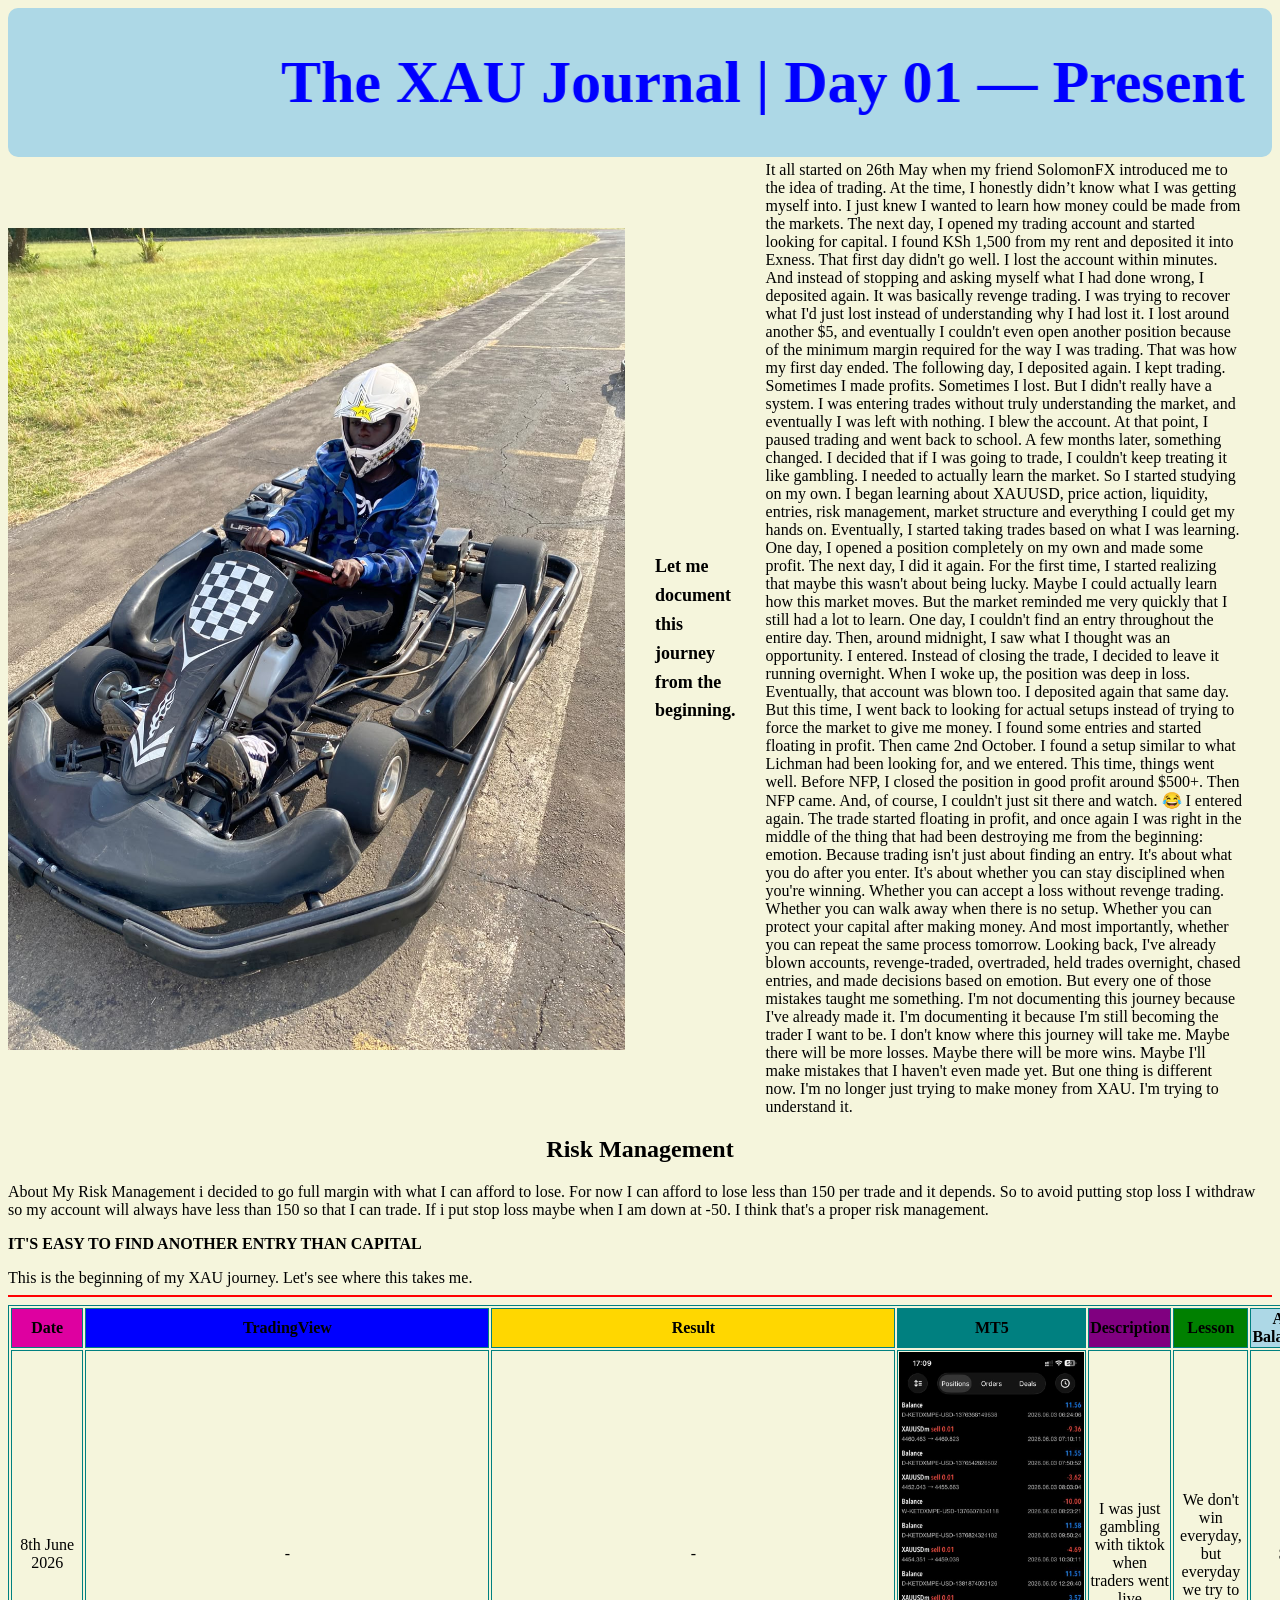
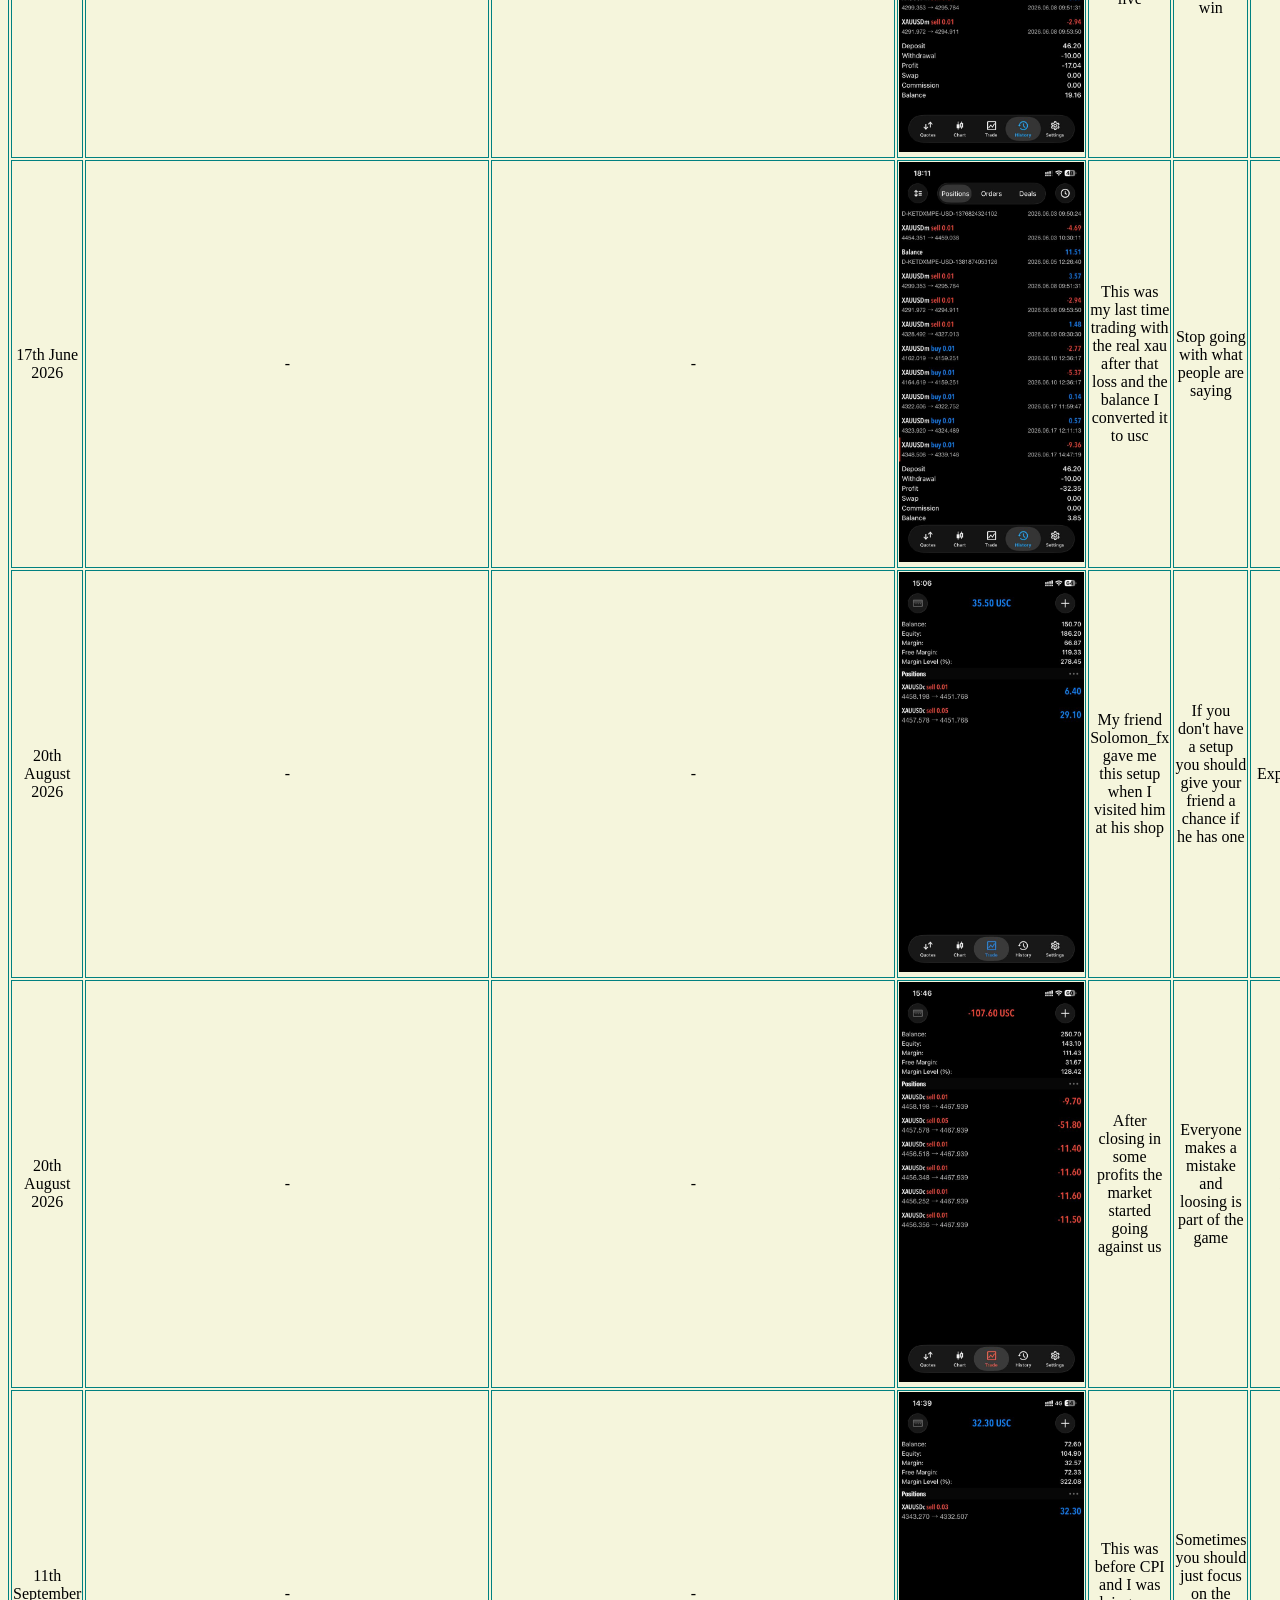
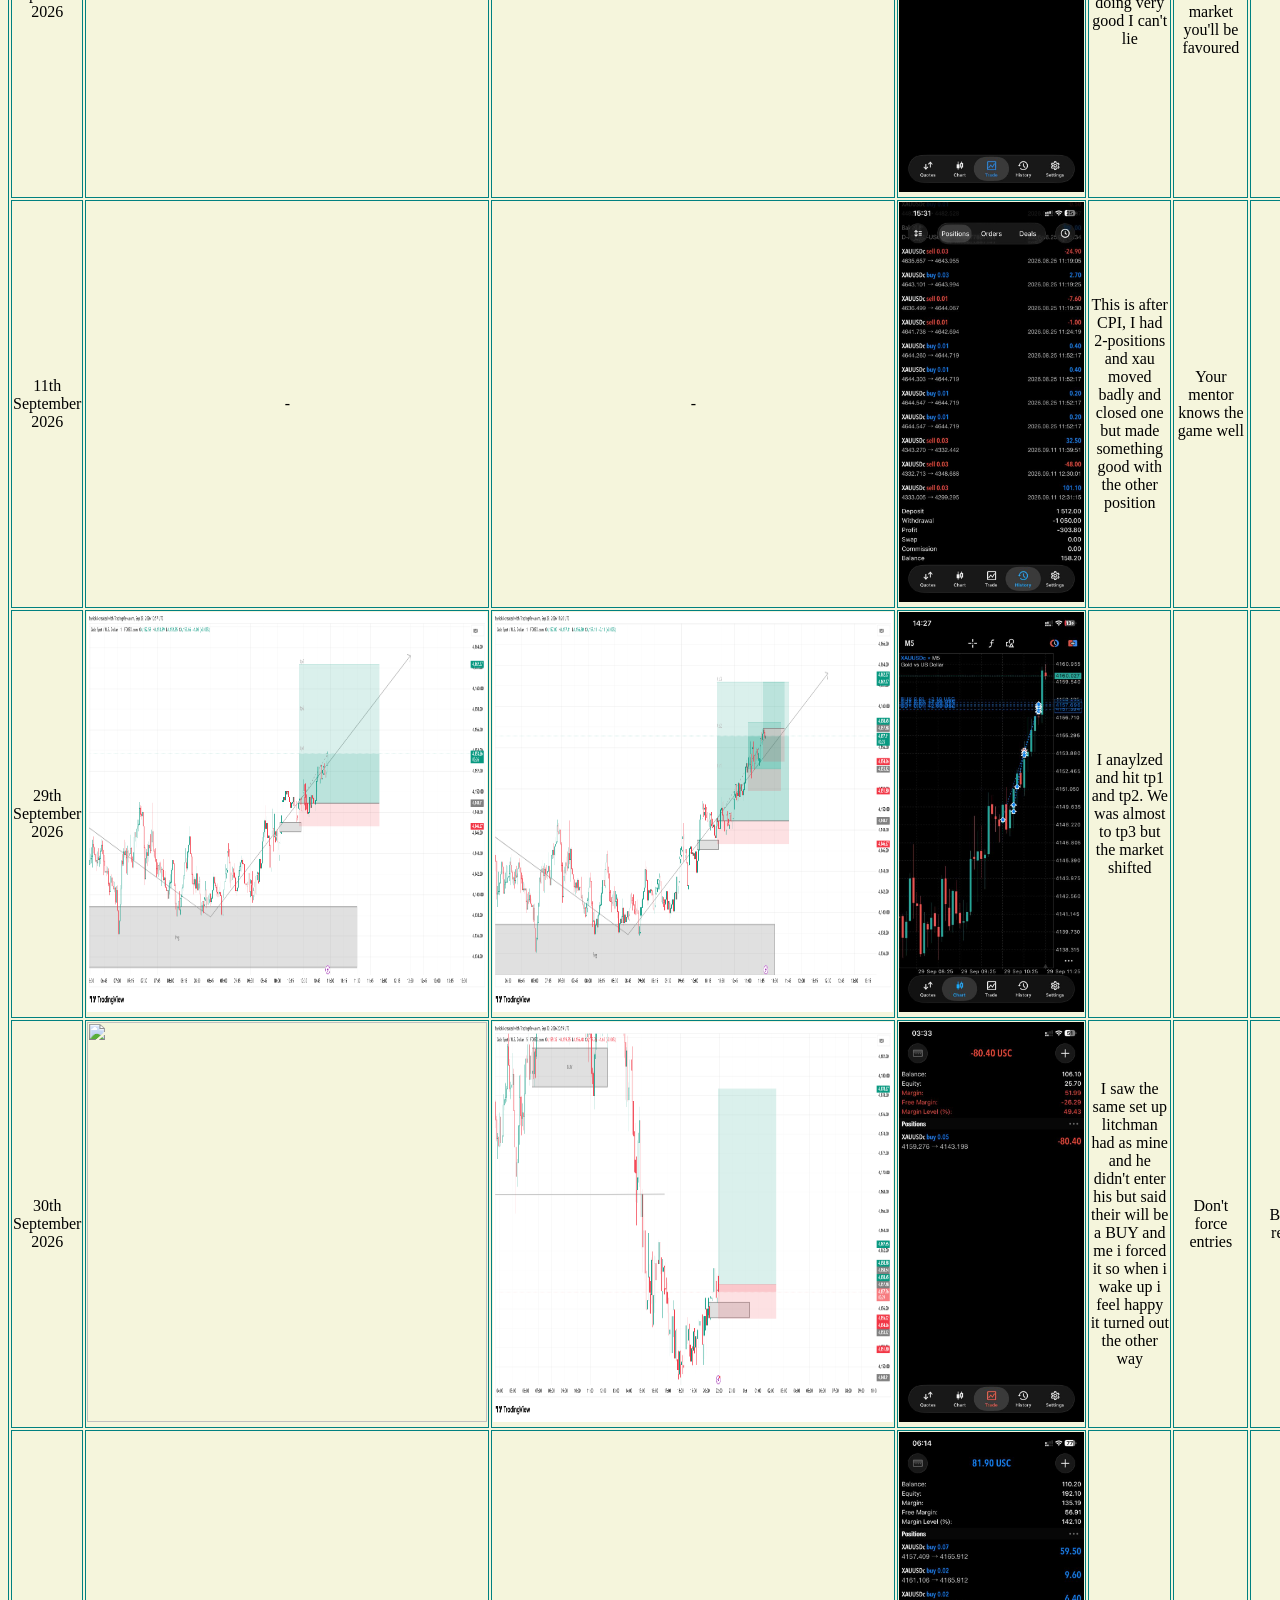
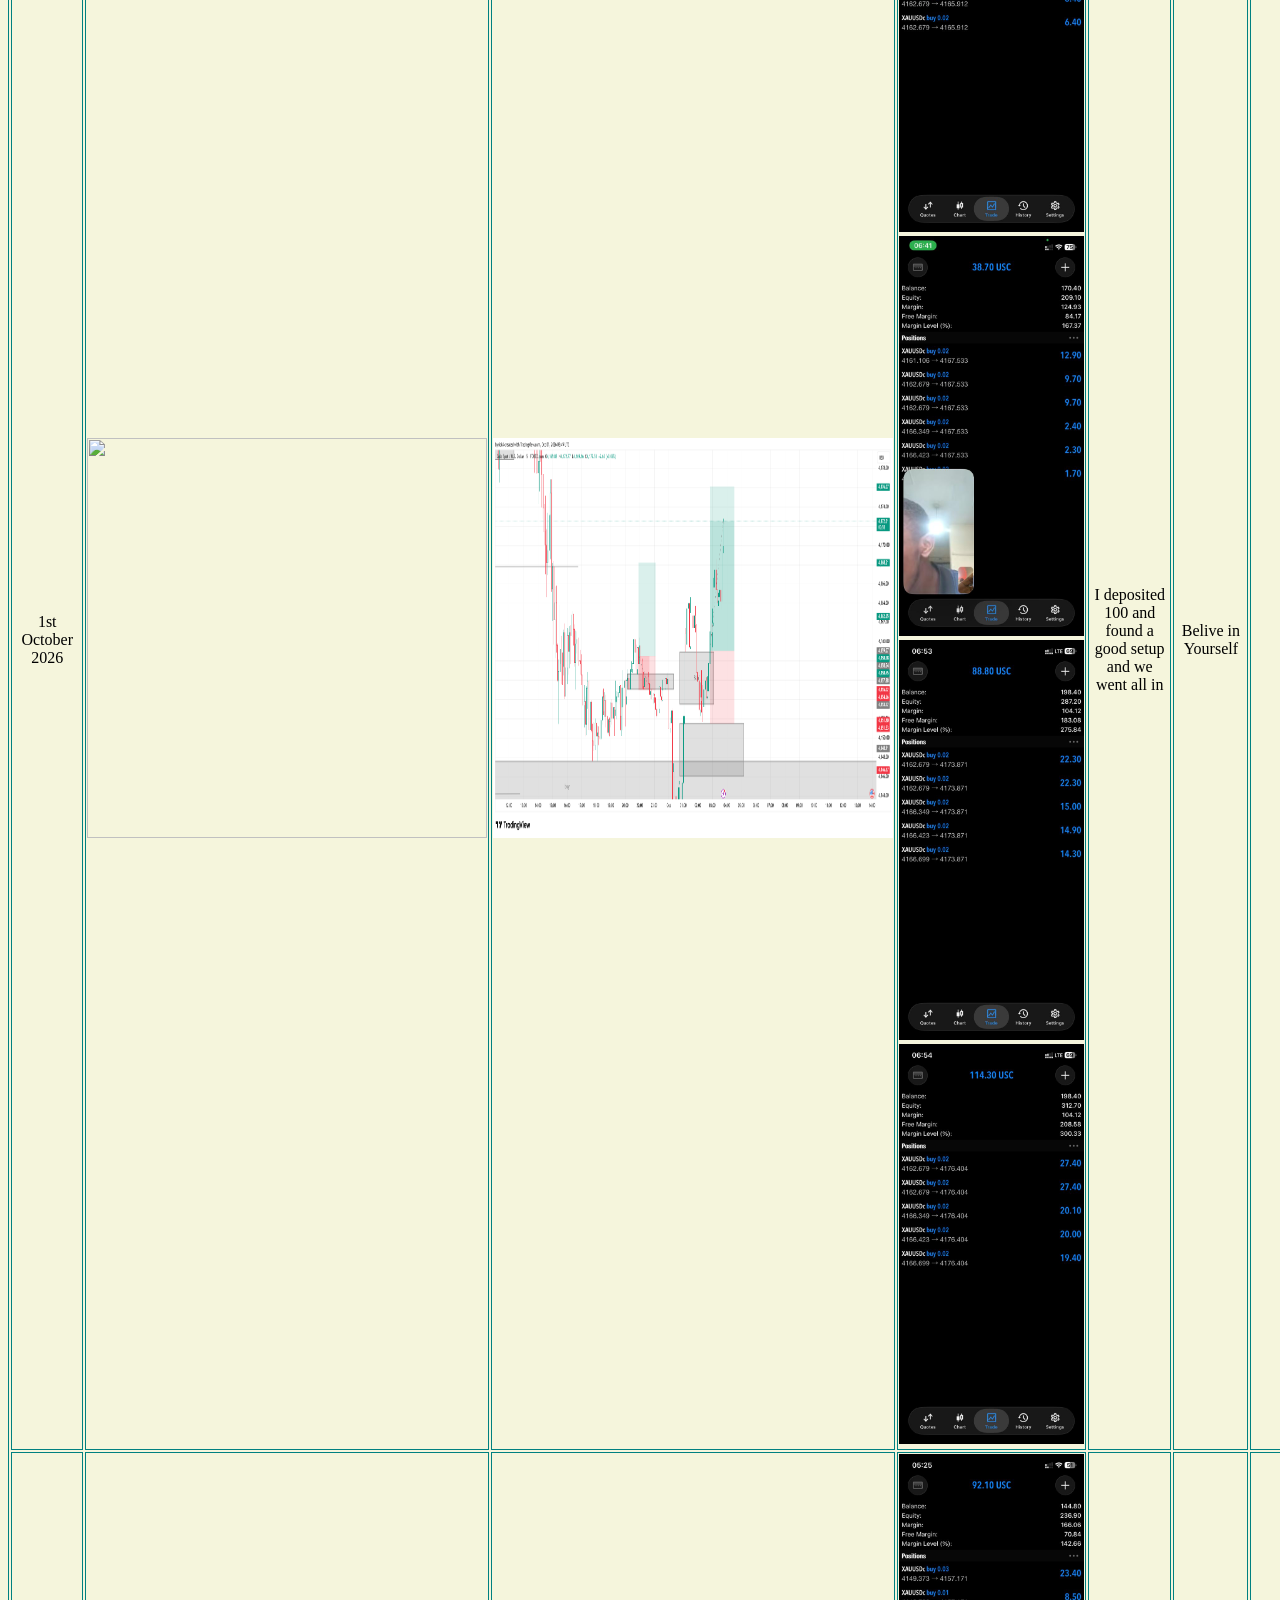
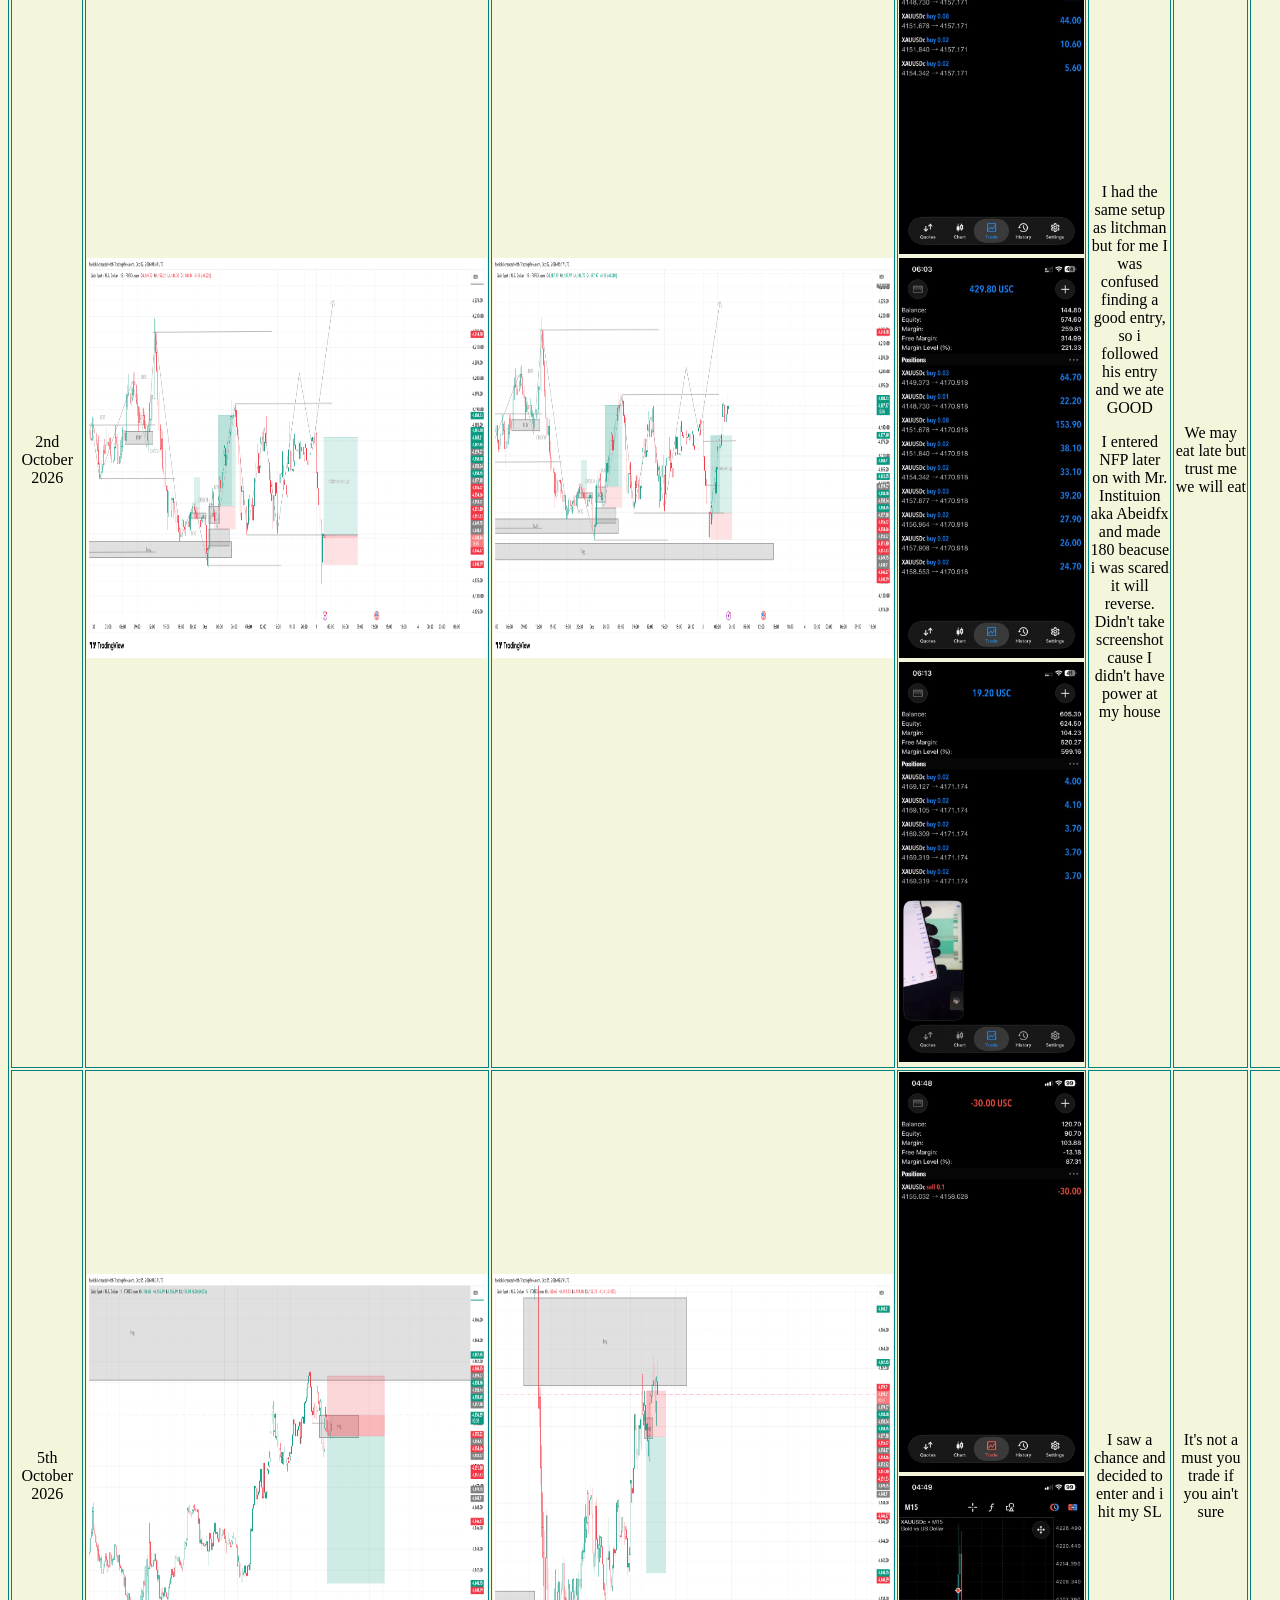
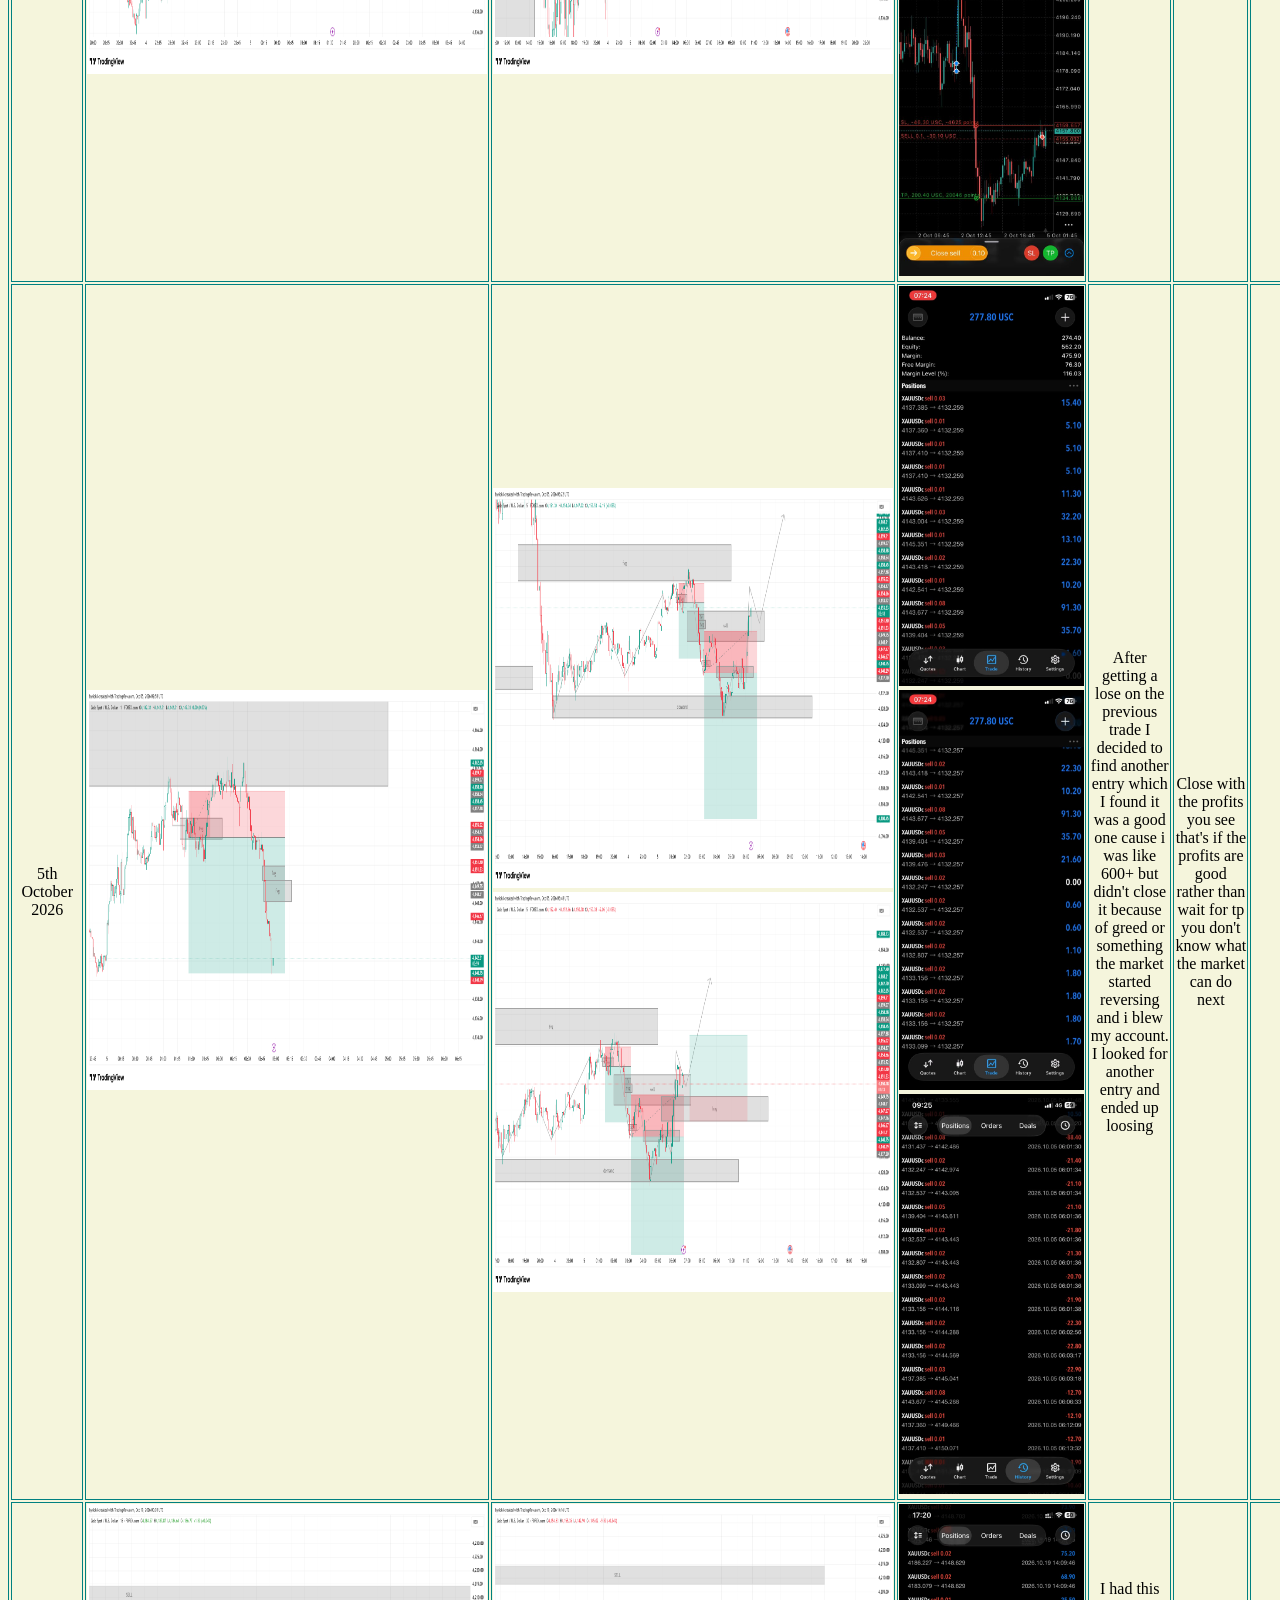
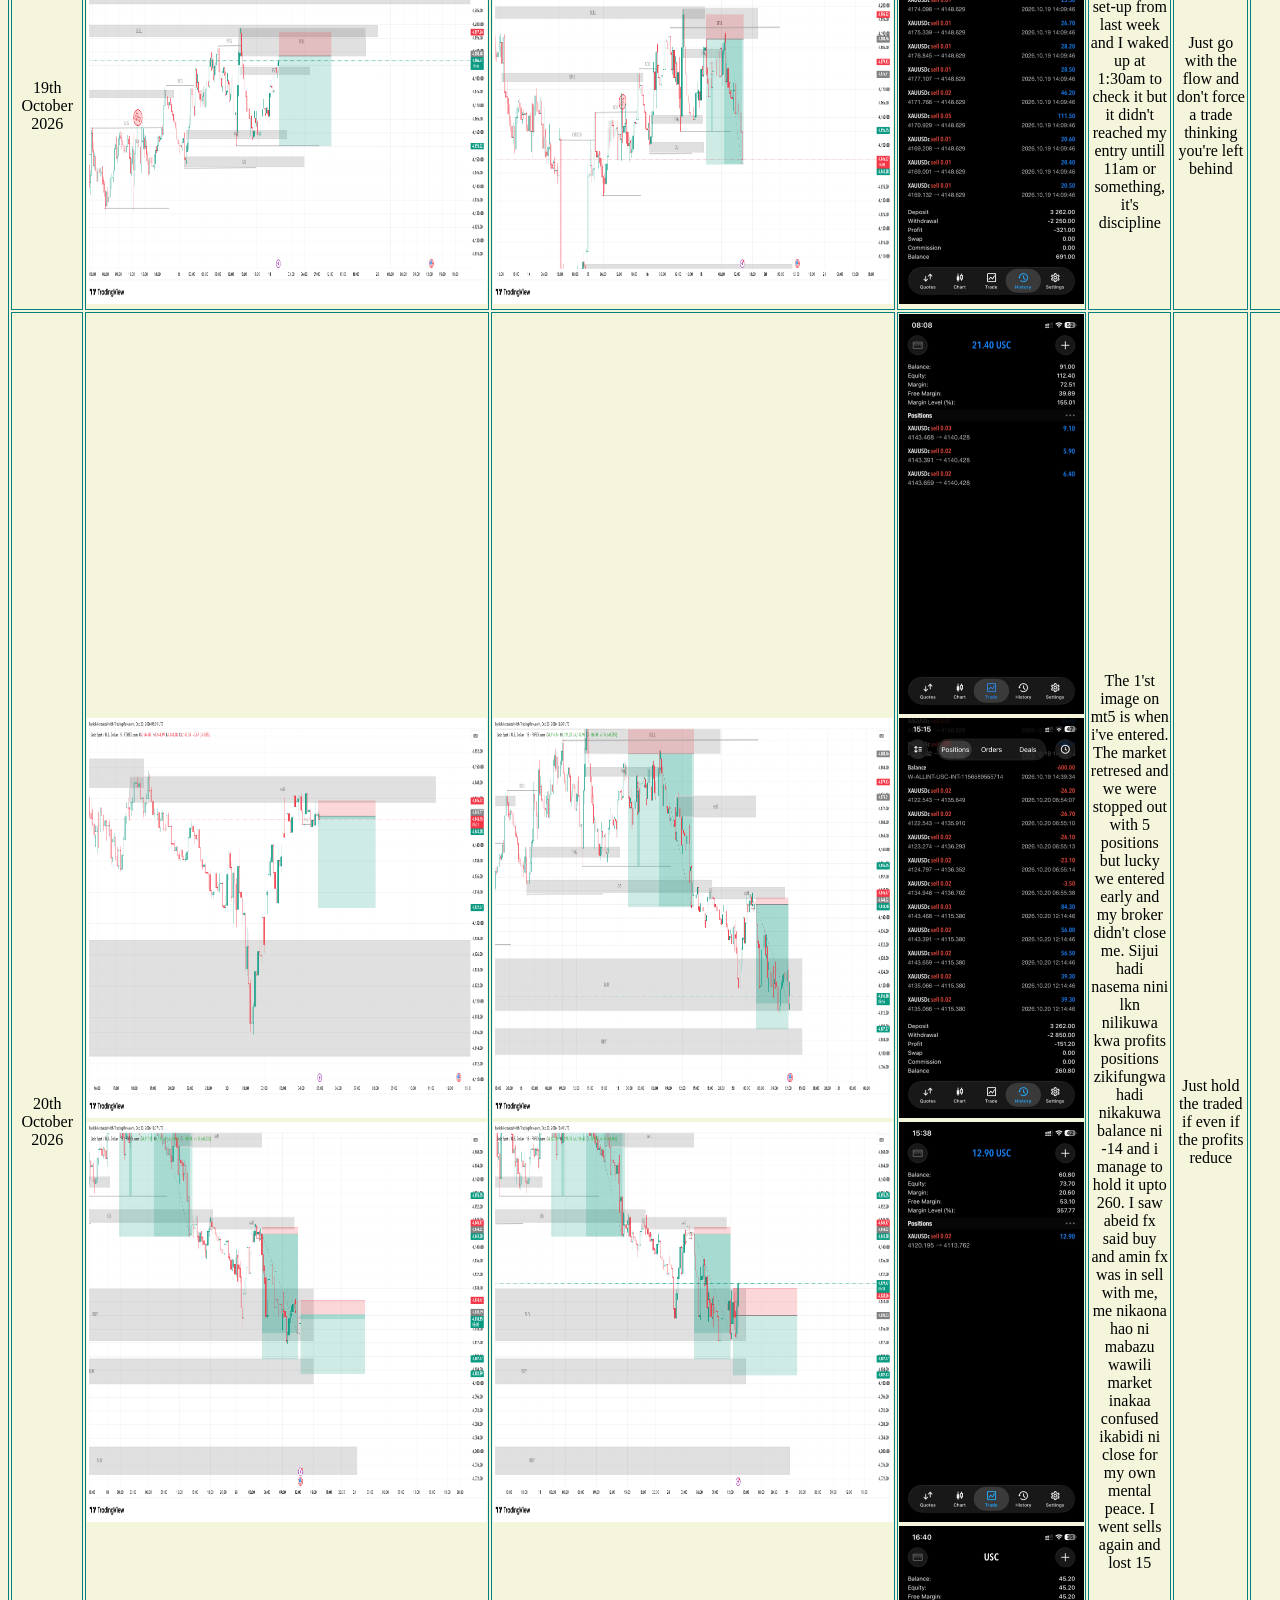
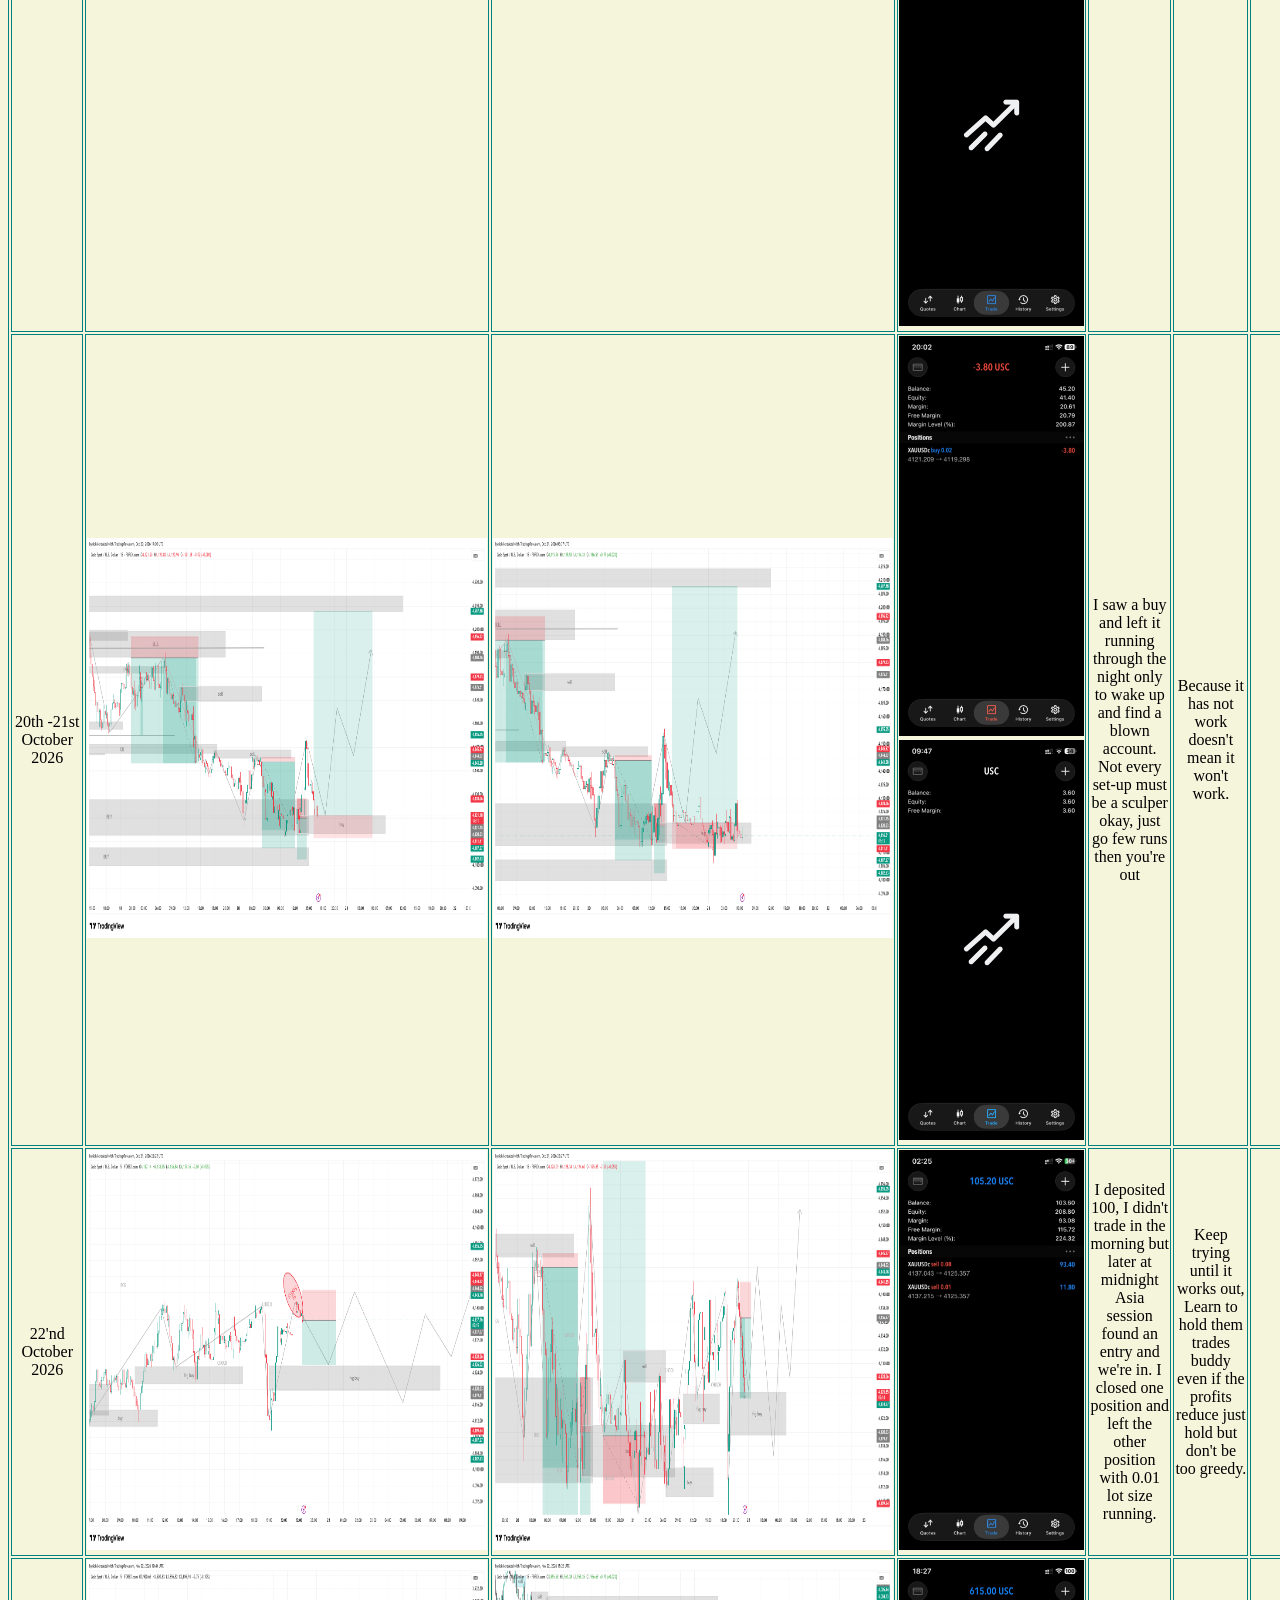
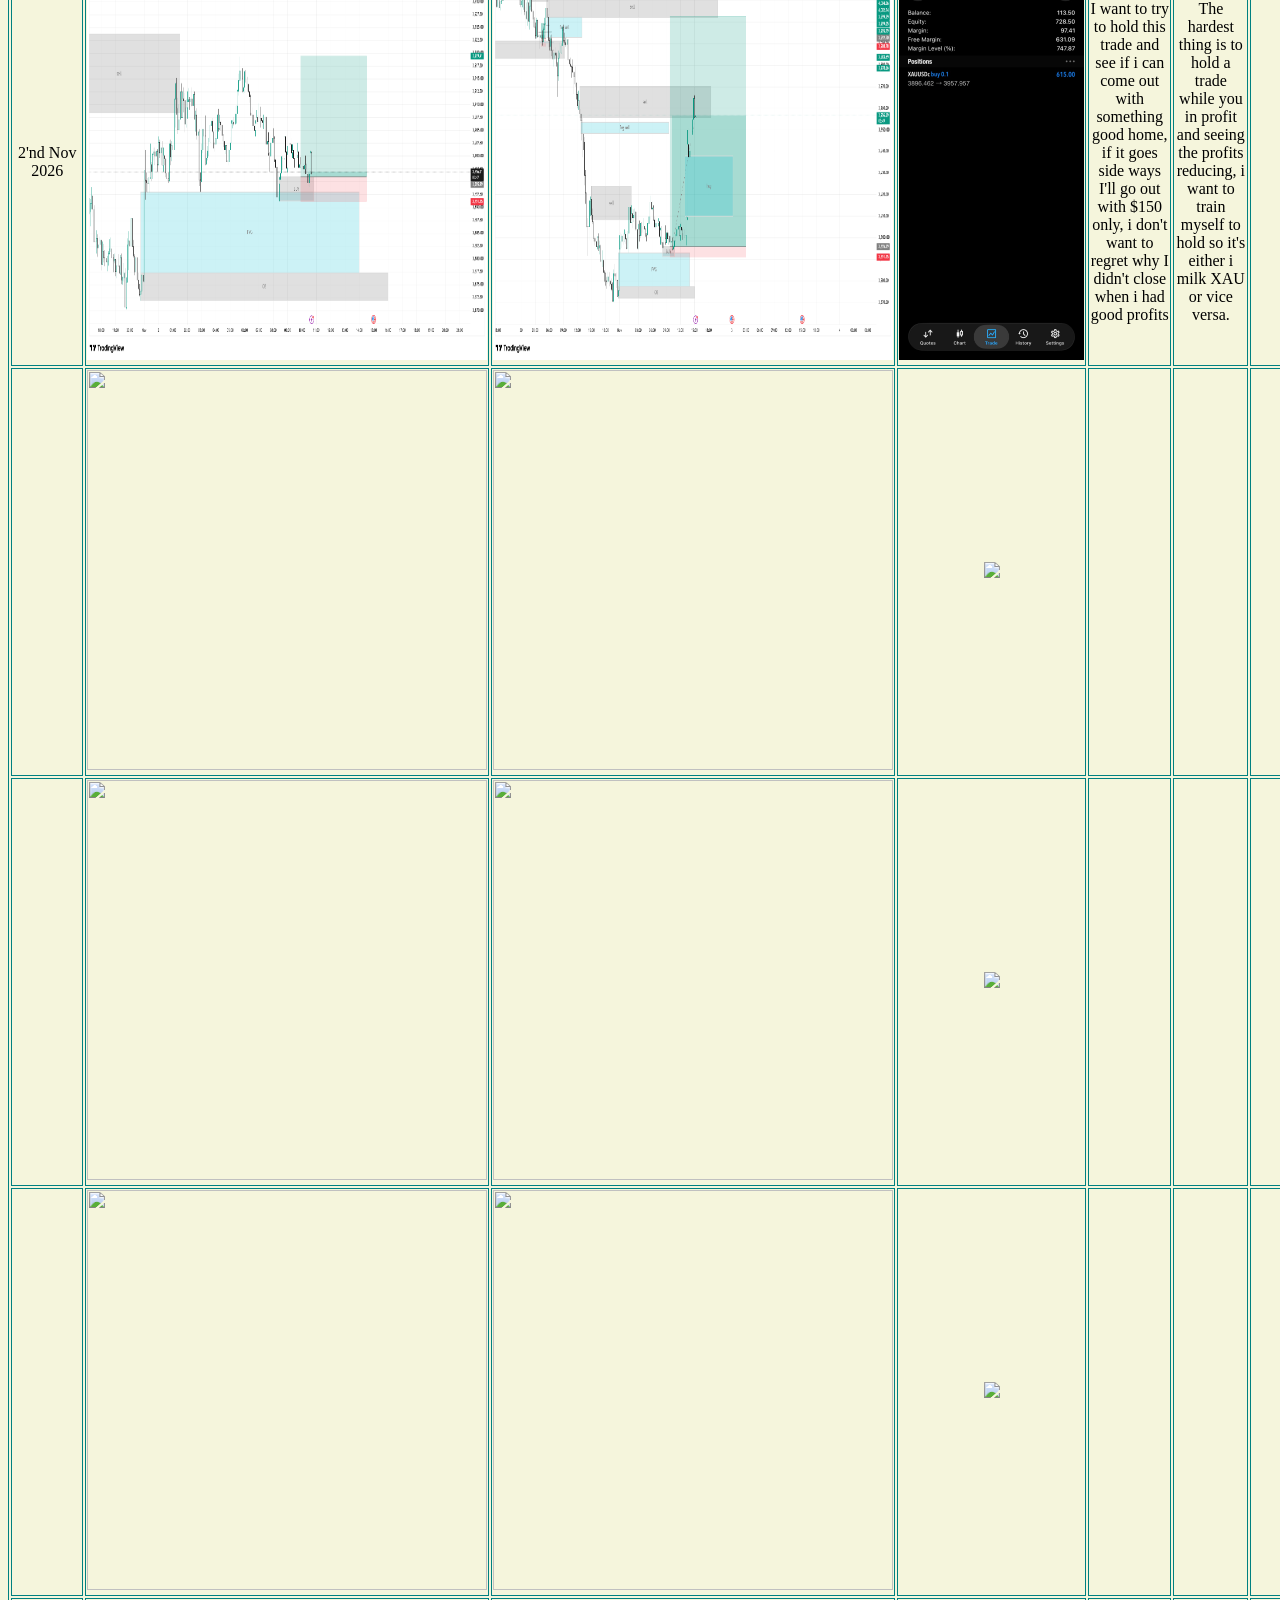
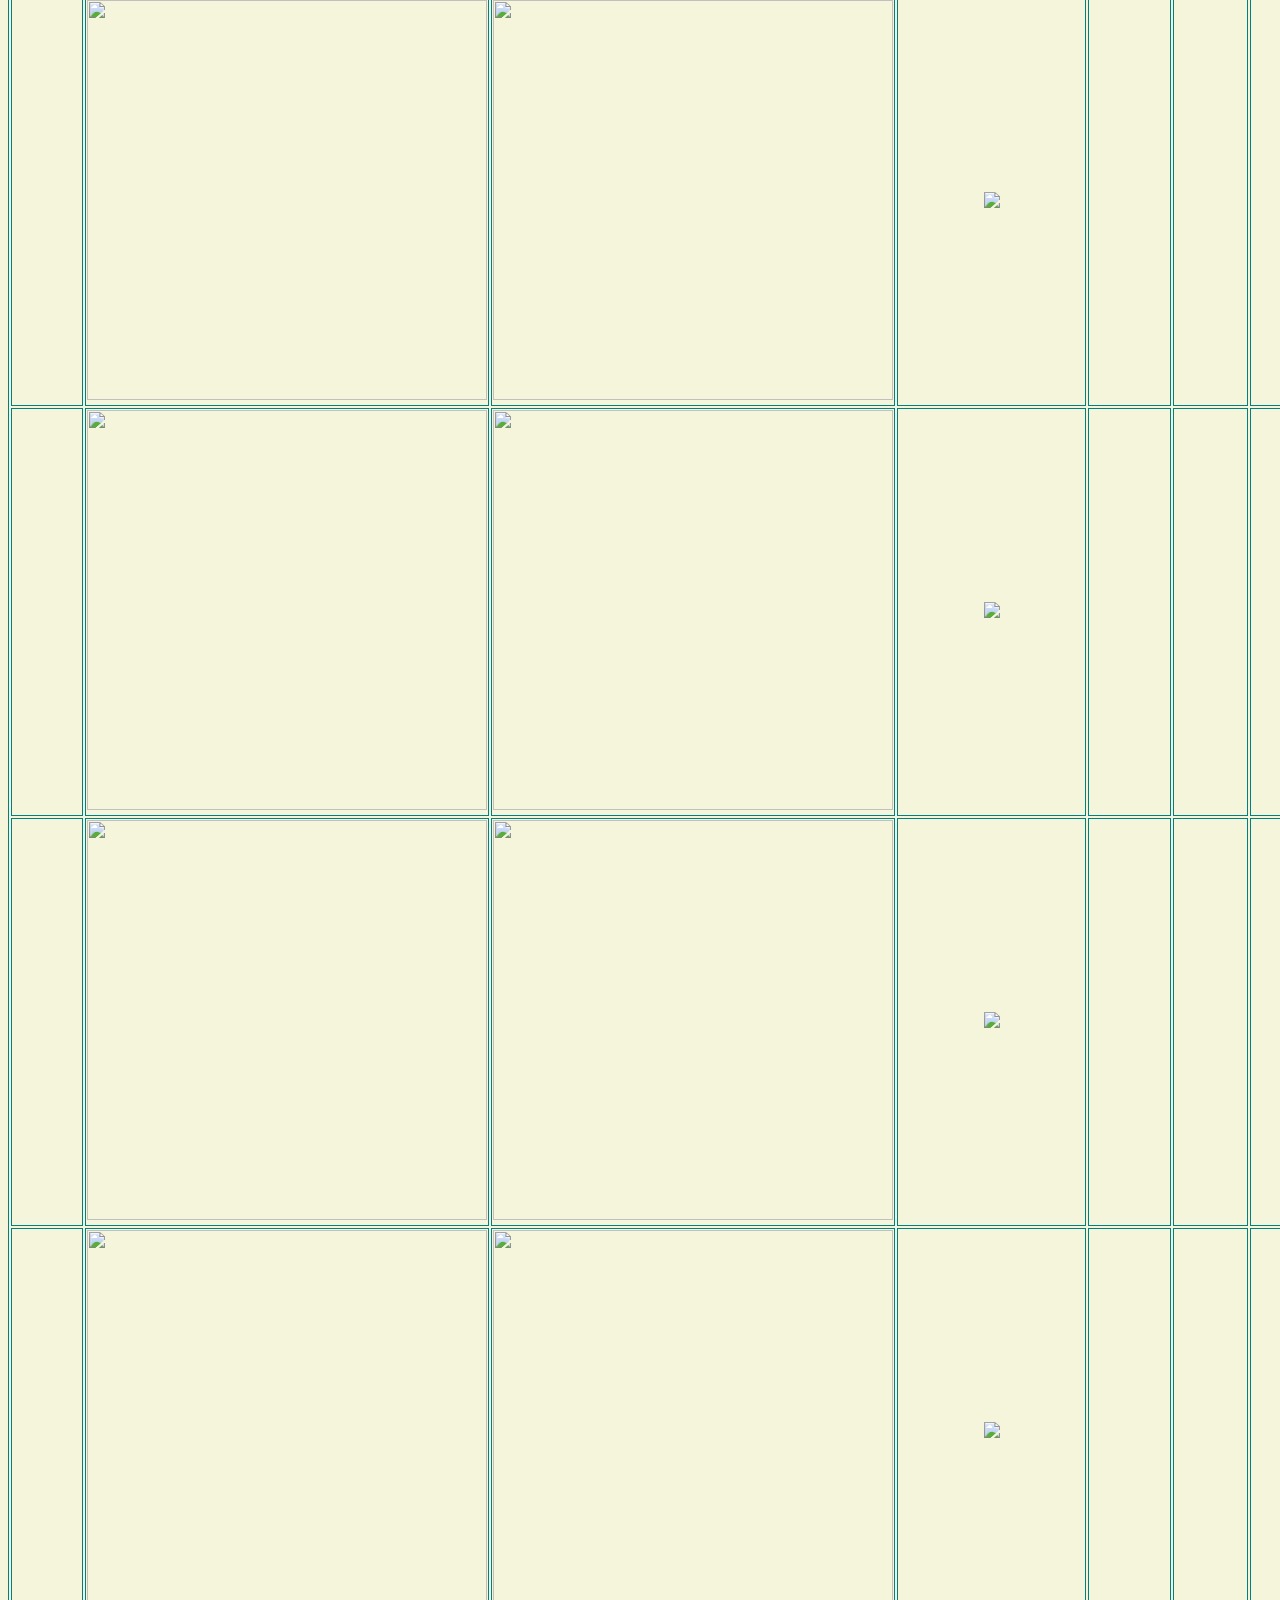
==== xau.html @ aed633e6 "Add files via upload" ====
<!doctype html>
<html>
       <head>
                <title>Xau Journey</title>
                <meta name="viewport" content="width=device-width, initial-scale=1.o">
                <link rel="stylesheet" href="style.css"> 
                <link rel="icon" type="image/svg+xml" href="favicon.svg">
       </head>
<body bgcolor="beige">

<marquee behavior="alternate">
            <h1>The XAU Journal | Day 01 — Present</h1>
</marquee>

<div class="image-text">
<img src="obamaawillwin.jpeg" alt="My image">


<p>

<b>Let me document this journey from the beginning.</b>
      
<div>
 It all started on 26th May when my friend SolomonFX introduced me to the idea of trading. At the time, I honestly didn’t know what I was getting myself into. I just knew I wanted to learn how money could be made from the markets.
The next day, I opened my trading account and started looking for capital.
I found KSh 1,500 from my rent and deposited it into Exness.
That first day didn't go well.
I lost the account within minutes.
And instead of stopping and asking myself what I had done wrong, I deposited again. It was basically revenge trading. I was trying to recover what I'd just lost instead of understanding why I had lost it.
I lost around another $5, and eventually I couldn't even open another position because of the minimum margin required for the way I was trading.
That was how my first day ended.
The following day, I deposited again.
I kept trading.
Sometimes I made profits. Sometimes I lost. But I didn't really have a system. I was entering trades without truly understanding the market, and eventually I was left with nothing.
I blew the account.
At that point, I paused trading and went back to school.
A few months later, something changed.
I decided that if I was going to trade, I couldn't keep treating it like gambling. I needed to actually learn the market.
So I started studying on my own.
I began learning about XAUUSD, price action, liquidity, entries, risk management, market structure and everything I could get my hands on.
Eventually, I started taking trades based on what I was learning.
One day, I opened a position completely on my own and made some profit.
The next day, I did it again.
For the first time, I started realizing that maybe this wasn't about being lucky. Maybe I could actually learn how this market moves.
But the market reminded me very quickly that I still had a lot to learn.
One day, I couldn't find an entry throughout the entire day.
Then, around midnight, I saw what I thought was an opportunity.
I entered.
Instead of closing the trade, I decided to leave it running overnight.
When I woke up, the position was deep in loss.
Eventually, that account was blown too.
I deposited again that same day.
But this time, I went back to looking for actual setups instead of trying to force the market to give me money.
I found some entries and started floating in profit.
Then came 2nd October.
I found a setup similar to what Lichman had been looking for, and we entered.
This time, things went well.
Before NFP, I closed the position in good profit around $500+.
Then NFP came.
And, of course, I couldn't just sit there and watch. 😂
I entered again.
The trade started floating in profit, and once again I was right in the middle of the thing that had been destroying me from the beginning:
emotion.
Because trading isn't just about finding an entry.
It's about what you do after you enter.
It's about whether you can stay disciplined when you're winning.
Whether you can accept a loss without revenge trading.
Whether you can walk away when there is no setup.
Whether you can protect your capital after making money.
And most importantly, whether you can repeat the same process tomorrow.
Looking back, I've already blown accounts, revenge-traded, overtraded, held trades overnight, chased entries, and made decisions based on emotion.
But every one of those mistakes taught me something.
I'm not documenting this journey because I've already made it.
I'm documenting it because I'm still becoming the trader I want to be.
I don't know where this journey will take me.
Maybe there will be more losses.
Maybe there will be more wins.
Maybe I'll make mistakes that I haven't even made yet.
But one thing is different now.
I'm no longer just trying to make money from XAU. I'm trying to understand it.
</div>




</p>
</div>






<h2 align="center">Risk Management</h2>
        <p>
            About My Risk Management i decided to go full margin with what I can afford to lose.
           For now I can afford to lose less than 150 per trade and it depends. So to avoid putting
           stop loss I withdraw so my account will always have less than 150 so that I can trade.
           If i put stop loss maybe when I am down at -50. I think that's a proper risk management.
          <div><b>IT'S EASY TO FIND ANOTHER ENTRY THAN CAPITAL</b></div>
        </p>

This is the beginning of my XAU journey.
Let's see where this takes me.   
      
<hr color="red">
<div class="table-container">
<table border="1" bordercolor="teal" align="center">
                    <tr>
                        <th bgcolor="deep navy">Date</th>
                        <th bgcolor="blue">TradingView</th>
                        <th bgcolor="gold">Result</th>
                        <th bgcolor="teal">MT5</th>
                        <th bgcolor="purple">Description</th>
                        <th bgcolor="green">Lesson</th>
                        <th bgcolor="lightblue">Account Balance(USC)</th>
                    </tr>
                    
                    <tr>
                        <td align="center">8th June 2026</td>
                        <td align="center">-</td>
                        <td align="center">-</td>
                        <td align="center"><img src="mt5001.jpeg" width="auto" height="400"></td>
                        <td align="center">I was just gambling with tiktok when traders went live</td>
                        <td align="center">We don't win everyday, but everyday we try to win</td>
                        <td align="center">$19.16</td>
                    </tr>  

                   <tr>
                        <td align="center">17th June 2026</td>
                        <td align="center">-</td>
                        <td align="center">-</td>
                        <td align="center"><img src="mt5002.jpeg" width="auto" height="400"></td>
                        <td align="center">This was my last time trading with the real xau after that loss and the balance I converted it to usc</td>
                        <td align="center">Stop going with what people are saying</td>
                        <td align="center">$3.85</td>
                    </tr>  

                    <tr>
                        <td align="center">20th August 2026</td>
                        <td align="center">-</td>
                        <td align="center">-</td>
                        <td align="center"><img src="mt5003.jpeg" width="auto" height="400"></td>
                        <td align="center">My friend Solomon_fx gave me this setup when I visited him at his shop</td>
                        <td align="center">If you don't have a setup you should give your friend a chance if he has one</td>
                        <td align="center">Expected 186</td>
                    </tr>  

                    <tr>
                        <td align="center">20th August 2026</td>
                        <td align="center">-</td>
                        <td align="center">-</td>
                        <td align="center"><img src="mt5004.jpeg" width="auto" height="400"></td>
                        <td align="center">After closing in some profits the market started going against us</td>
                        <td align="center">Everyone makes a mistake and loosing is part of the game</td>
                        <td align="center">Blown</td>
                    </tr>  

                    <tr>
                        <td align="center">11th September 2026</td>
                        <td align="center">-</td>
                        <td align="center">-</td>
                        <td align="center"><img src="mt5005.jpeg" width="auto" height="400"></td>
                        <td align="center">This was before CPI and I was doing very good I can't lie</td>
                        <td align="center">Sometimes you should just focus on the market you'll be favoured</td>
                        <td align="center">104</td>
                    </tr>  
                    
                    
                    <tr>
                        <td align="center">11th September 2026</td>
                        <td align="center">-</td>
                        <td align="center">-</td>
                        <td align="center"><img src="mt5006.jpeg" width="auto" height="400"></td>
                        <td align="center">This is after CPI, I had 2-positions and xau moved badly and closed one but made something good with the other position</td>
                        <td align="center">Your mentor knows the game well</td>
                        <td align="center">158</td>
                    </tr>  

                    <tr>
                        <td align="center">29th September 2026</td>
                        <td align="center"><img src="td001.png" width="400" height="400"></td>
                        <td align="center"><img src="xau001.png" width="400" height="400"></td>
                        <td align="center"><img src="mt5007.jpeg" width="auto" height="400"></td>
                        <td align="center">I anaylzed and hit tp1 and tp2. We was almost to tp3 but the market shifted</td>
                        <td align="center"></td>
                        <td align="center">106</td>
                    </tr>  
                    <tr>
                        <td align="center">30th September 2026</td>
                        <td align="center"><img src="td00.png" width="400" height="400"></td>
                        <td align="center"><img src="xau002.png" width="400" height="400"></td>
                        <td align="center"><img src="mt5008.jpeg" width="auto" height="400"></td>
                        <td align="center">I saw the same set up litchman had as mine and he didn't enter his but said their will be a BUY and me i forced it so when i wake up i feel happy it turned out the other way</td>
                        <td align="center">Don't force entries</td>
                        <td align="center">Blown 10 remained</td>
                    </tr>  
                   <tr>
                        <td align="center">1st October 2026</td>
                        <td align="center"><img src="td00.png" width="400" height="400"></td>
                        <td align="center"><img src="xau003.png" width="400" height="400"></td>
                        <td align="center"><img src="mt5009.jpeg" width="auto" height="400"> <img src="mt50010.jpeg" width="auto" height="400">
                            <img src="mt50011.jpeg" width="auto" height="400"> <img src="mt50012.jpeg" width="auto" height="400">
                         </td>
                        <td align="center">I deposited 100 and found a good setup and we went all in</td>
                        <td align="center">Belive in Yourself</td>
                        <td align="center">344</td>
                    </tr>  
                    <tr>
                        <td align="center">2nd October 2026</td>
                        <td align="center"><img src="td002.png" width="400" height="400"></td>
                        <td align="center"><img src="xau004.png" width="400" height="400"></td>
                        <td align="center"><img src="mt50013.jpeg" width="auto" height="400"> <img src="mt50014.jpeg" width="auto" height="400"> <img src="mt50015.jpeg" width="auto" height="400"></td>
                        <td align="center">I had the same setup as litchman but for me I was confused finding a good entry, so i followed his entry and we ate GOOD
                         <p> I entered NFP later on with Mr. Instituion aka Abeidfx and made 180 beacuse i was scared it will reverse. Didn't take screenshot cause I didn't have power at my house</p>
                        </td>
                        <td align="center">We may eat late but trust me we will eat</td>
                        <td align="center">625</td>
                    </tr>  
                    <tr>
                        <td align="center">5th October 2026</td>
                        <td align="center"><img src="td003.png" width="400" height="400"></td>
                        <td align="center"><img src="xau005.png" width="400" height="400"></td>
                        <td align="center"><img src="mt50016.jpeg" width="auto" height="400"> <img src="mt50017.jpeg" width="auto" height="400"></td>
                        <td align="center"> I saw a chance and decided to enter and i hit my SL</td>
                        <td align="center"> It's not a must you trade if you ain't sure</td>
                        <td align="center">74</td>
                    </tr>  
                    <tr>
                        <td align="center">5th October 2026</td>
                        <td align="center"><img src="td004.png" width="400" height="400"></td>
                        <td align="center"><img src="xau006.png" width="400" height="400"><img src="xau007.png" width="400" height="400"></td>
                        <td align="center"><img src="mt50018.jpeg" width="auto" height="400"> <img src="mt50019.jpeg" width="auto"                  height="400"> <img src="mt50020.jpeg" width="auto" height="400"></td>
                        <td align="center"> After getting a lose on the previous trade I decided to find another entry which I found it was a good one cause i was like 600+ but didn't close it because of greed or something the market started reversing and i blew my account. I looked for another entry and ended up loosing </td>
                        <td align="center"> Close with the profits you see that's if the profits are good rather than wait for tp you don't know what the market can do next</td>
                        <td align="center">2</td>
                    </tr>  
                                        <tr>
                        <td align="center">19th October 2026</td>
                        <td align="center"><img src="td006.png" width="400" height="400"></td>
                        <td align="center"><img src="xau0010.png" width="400" height="400"></td>
                        <td align="center"><img src="mt50023.jpeg" width="auto" height="400"></td>
                        <td align="center">I had this set-up from last week and I waked up at 1:30am to check it but it didn't 
                         reached my entry untill 11am or something, it's discipline 
                          </td>
                        <td align="center">Just go with the flow and don't force a trade thinking you're left behind</td>
                        <td align="center">615</td>
                    </tr>  
                    <tr>
                        <td align="center">20th October 2026</td>
                        <td align="center"><img src="td007.png" width="400" height="400"><img src="td008.png" width="400" height="400"></td>
                        <td align="center"><img src="xau0011.png" width="400" height="400"><img src="xau0012.png" width="400" height="400"></td>
                        <td align="center"><img src="mt50024.jpeg" width="auto" height="400"> <img src="mt50025.jpeg" width="auto"  height="400"><img src="mt50026.jpeg" width="auto"  height="400">
                         <img src="mt50027.jpeg" width="auto"  height="400">
                        </td>
                        <td align="center">The 1'st image on mt5 is when i've entered. The market retresed and we were stopped out with 5 positions but lucky we entered
                            early and my broker didn't close me. Sijui hadi nasema nini lkn nilikuwa kwa profits positions zikifungwa hadi nikakuwa balance ni -14 and i manage to hold it upto 260. I
                             saw abeid fx said buy and amin fx was in sell with me, me nikaona hao ni mabazu wawili market inakaa confused ikabidi ni close for my own mental peace. I went sells again and lost 15</td>
                        <td align="center">Just hold the traded if even if the profits reduce</td>
                        <td align="center">245</td>
                    </tr>  
                    <tr>
                        <td align="center">20th -21st October 2026</td>
                        <td align="center"><img src="td009.png" width="400" height="400"></td>
                        <td align="center"><img src="xau0013.png" width="400" height="400"></td>
                        <td align="center"><img src="mt50028.jpeg" width="auto" height="400"><img src="mt50029.jpeg" width="auto" height="400"></td>
                        <td align="center">  I saw a buy and left it running through the night only to wake up and find a blown        account. Not every set-up must be a sculper okay, just go few runs then you're out </td>
                        <td align="center">Because it has not work doesn't mean it won't work.</td>
                        <td align="center">3.60</td>
                    </tr>  
                     <tr>
                        <td align="center">22'nd October 2026</td>
                        <td align="center"><img src="td0010.png" width="400" height="400"></td>
                        <td align="center"><img src="xau0014.png" width="400" height="400"></td>
                        <td align="center"><img src="mt50030.jpeg" width="auto" height="400"></td>
                        <td align="center">I deposited 100, I didn't trade in the morning but later at midnight Asia session found an entry
                          and we're in. I closed one position and left the other position with 0.01 lot size running.  </td>
                        <td align="center">Keep trying until it works out, Learn to hold them trades buddy even if the profits reduce just hold but don't be too greedy.</td>
                        <td align="center">205</td>
                    </tr>  
                    <tr>
                        <td align="center">2'nd Nov 2026</td>
                        <td align="center"><img src="td0012.png" width="400" height="400"></td>
                        <td align="center"><img src="xau0015.png" width="400" height="400"></td>
                        <td align="center"><img src="mt50031.jpeg" width="auto" height="400"></td>
                        <td align="center">I want to try to hold this trade and see if i can come out with something good home, if it goes side ways I'll go out with $150 only, i don't want to regret why I didn't close when i had good profits</td>
                        <td align="center">The hardest thing is to hold a trade while you in profit and seeing the profits reducing, i want to train myself to hold so it's either i milk XAU or vice versa.</td>
                        <td align="center"></td>
                    </tr>  
                    <tr>
                        <td align="center"></td>
                        <td align="center"><img src="td00.png" width="400" height="400"></td>
                        <td align="center"><img src="xau00.png" width="400" height="400"></td>
                        <td align="center"><img src="mt500.jpeg" width="auto" height="400"></td>
                        <td align="center"></td>
                        <td align="center"></td>
                        <td align="center"></td>
                    </tr>  
                    <tr>
                        <td align="center"></td>
                        <td align="center"><img src="td00.png" width="400" height="400"></td>
                        <td align="center"><img src="xau00.png" width="400" height="400"></td>
                        <td align="center"><img src="mt500.jpeg" width="auto" height="400"></td>
                        <td align="center"></td>
                        <td align="center"></td>
                        <td align="center"></td>
                    </tr>  
                    <tr>
                        <td align="center"></td>
                        <td align="center"><img src="td00.png" width="400" height="400"></td>
                        <td align="center"><img src="xau00.png" width="400" height="400"></td>
                        <td align="center"><img src="mt500.jpeg" width="auto" height="400"></td>
                        <td align="center"></td>
                        <td align="center"></td>
                        <td align="center"></td>
                    </tr>  
                    <tr>
                        <td align="center"></td>
                        <td align="center"><img src="td00.png" width="400" height="400"></td>
                        <td align="center"><img src="xau00.png" width="400" height="400"></td>
                        <td align="center"><img src="mt500.jpeg" width="auto" height="400"></td>
                        <td align="center"></td>
                        <td align="center"></td>
                        <td align="center"></td>
                    </tr>  
                    <tr>
                        <td align="center"></td>
                        <td align="center"><img src="td00.png" width="400" height="400"></td>
                        <td align="center"><img src="xau00.png" width="400" height="400"></td>
                        <td align="center"><img src="mt500.jpeg" width="auto" height="400"></td>
                        <td align="center"></td>
                        <td align="center"></td>
                        <td align="center"></td>
                    </tr>  
                    <tr>
                        <td align="center"></td>
                        <td align="center"><img src="td00.png" width="400" height="400"></td>
                        <td align="center"><img src="xau00.png" width="400" height="400"></td>
                        <td align="center"><img src="mt500.jpeg" width="auto" height="400"></td>
                        <td align="center"></td>
                        <td align="center"></td>
                        <td align="center"></td>
                    </tr>  
                    <tr>
                        <td align="center"></td>
                        <td align="center"><img src="td00.png" width="400" height="400"></td>
                        <td align="center"><img src="xau00.png" width="400" height="400"></td>
                        <td align="center"><img src="mt500.jpeg" width="auto" height="400"></td>
                        <td align="center"></td>
                        <td align="center"></td>
                        <td align="center"></td>
                    </tr>  
                    <tr>
                        <td align="center"></td>
                        <td align="center"><img src="td00.png" width="400" height="400"></td>
                        <td align="center"><img src="xau00.png" width="400" height="400"></td>
                        <td align="center"><img src="mt500.jpeg" width="auto" height="400"></td>
                        <td align="center"></td>
                        <td align="center"></td>
                        <td align="center"></td>
                    </tr>  
                    <tr>
                        <td align="center"></td>
                        <td align="center"><img src="td00.png" width="400" height="400"></td>
                        <td align="center"><img src="xau00.png" width="400" height="400"></td>
                        <td align="center"><img src="mt500.jpeg" width="auto" height="400"></td>
                        <td align="center"></td>
                        <td align="center"></td>
                        <td align="center"></td>
                    </tr>  
                    <tr>
                        <td align="center"></td>
                        <td align="center"><img src="td00.png" width="400" height="400"></td>
                        <td align="center"><img src="xau00.png" width="400" height="400"></td>
                        <td align="center"><img src="mt500.jpeg" width="auto" height="400"></td>
                        <td align="center"></td>
                        <td align="center"></td>
                        <td align="center"></td>
                    </tr>  
                    <tr>
                        <td align="center"></td>
                        <td align="center"><img src="td00.png" width="400" height="400"></td>
                        <td align="center"><img src="xau00.png" width="400" height="400"></td>
                        <td align="center"><img src="mt500.jpeg" width="auto" height="400"></td>
                        <td align="center"></td>
                        <td align="center"></td>
                        <td align="center"></td>
                    </tr>  
                    <tr>
                        <td align="center"></td>
                        <td align="center"><img src="td00.png" width="400" height="400"></td>
                        <td align="center"><img src="xau00.png" width="400" height="400"></td>
                        <td align="center"><img src="mt500.jpeg" width="auto" height="400"></td>
                        <td align="center"></td>
                        <td align="center"></td>
                        <td align="center"></td>
                    </tr>  
                    <tr>
                        <td align="center"></td>
                        <td align="center"><img src="td00.png" width="400" height="400"></td>
                        <td align="center"><img src="xau00.png" width="400" height="400"></td>
                        <td align="center"><img src="mt500.jpeg" width="auto" height="400"></td>
                        <td align="center"></td>
                        <td align="center"></td>
                        <td align="center"></td>
                    </tr>  
                                         
</table>
</div>


<marquee behavior="Alternate">
       <h1>
              The $100 USC Challenge — Building Towards $45,000 USC
       </h1>
</marquee>



<div class="image-text">
<img src="profile.jpeg" alt="My image">

<p>

<b>Let me document this journey from the beginning.</b>

<div>
This journey begins with 100USC and a clear vision: to turn a small trading balance into something meaningful through discipline, patience and calculated risk. The target is 45,000 USC, with the goal of investing in an ultrawide monitor and other essentials for my workspace. Every trade is an opportunity to learn, refine my strategy and strengthen my mindset. The focus is not simply reaching the target but on documenting the process, learning from mistakes and becoming a more disciplined trader along the way.
Beyond the financial target, this challenge represents a commitment to personal   growth and smarter decision making. I will document my trades, track my progress and evaluate both my wins and losses to understand what works and what needs improvenents. The objective is to approach the markets with patience, consistency and discipline allowing the lessons from each trade to shape my development as a trader.   
Every miilestone will be documented as part of the journey from the smallest gains to the setbacks that test my discipline. There will be no need to hide mistakes or exaggerate results, the goal is to keep a transparent record of the process and let the progress speak for itself. Whether the journey moves forward or takes a step back, each experince will be an opportunity to improve, adapt and become more intentional with every decision.     
</div>

</p>
</div>

<hr color="red">



<p align="center">
   <b>
      IDK WHAT'S WRONG ABOUT ME BUT I'LL CONTINUE TO KEEP YOU GUYS UPDATED ON THE SPREEDSHEET OF THE CHALLENGE, I'LL LINK IT LATER ON.
  </b>
</p>




<footer>
        <marquee>
                This is My Trading Journey 
        </marquee>
        
        <marquee behavior="Alternate">
                 Now I can call myself a Profitable Trader 
        </marquee> 
</footer>








</body>
</html>
---- style.css ----
h1{
   color:blue;
}


.image-text {
    display: flex;
    align-items: center;
    gap: 30px;
    width:100%;
}

.image-text img {
    width: calc(50% - 15px);
    height: 400px;
    object-fit: cover;
    flex-shrink: 0;
    height:70%;
}

.image-text p {
    font-size: 18px;
    flex:1;
    line-height:1.6;
    
}
marquee{
      background-color:lightblue;
      color:black;
      border-radius:10px;
      font-size:30px;
}
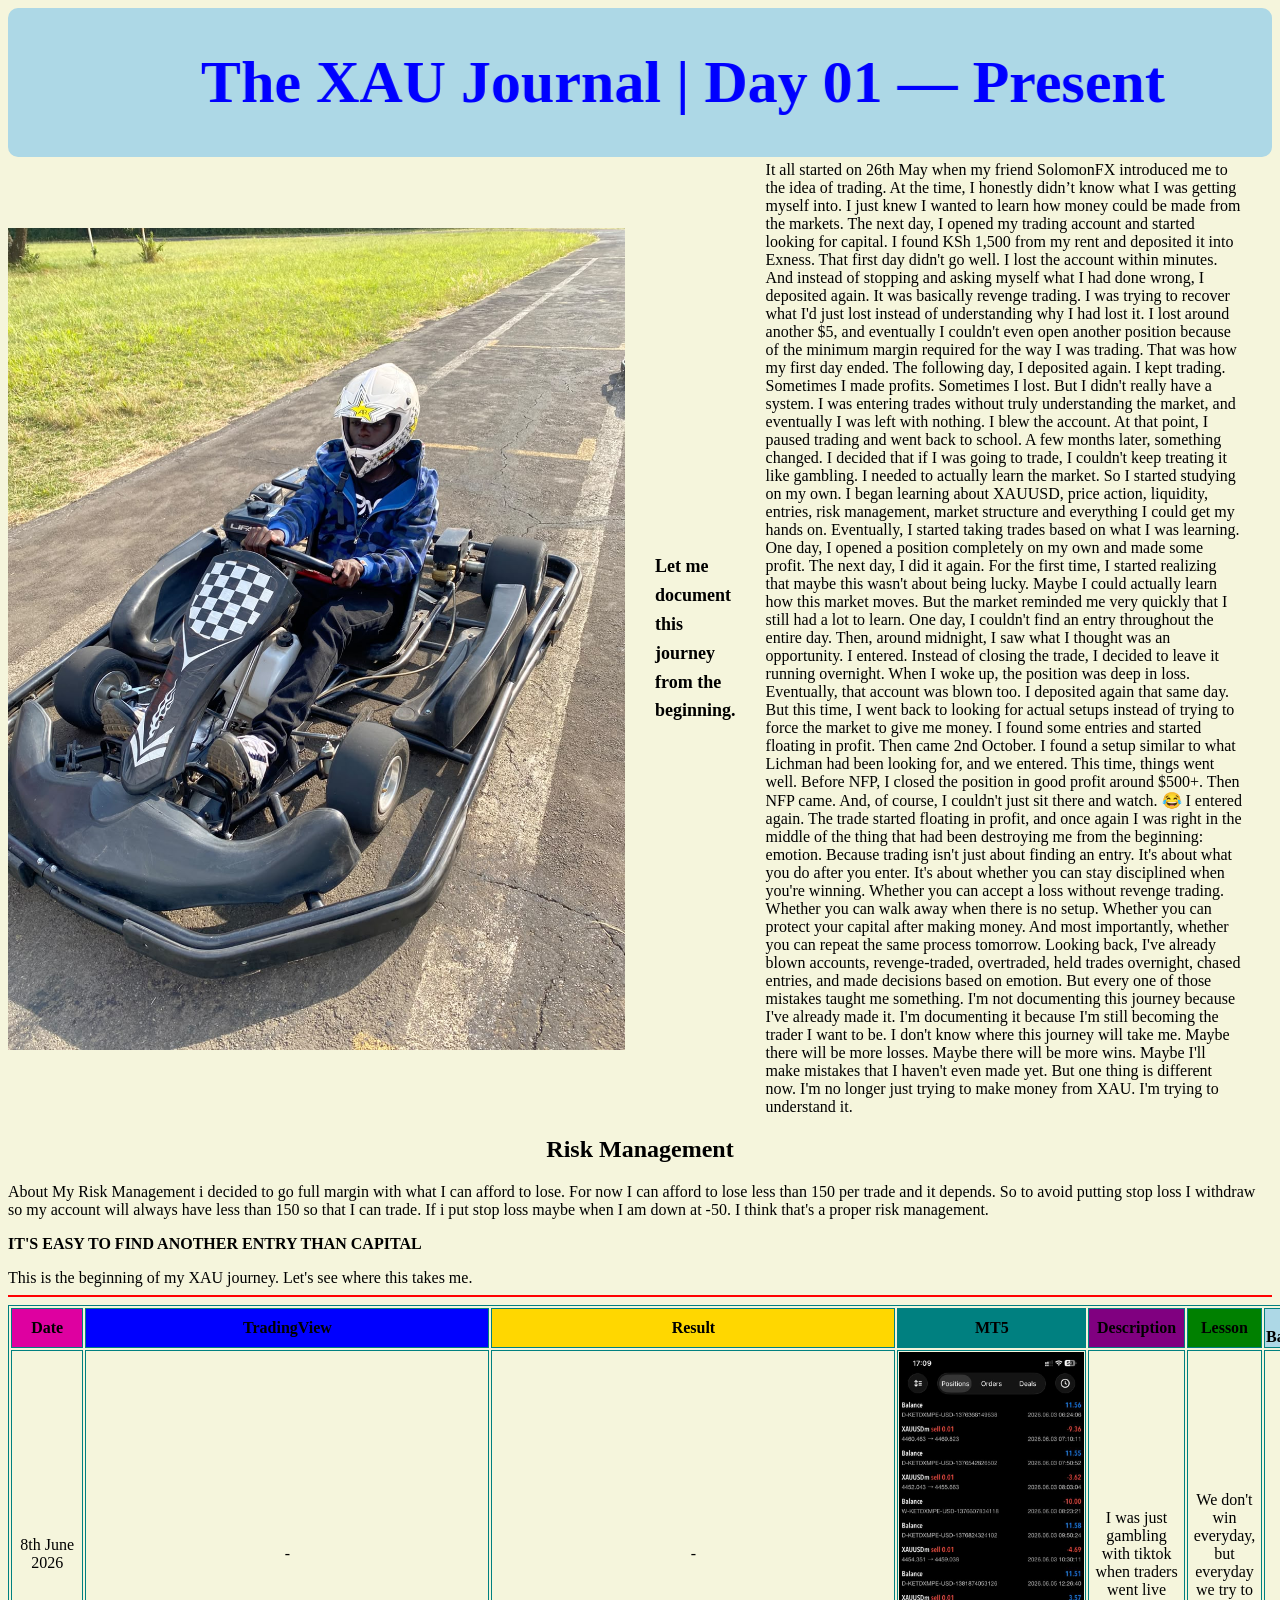
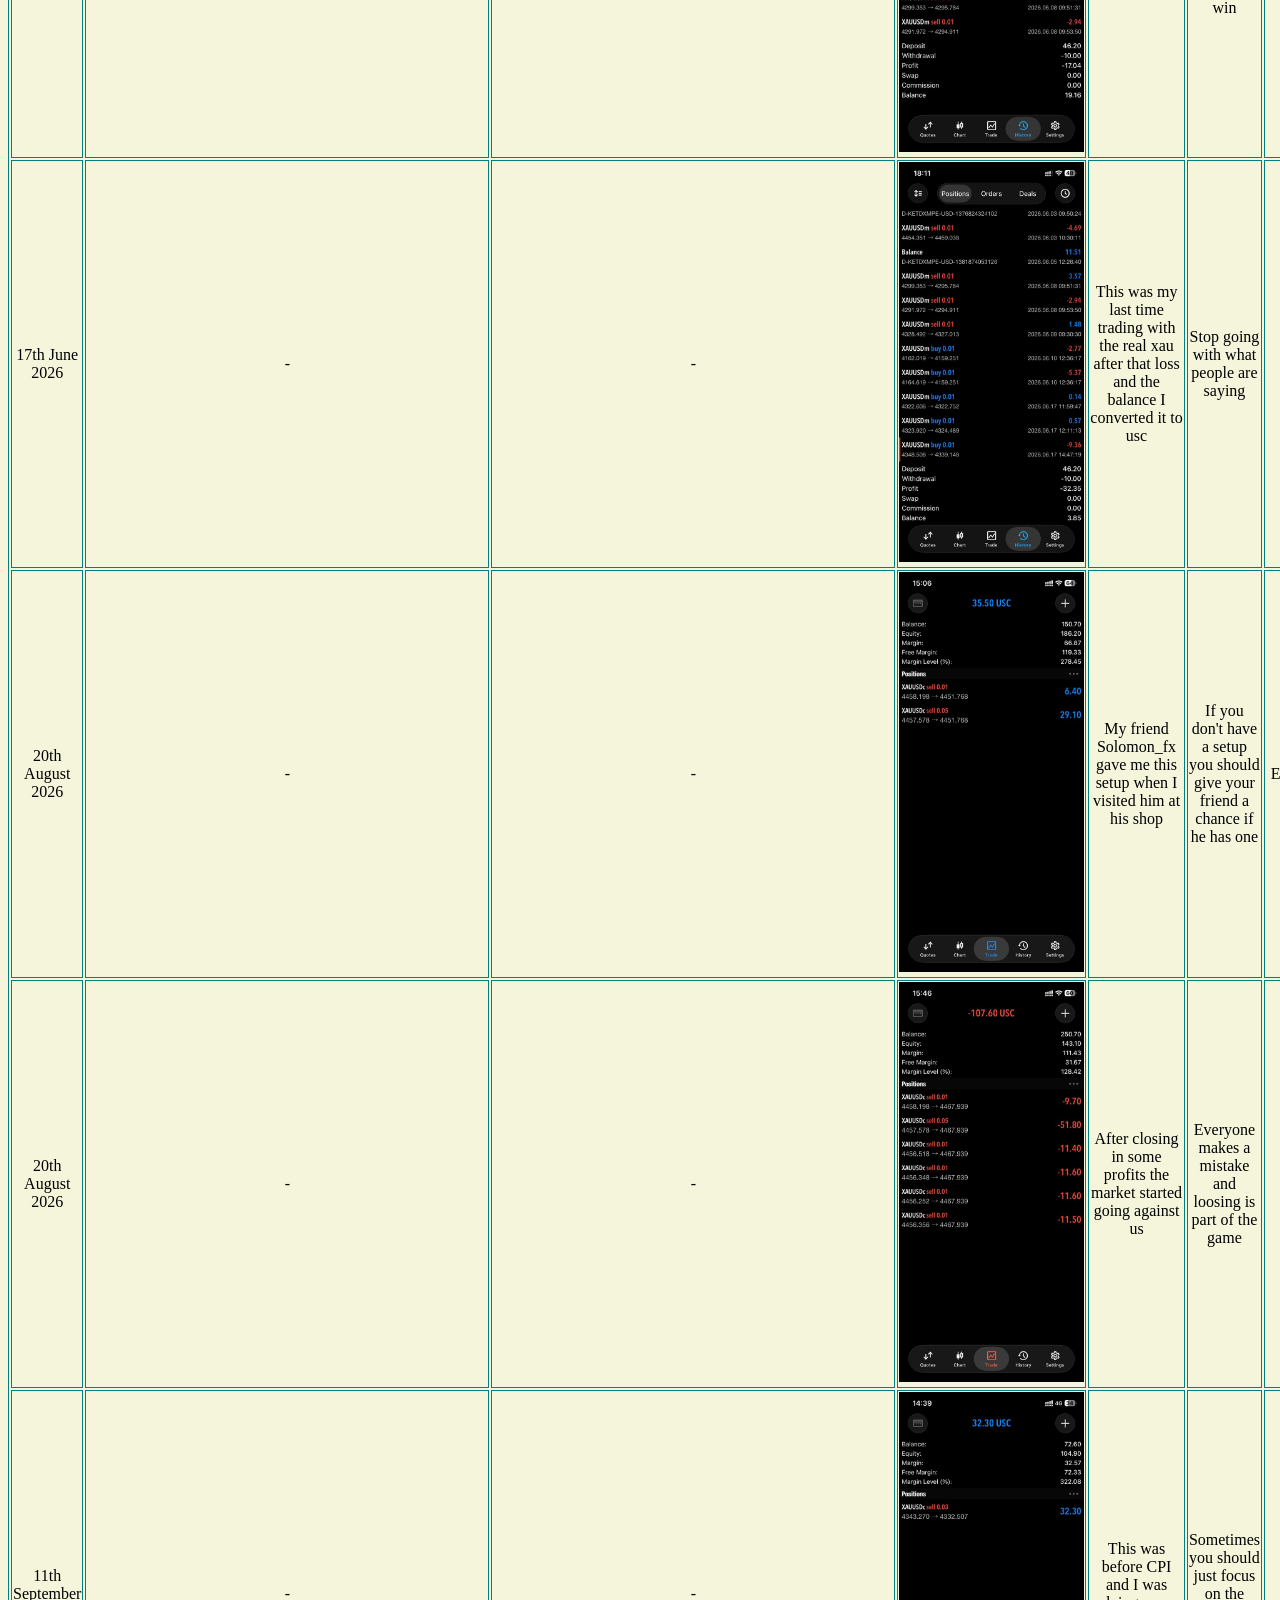
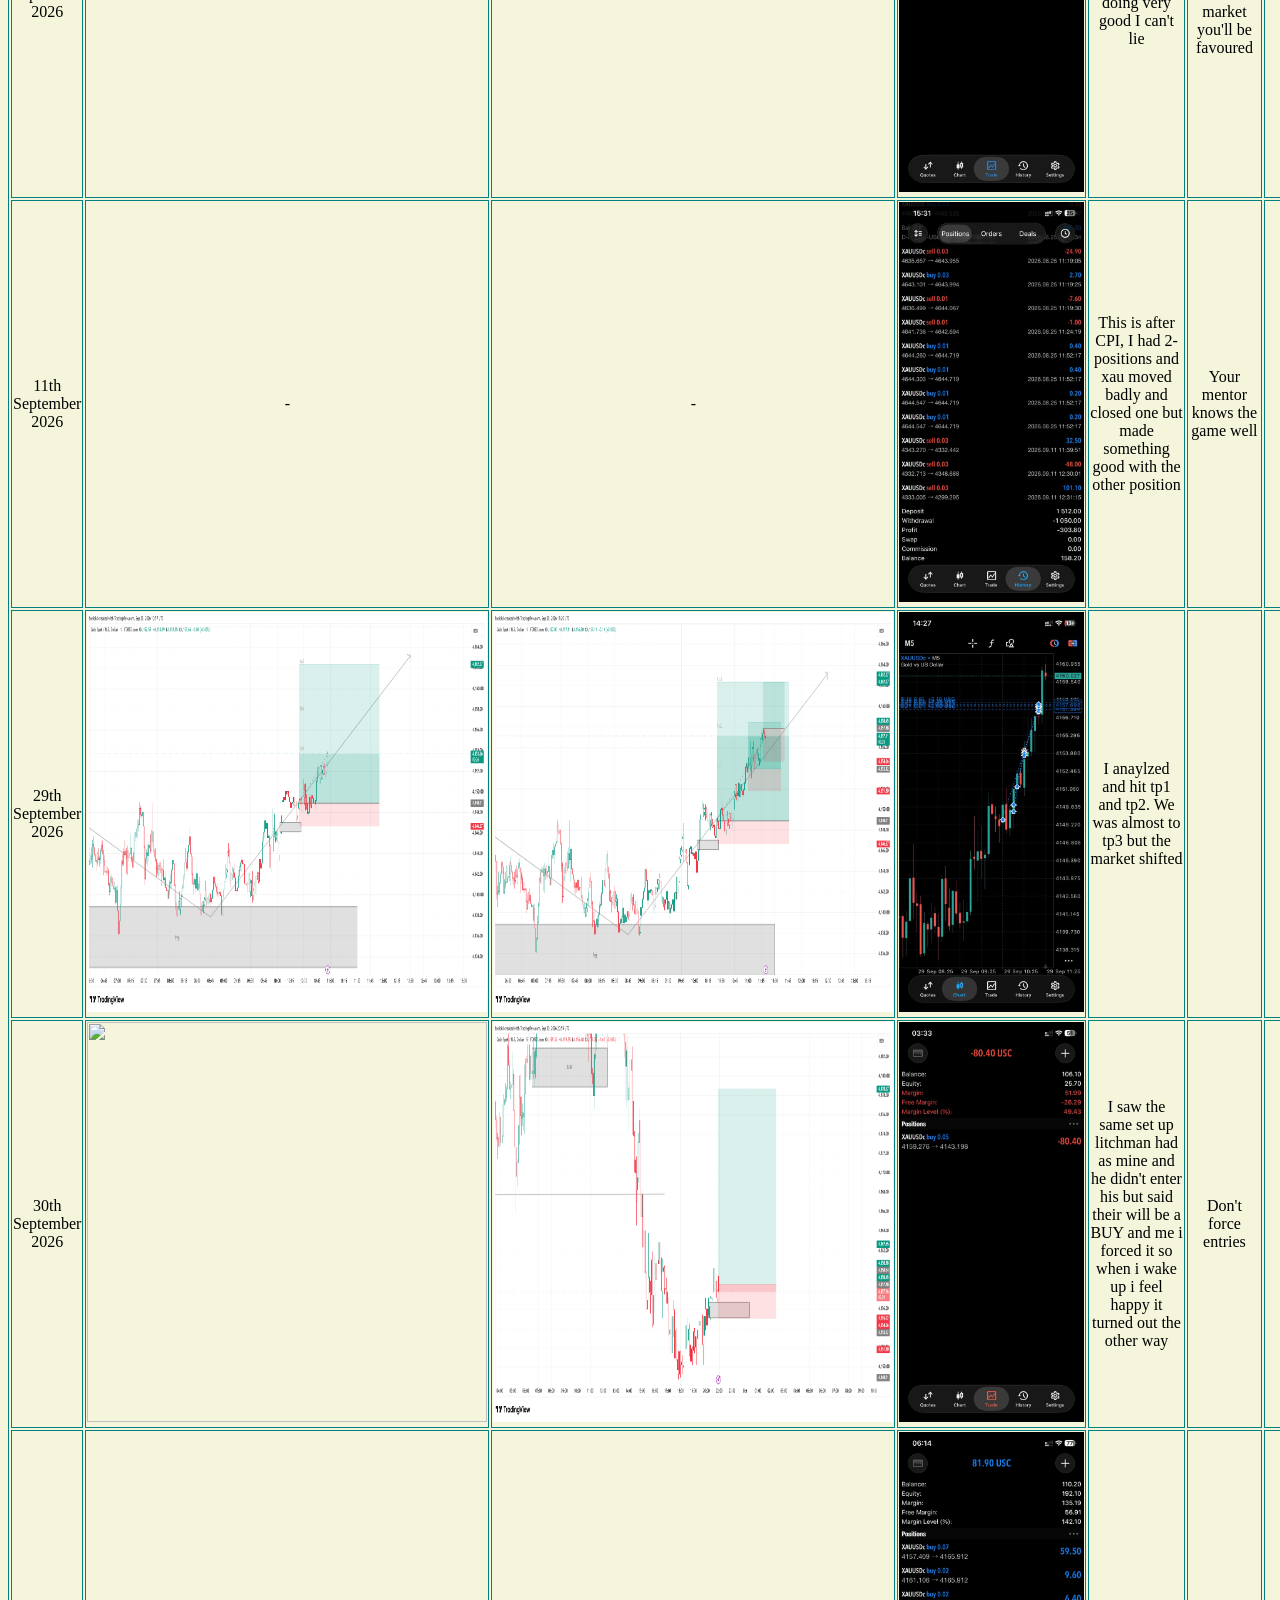
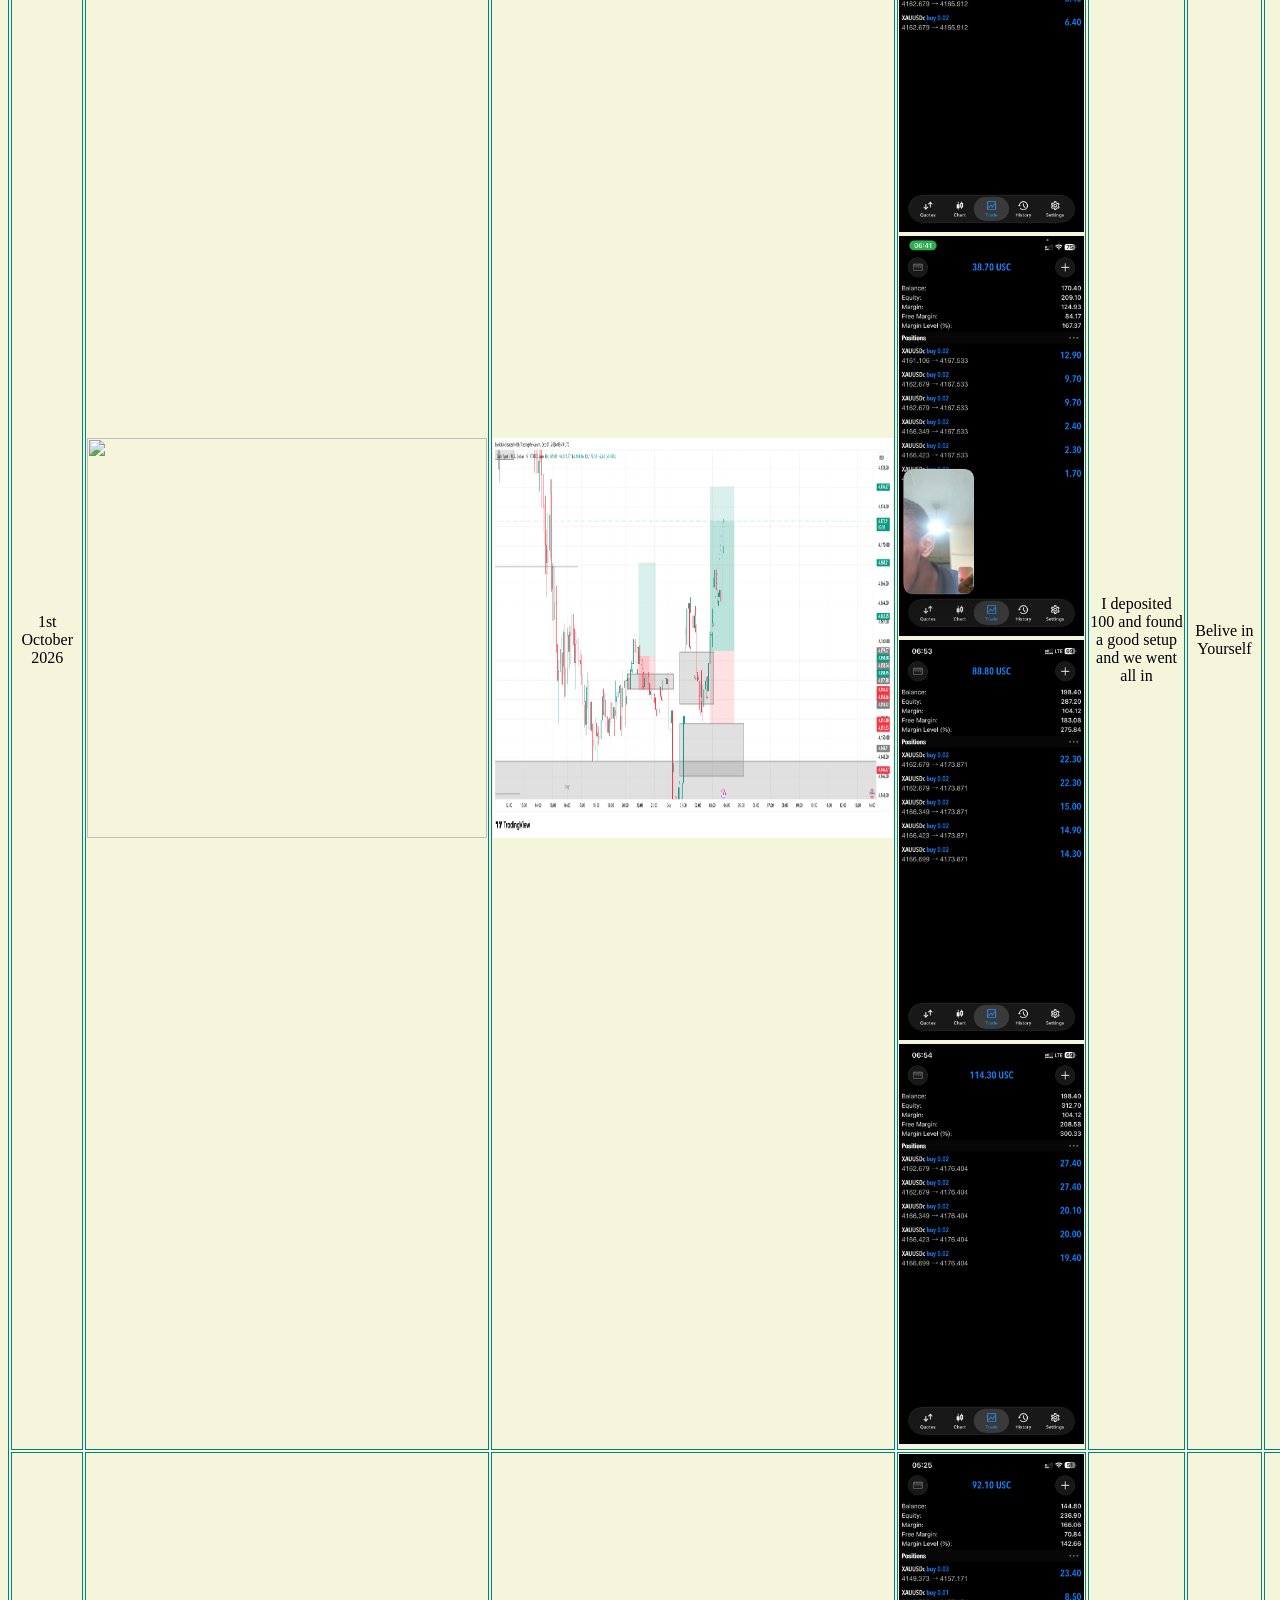
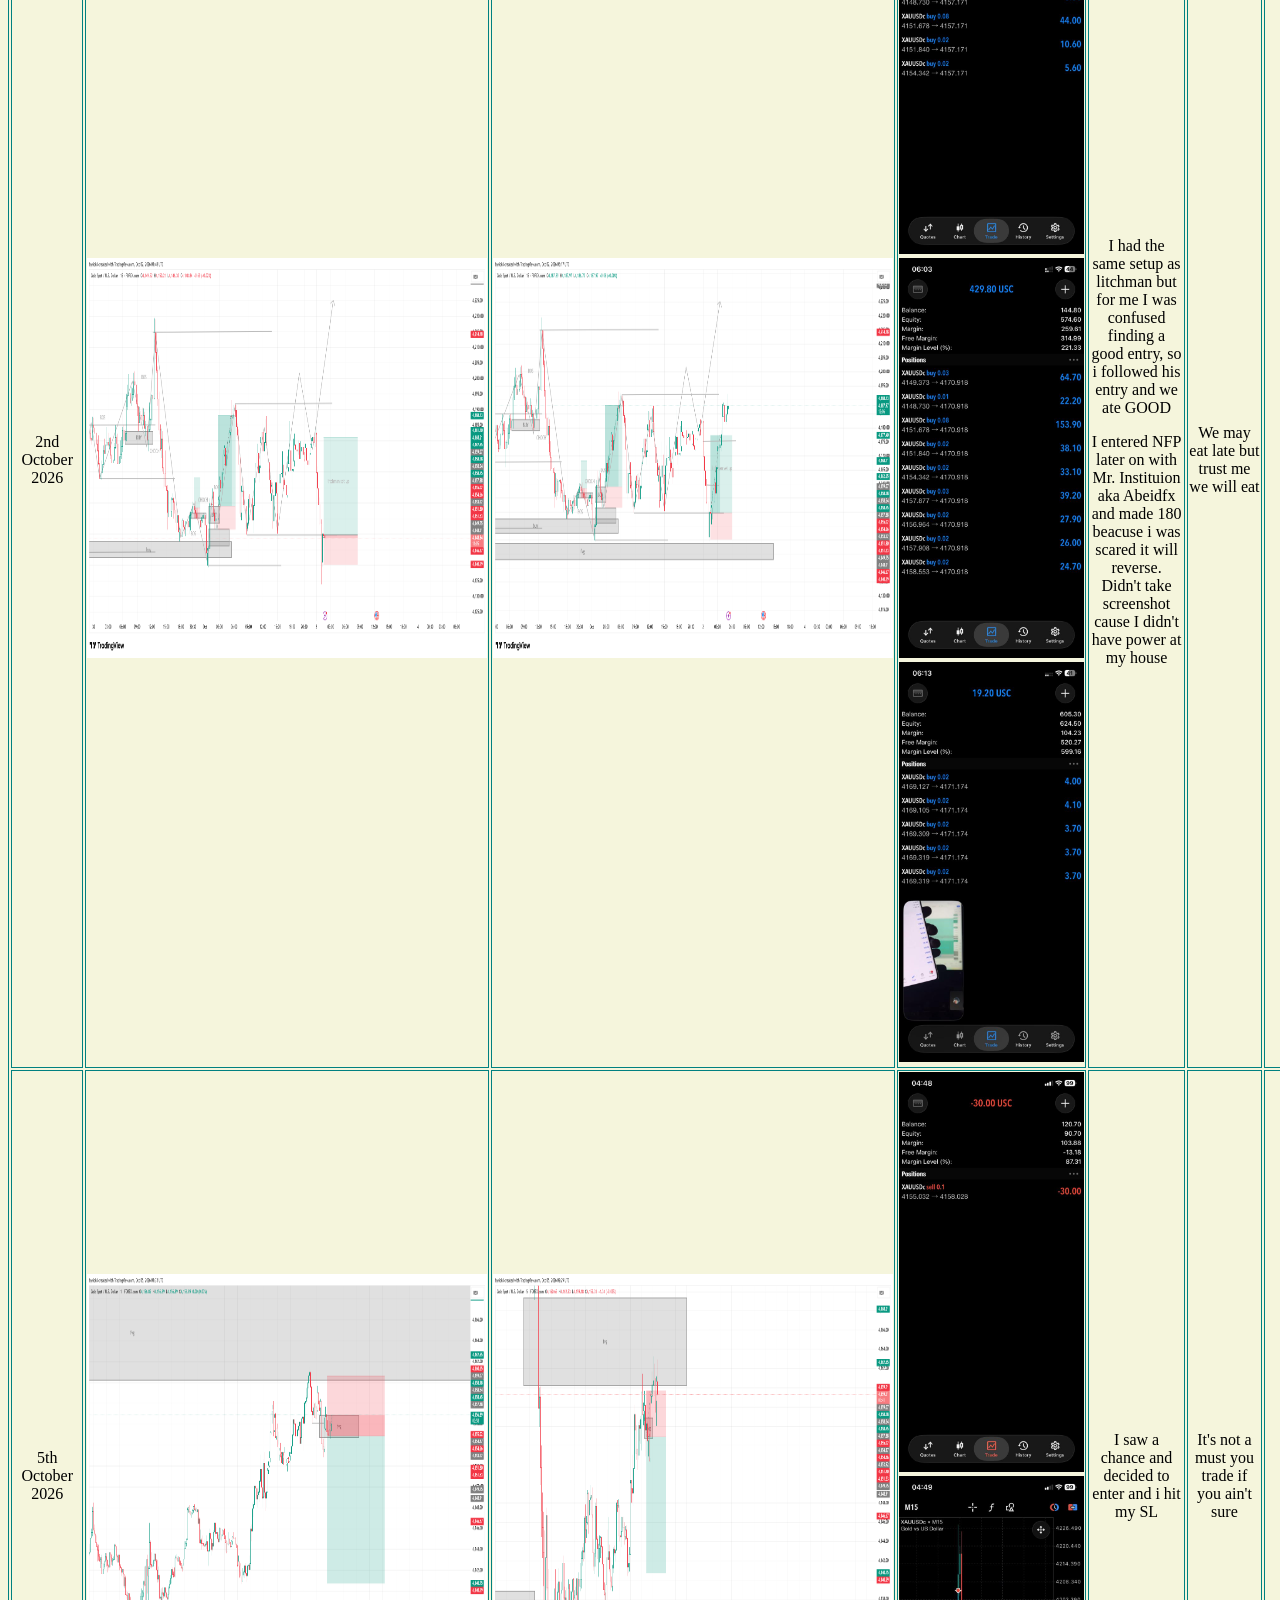
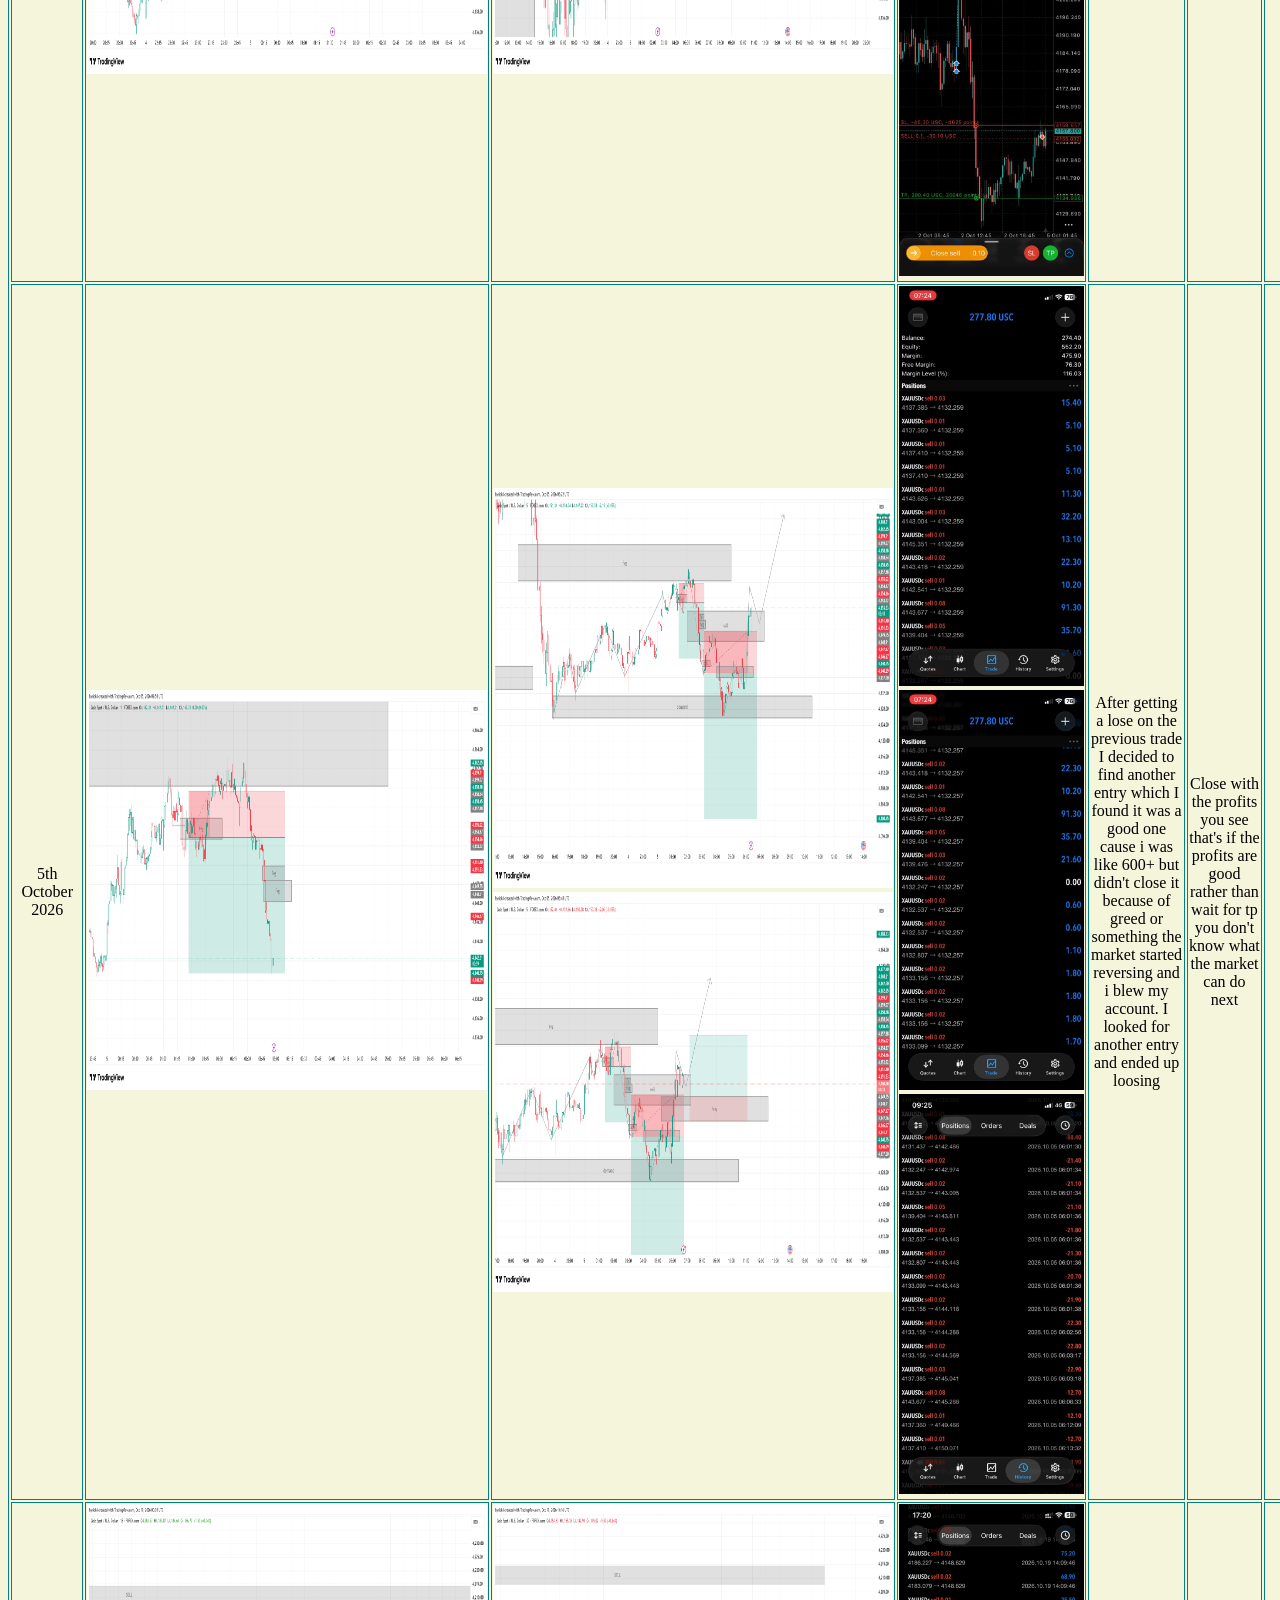
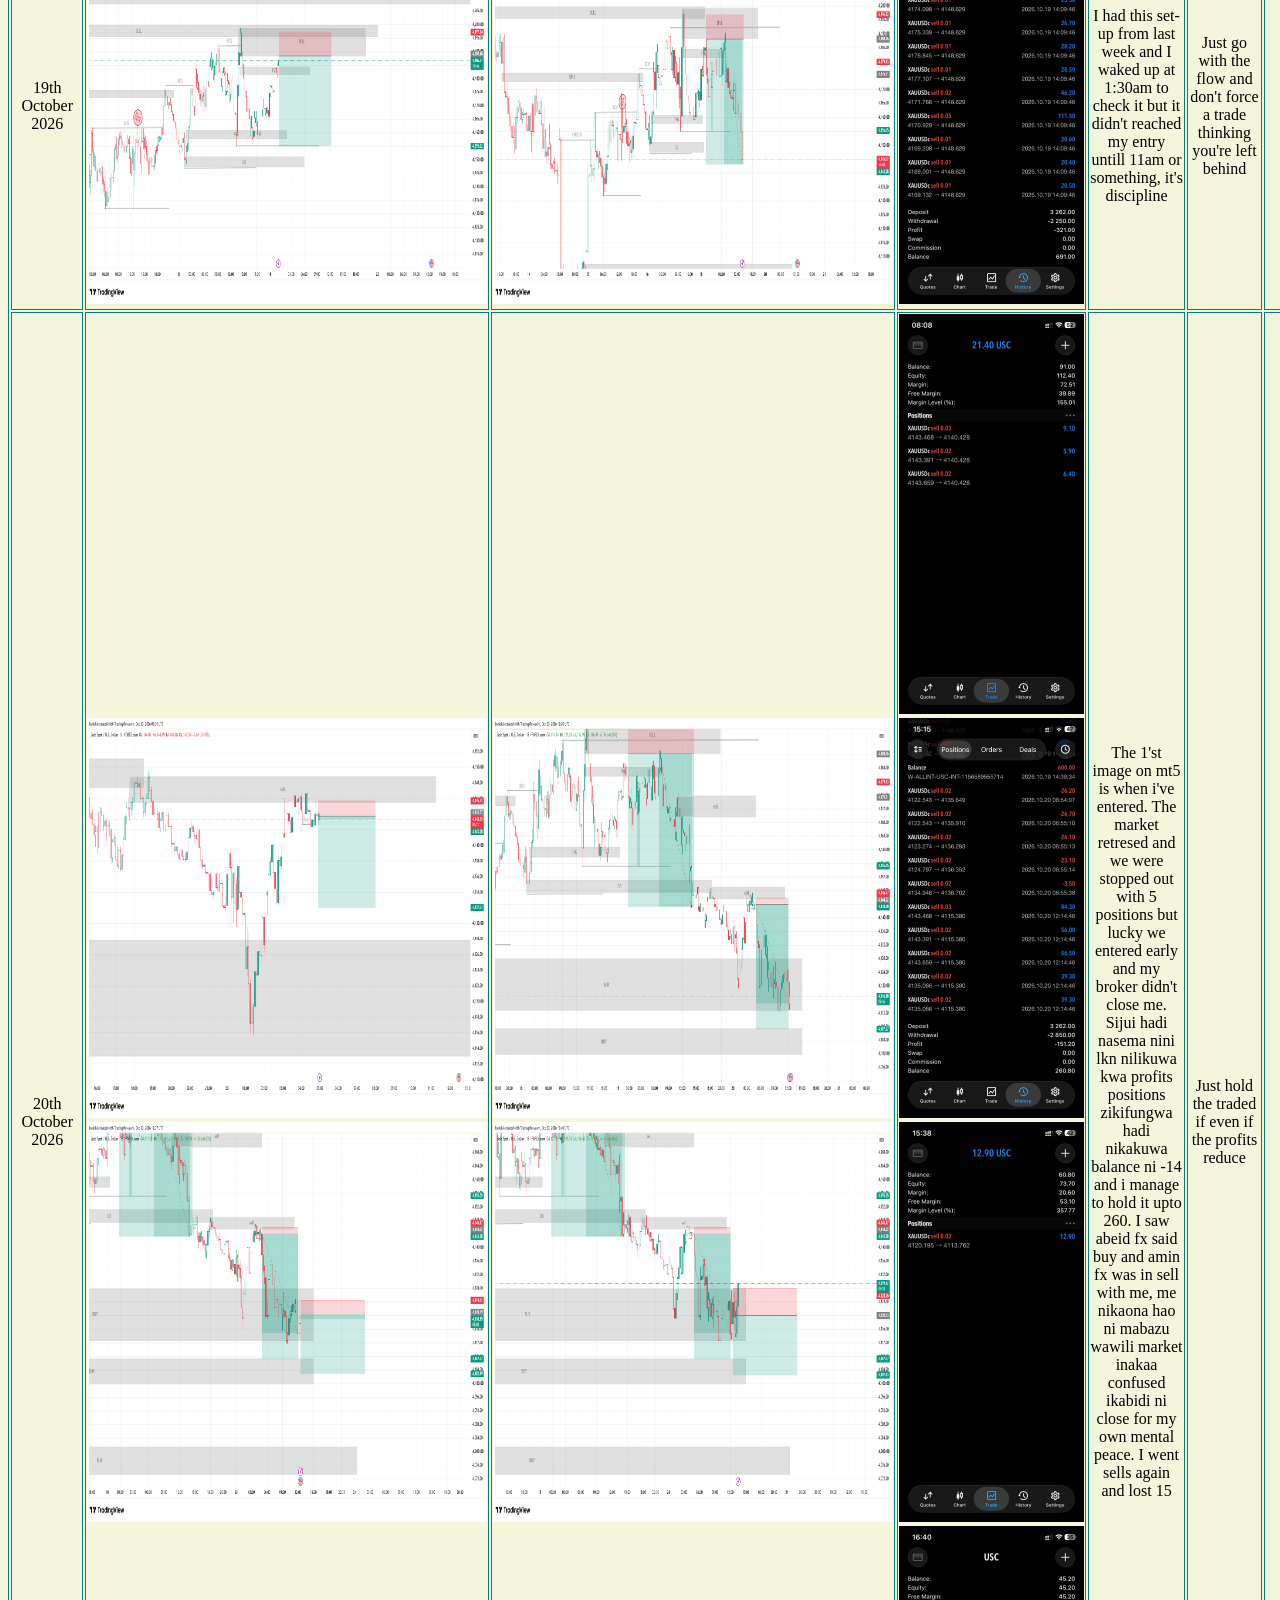
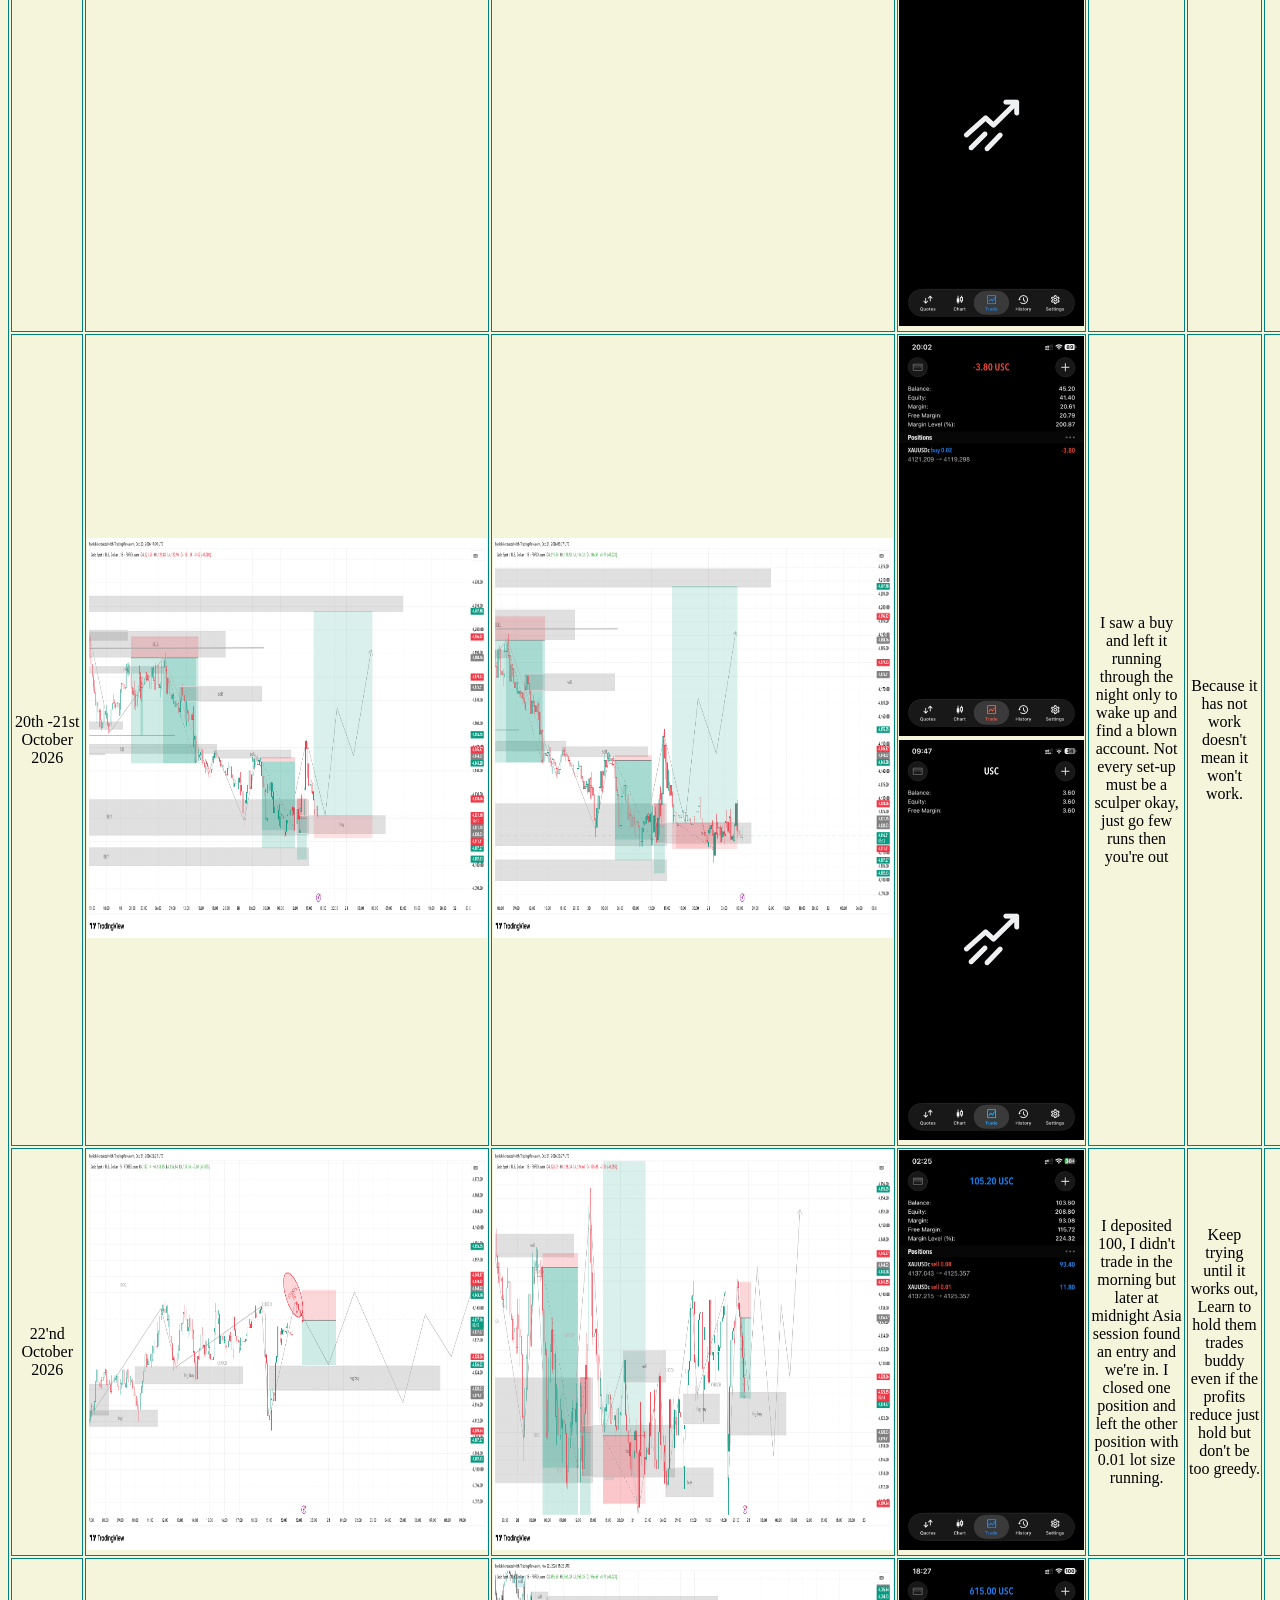
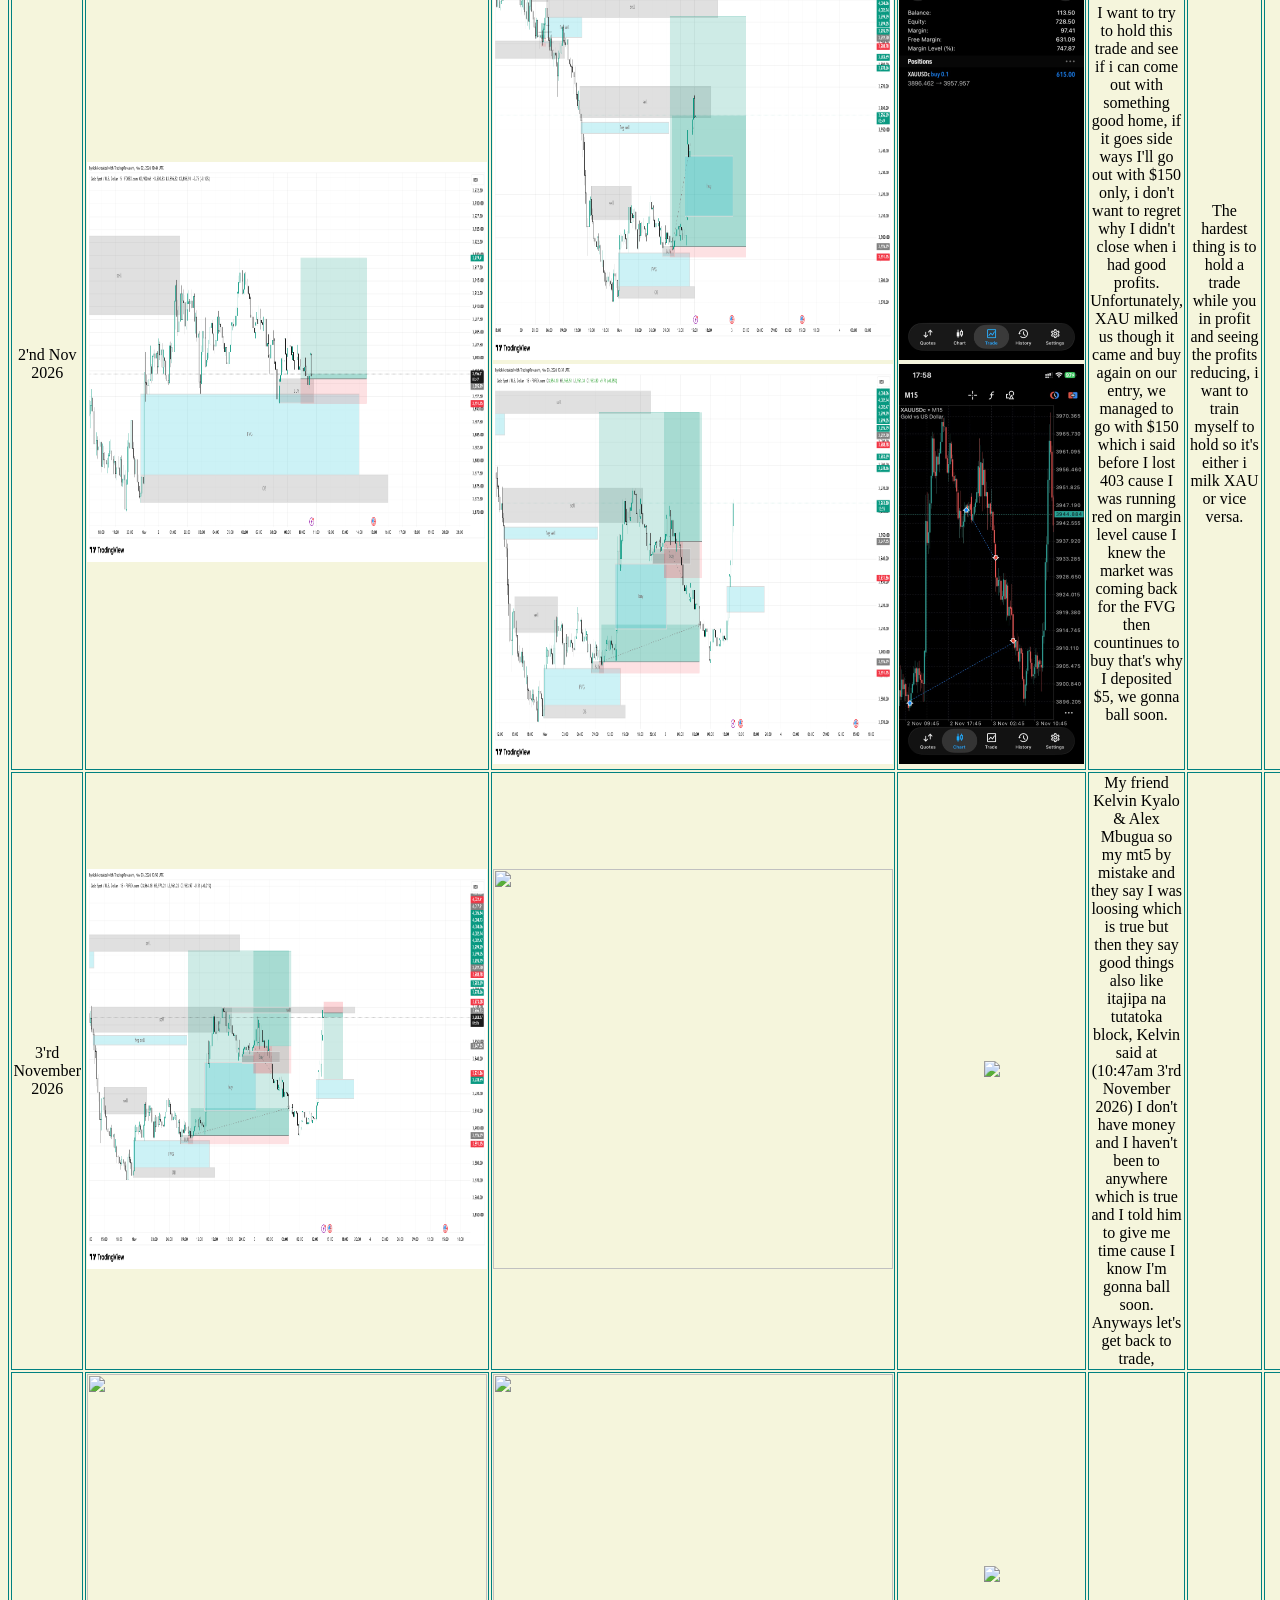
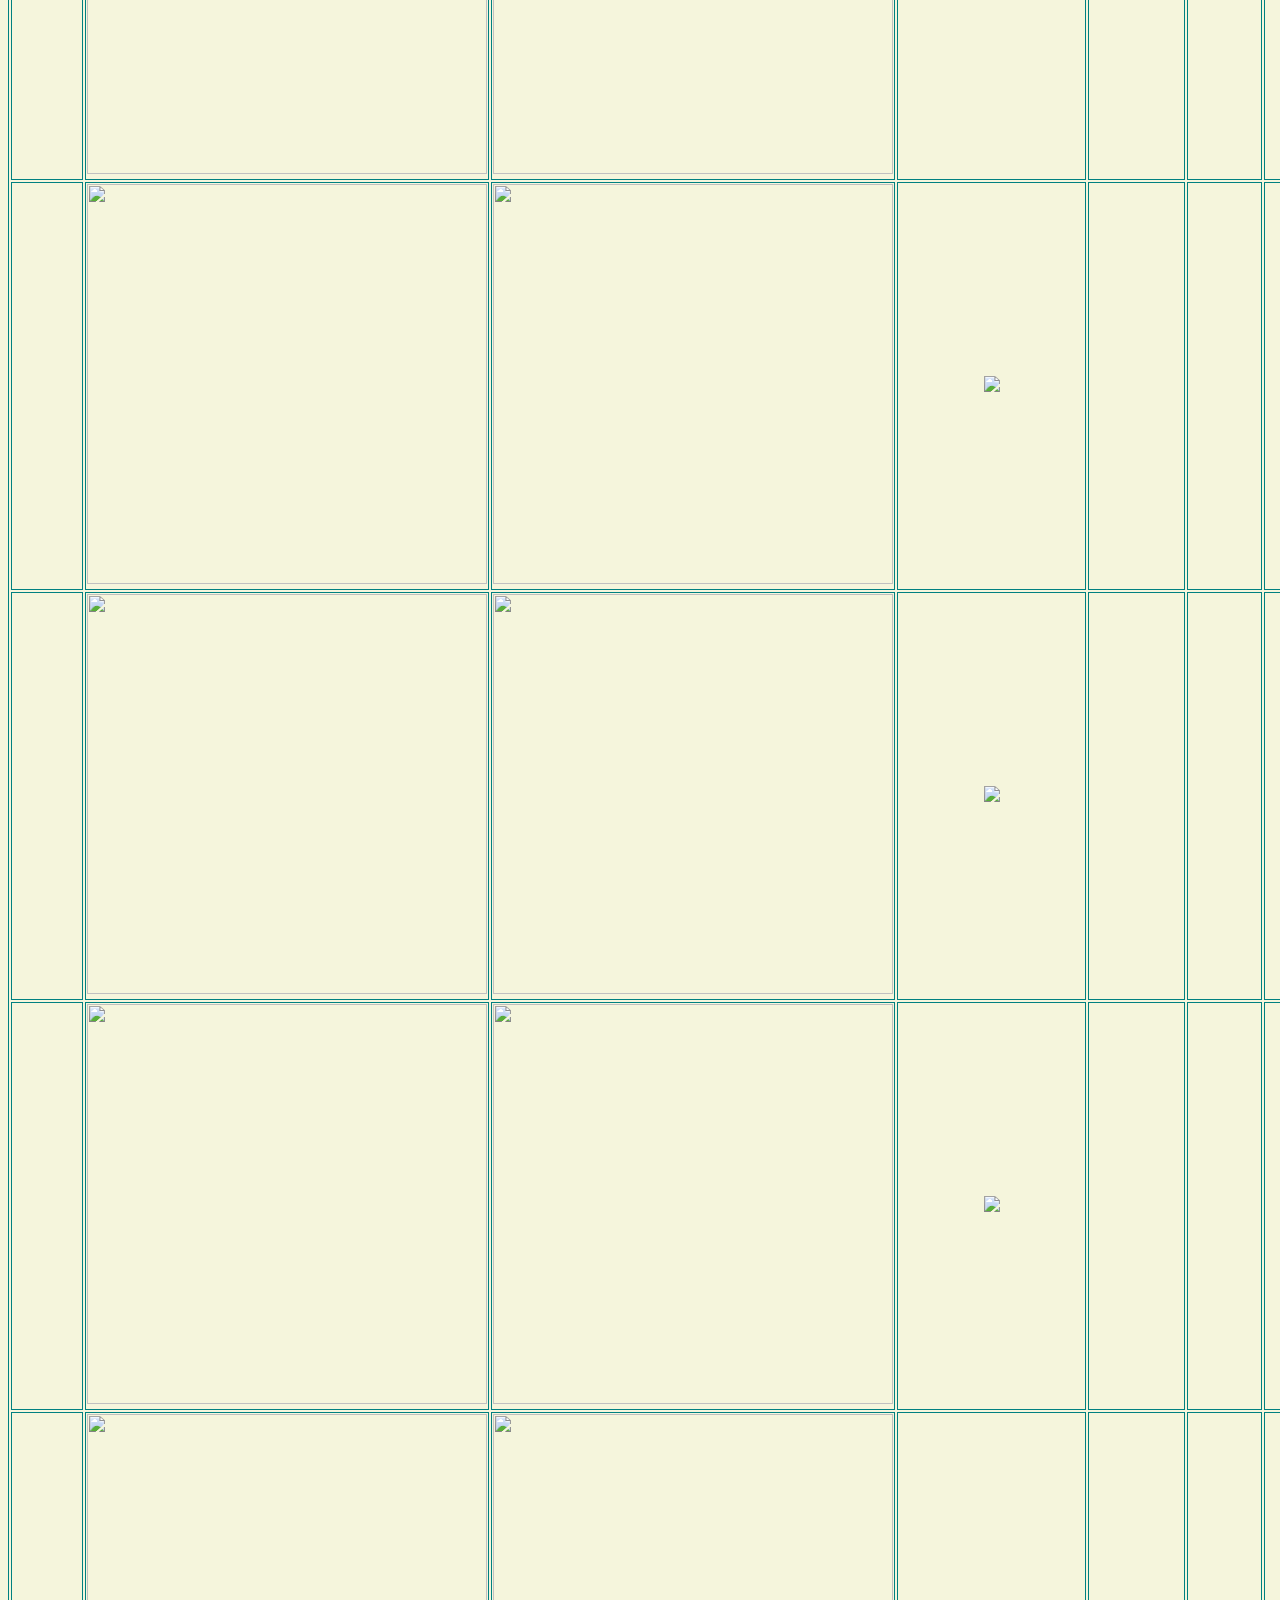
==== commit 91e54a84: "Update print statement from 'Hello' to 'Goodbye'" ====
--- a/xau.html
+++ b/xau.html
@@ -281,18 +281,22 @@
                     <tr>
                         <td align="center">2'nd Nov 2026</td>
                         <td align="center"><img src="td0012.png" width="400" height="400"></td>
-                        <td align="center"><img src="xau0015.png" width="400" height="400"></td>
-                        <td align="center"><img src="mt50031.jpeg" width="auto" height="400"></td>
-                        <td align="center">I want to try to hold this trade and see if i can come out with something good home, if it goes side ways I'll go out with $150 only, i don't want to regret why I didn't close when i had good profits</td>
+                        <td align="center"><img src="xau0015.png" width="400" height="400">
+                               <img src="xau0016.png" width="400" height="400">
+                        </td>
+                        <td align="center"><img src="mt50031.jpeg" width="auto" height="400">
+                               <img src="mt50032.jpeg" width="auto" height="400">
+                        </td>
+                        <td align="center">I want to try to hold this trade and see if i can come out with something good home, if it goes side ways I'll go out with $150 only, i don't want to regret why I didn't close when i had good profits. Unfortunately, XAU milked us though it came and buy again on our entry, we managed to go with $150 which i said before I lost 403 cause I was running red on margin level cause I knew the market was coming back for the FVG then countinues to buy that's why I deposited $5, we gonna ball soon.  </td>
                         <td align="center">The hardest thing is to hold a trade while you in profit and seeing the profits reducing, i want to train myself to hold so it's either i milk XAU or vice versa.</td>
                         <td align="center"></td>
                     </tr>  
                     <tr>
-                        <td align="center"></td>
-                        <td align="center"><img src="td00.png" width="400" height="400"></td>
-                        <td align="center"><img src="xau00.png" width="400" height="400"></td>
-                        <td align="center"><img src="mt500.jpeg" width="auto" height="400"></td>
-                        <td align="center"></td>
+                        <td align="center">3'rd November 2026</td>
+                        <td align="center"><img src="td0013.png" width="400" height="400"></td>
+                        <td align="center"><img src="xau00.png" width="400" height="400"></td>
+                        <td align="center"><img src="mt500.jpeg" width="auto" height="400"></td>
+                        <td align="center">My friend Kelvin Kyalo & Alex Mbugua so my mt5 by mistake and they say I was loosing which is true but then they say good things also like itajipa na tutatoka block, Kelvin said at (10:47am 3'rd November 2026) I don't have money and I haven't been to anywhere which is true and I told him to give me time cause I know I'm gonna ball soon. Anyways let's get back to trade,   </td>
                         <td align="center"></td>
                         <td align="center"></td>
                     </tr>  
@@ -464,4 +468,4 @@
 
 
 </body>
-</html>+</html>
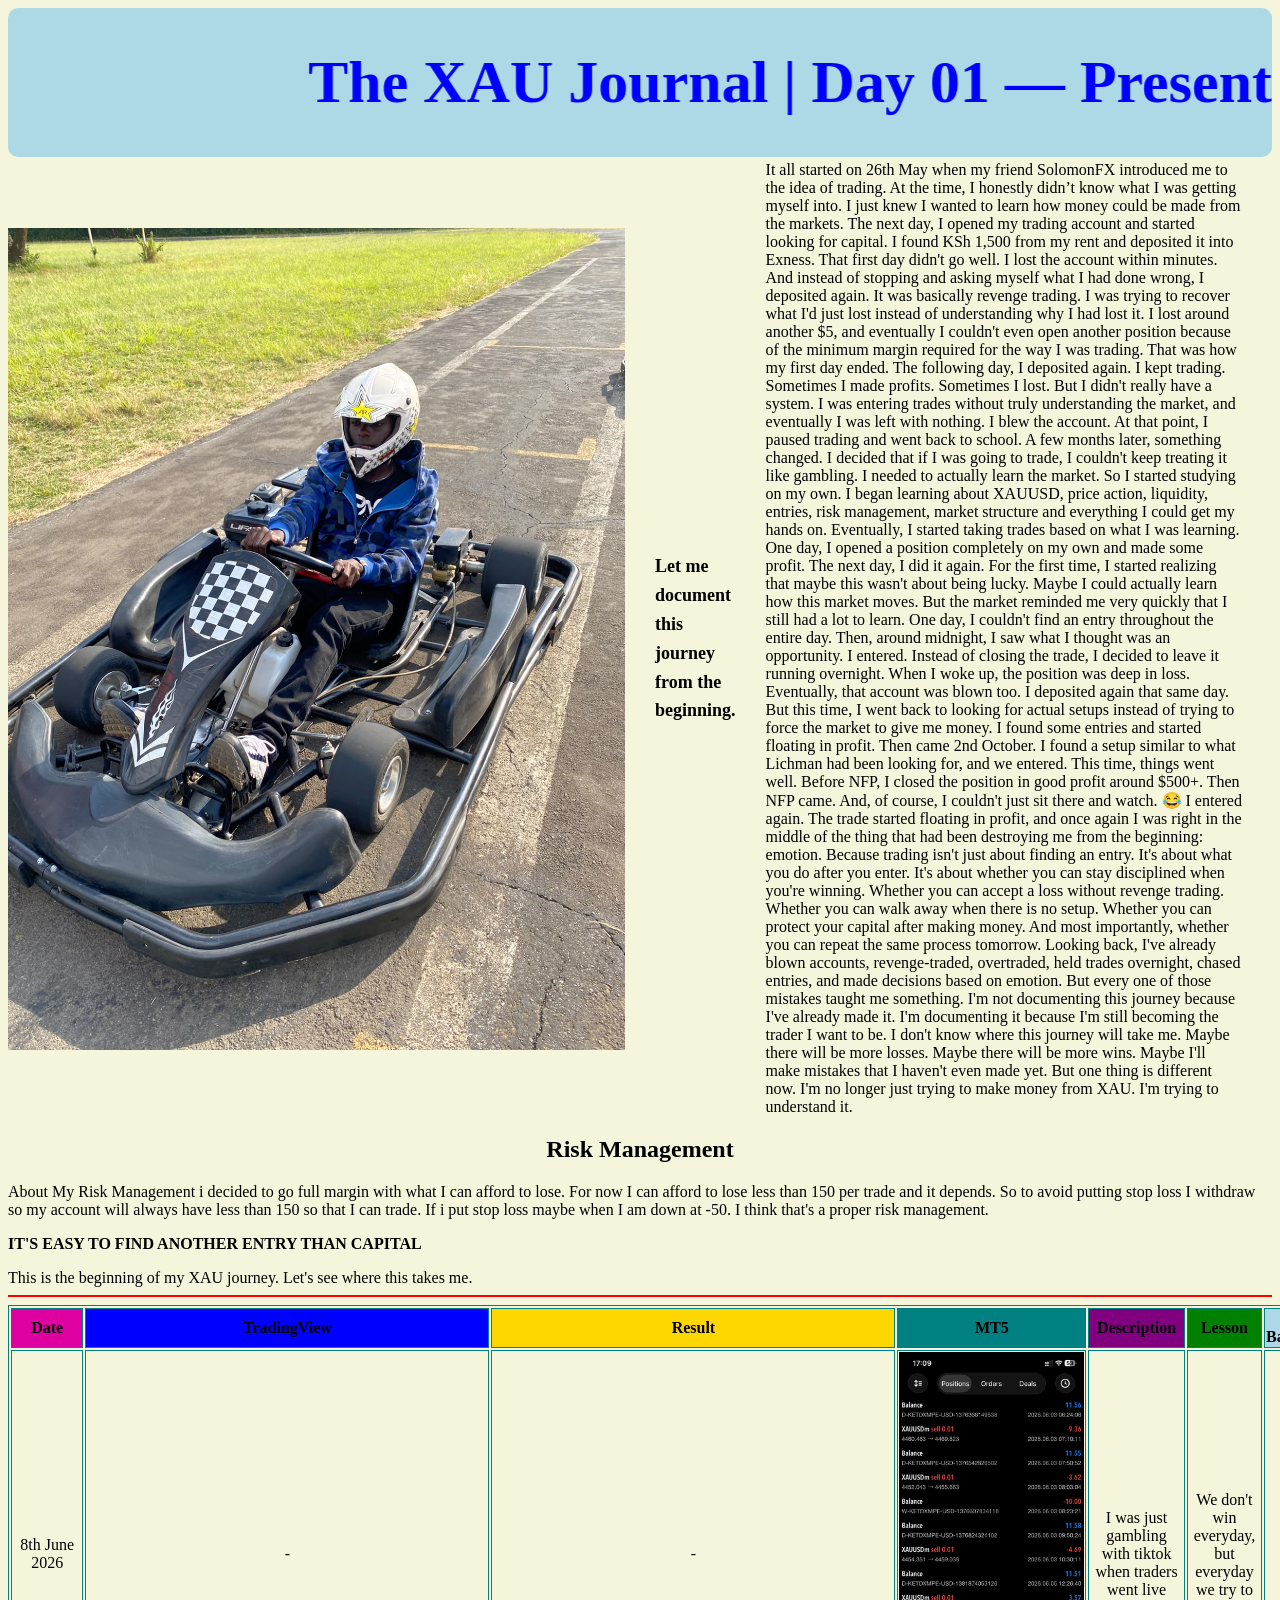
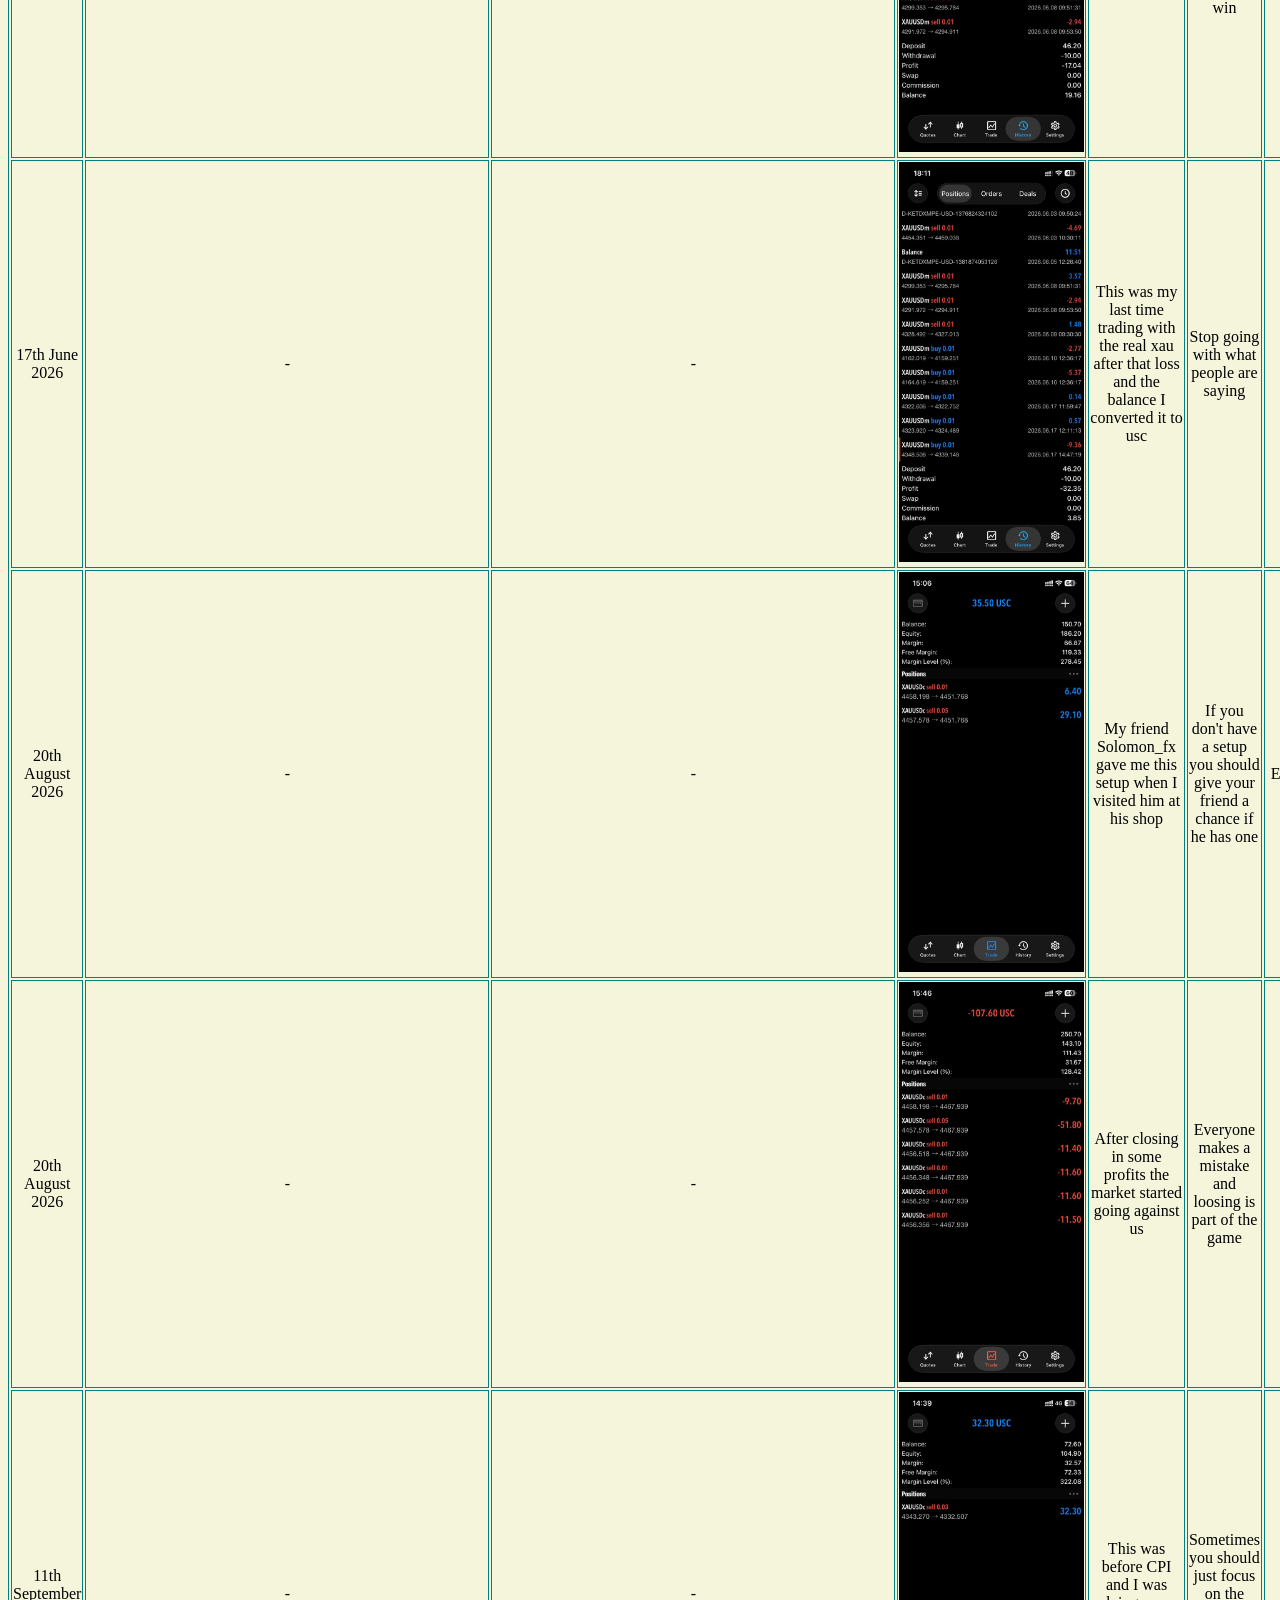
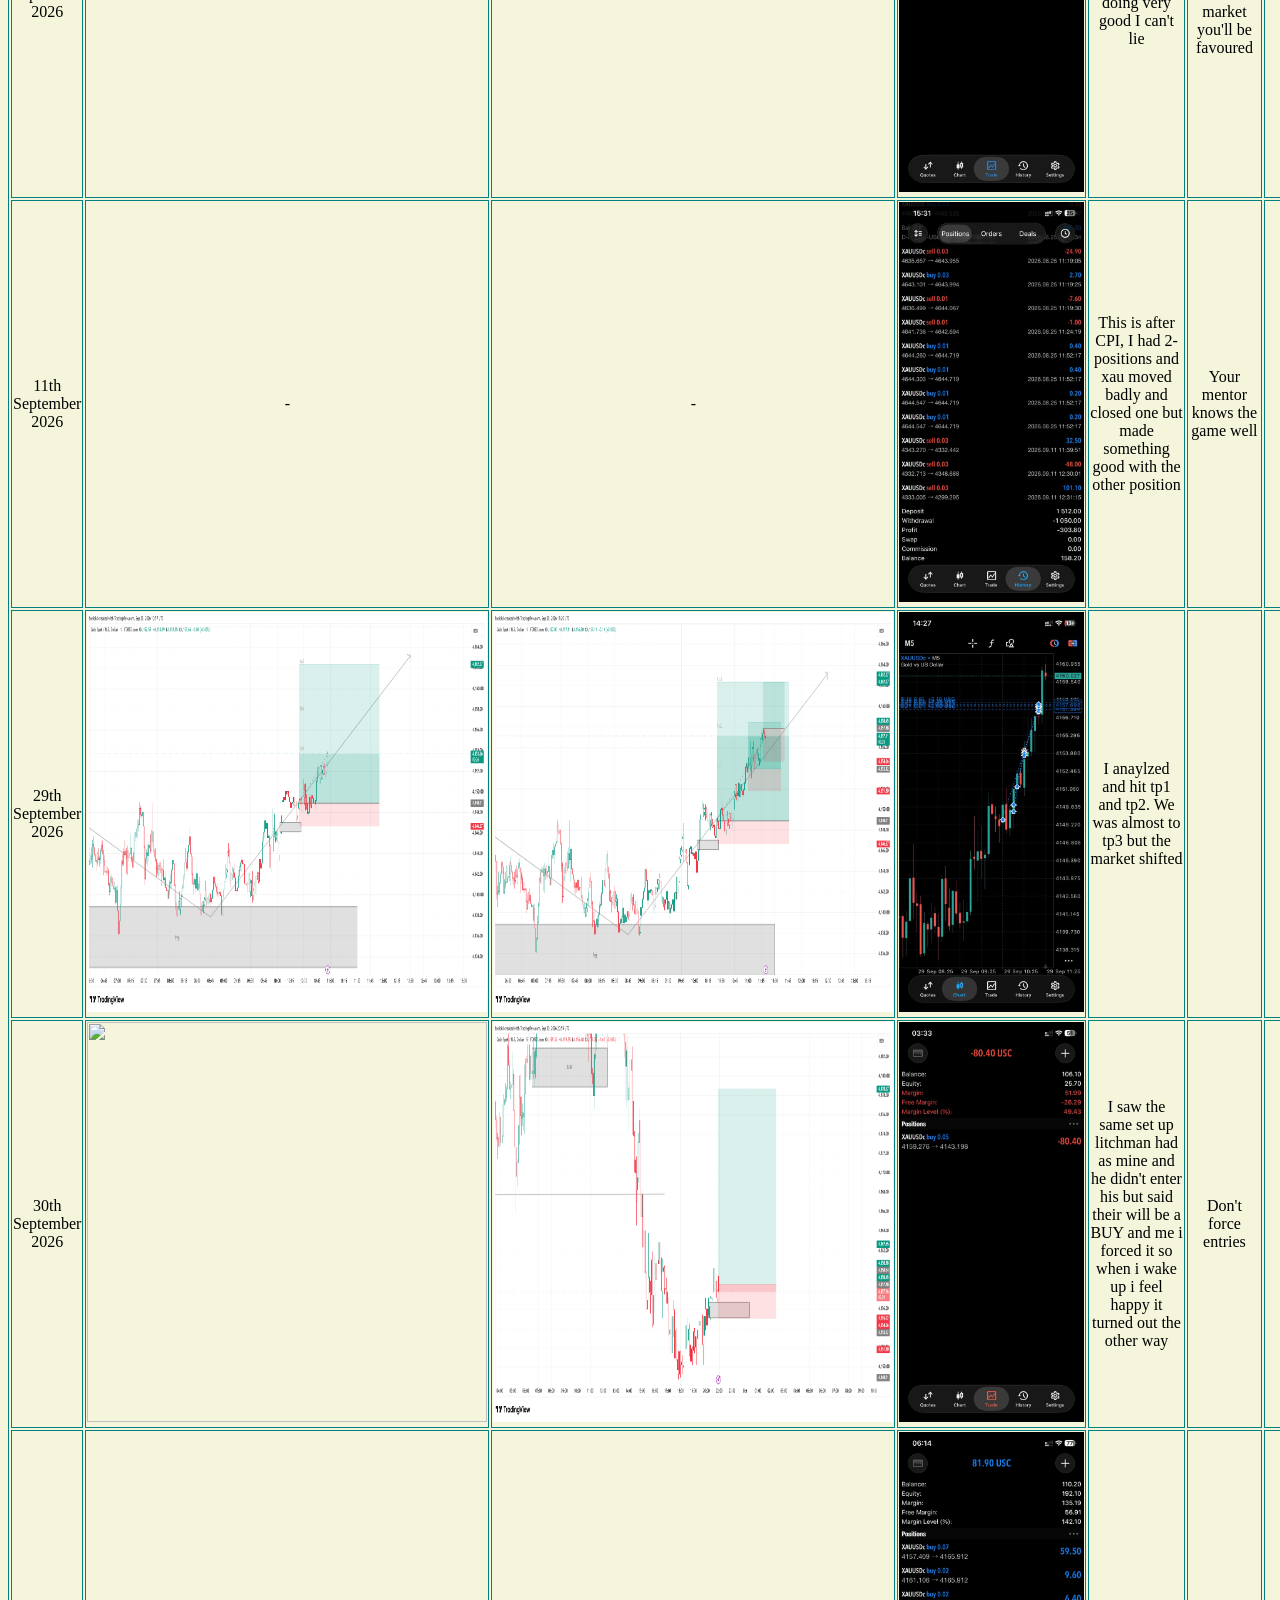
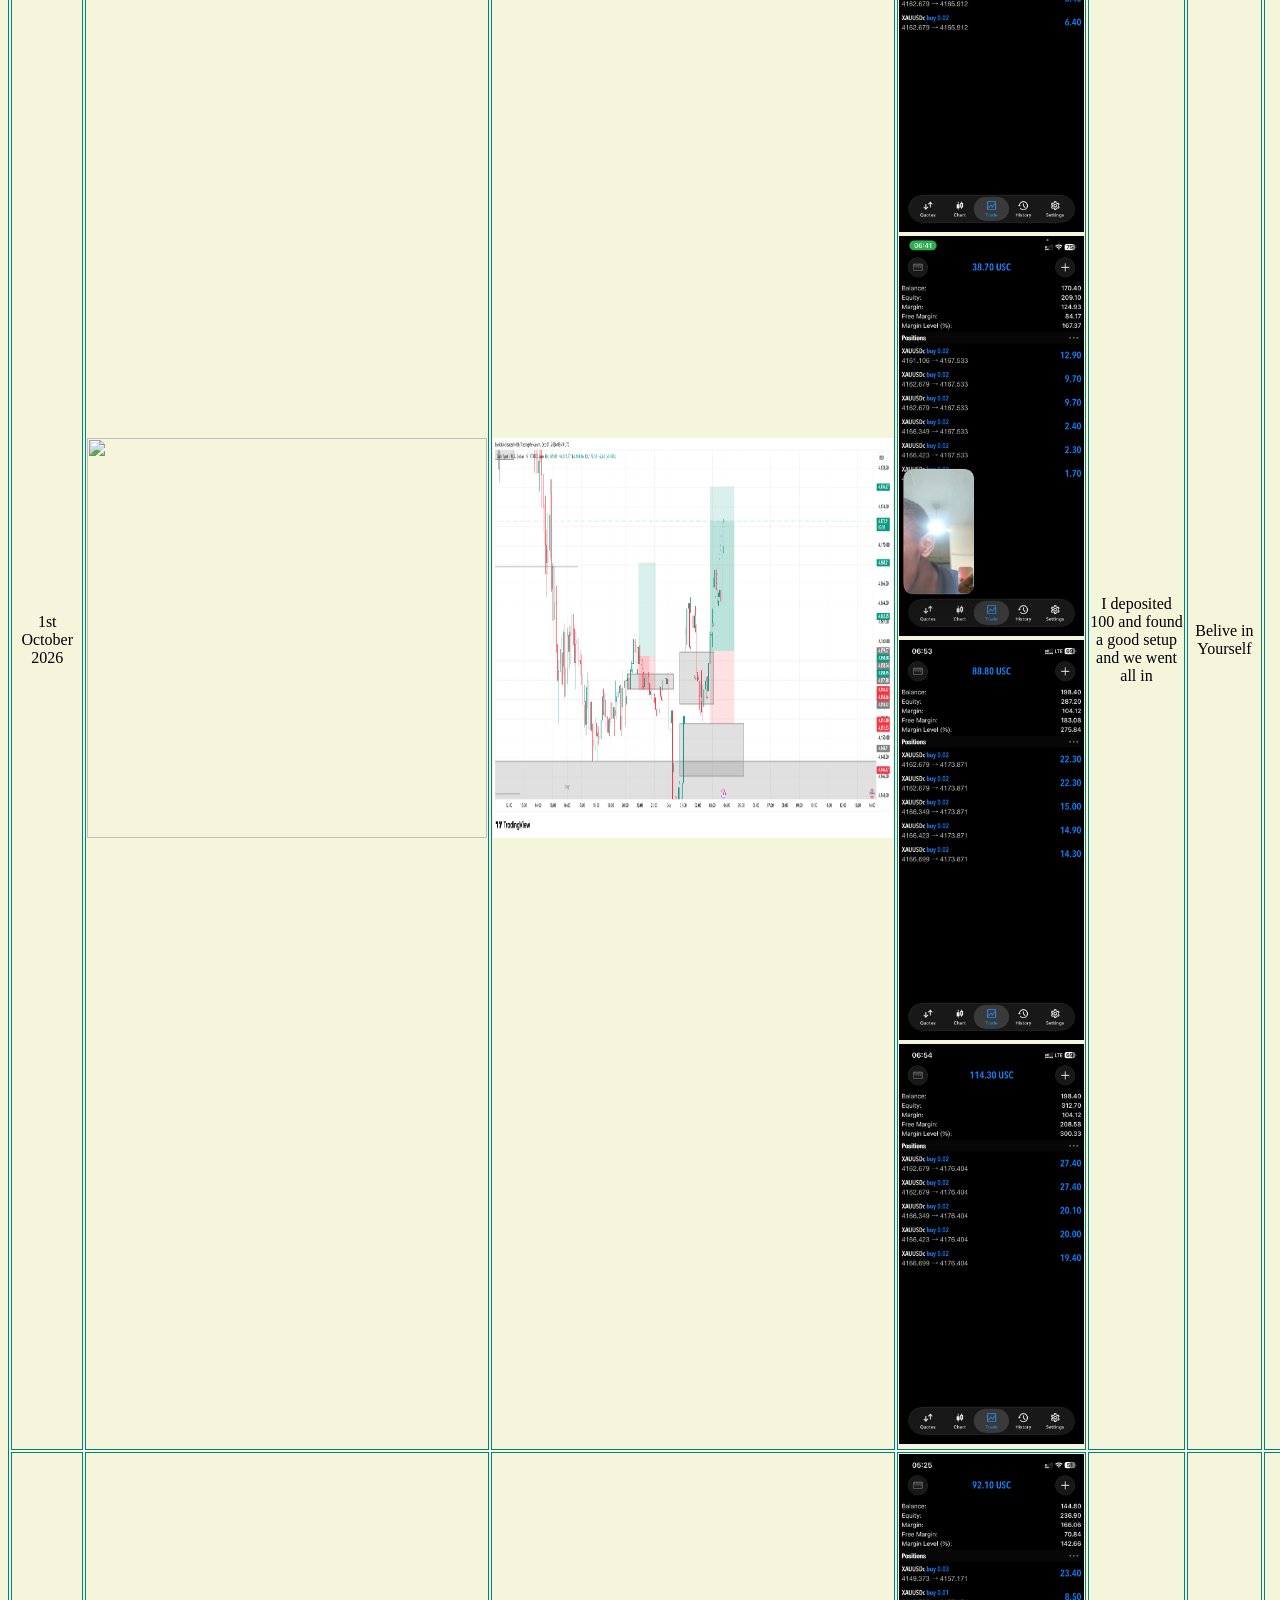
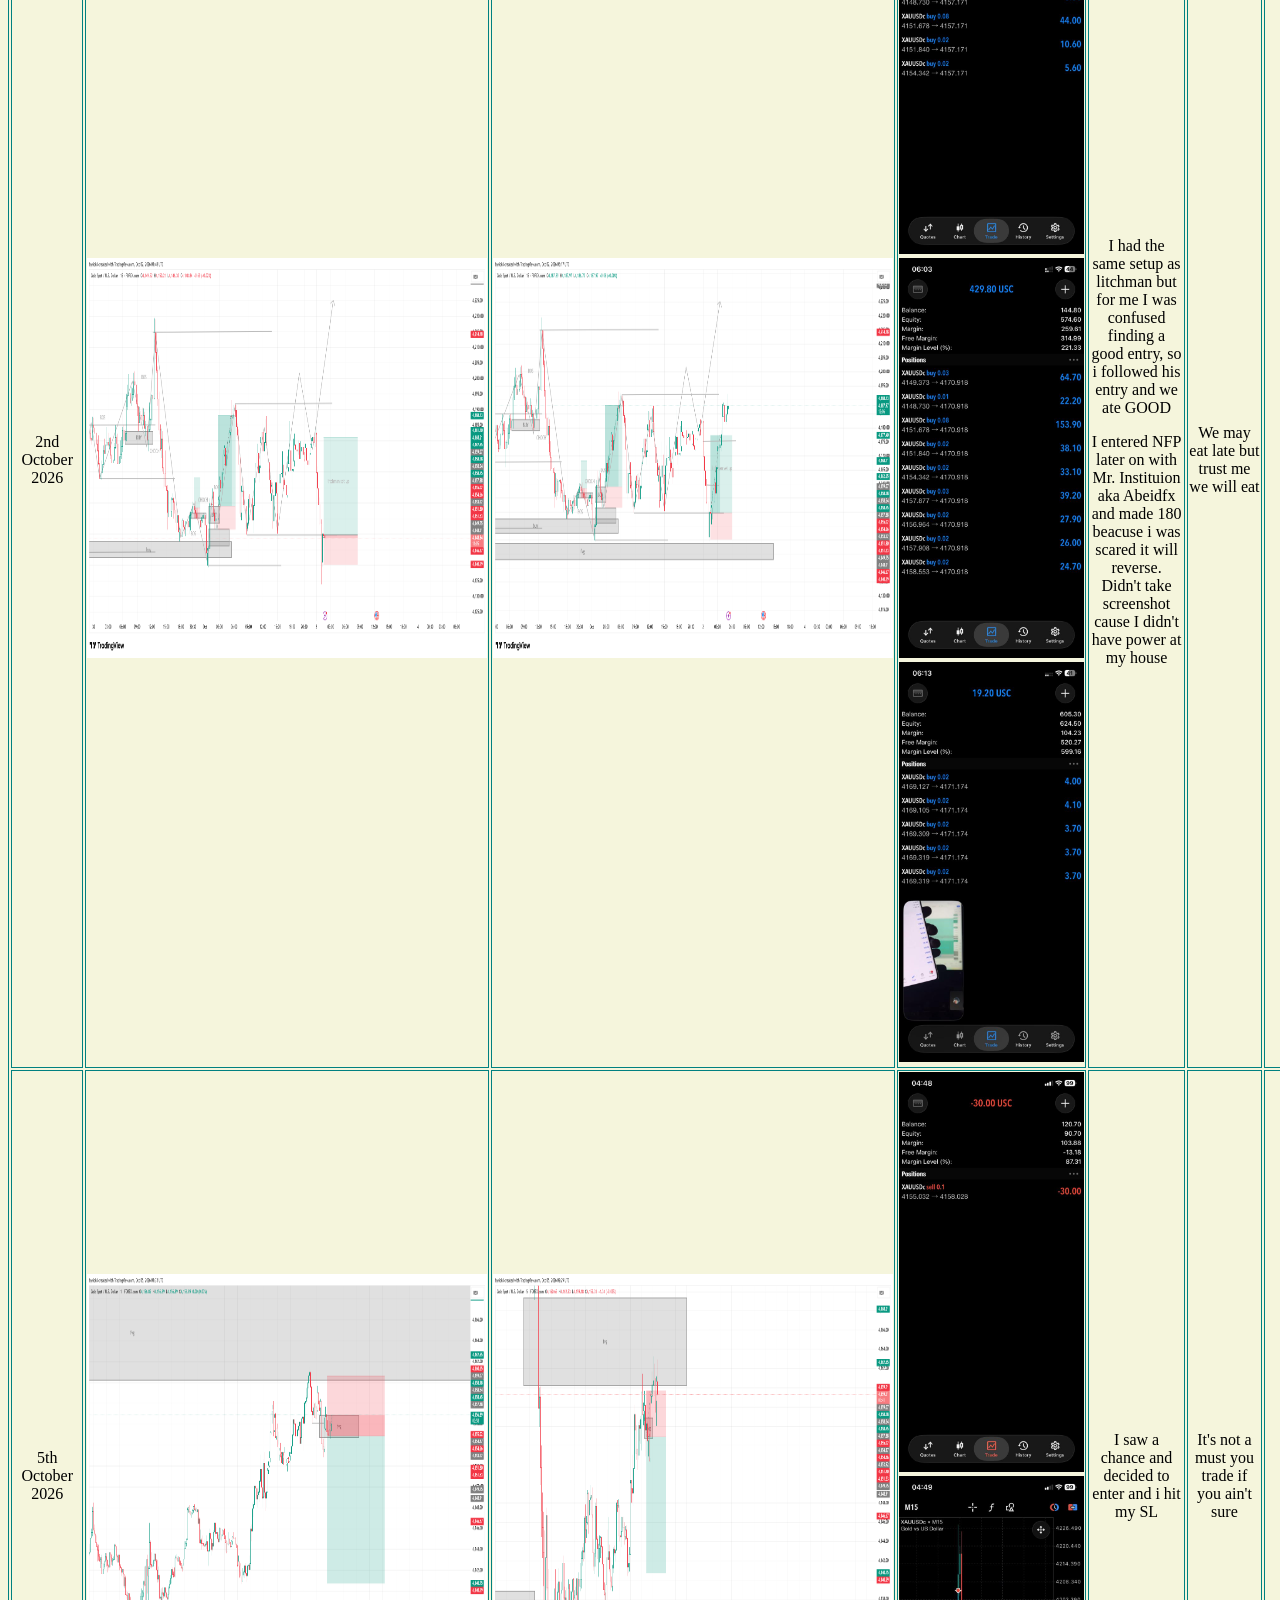
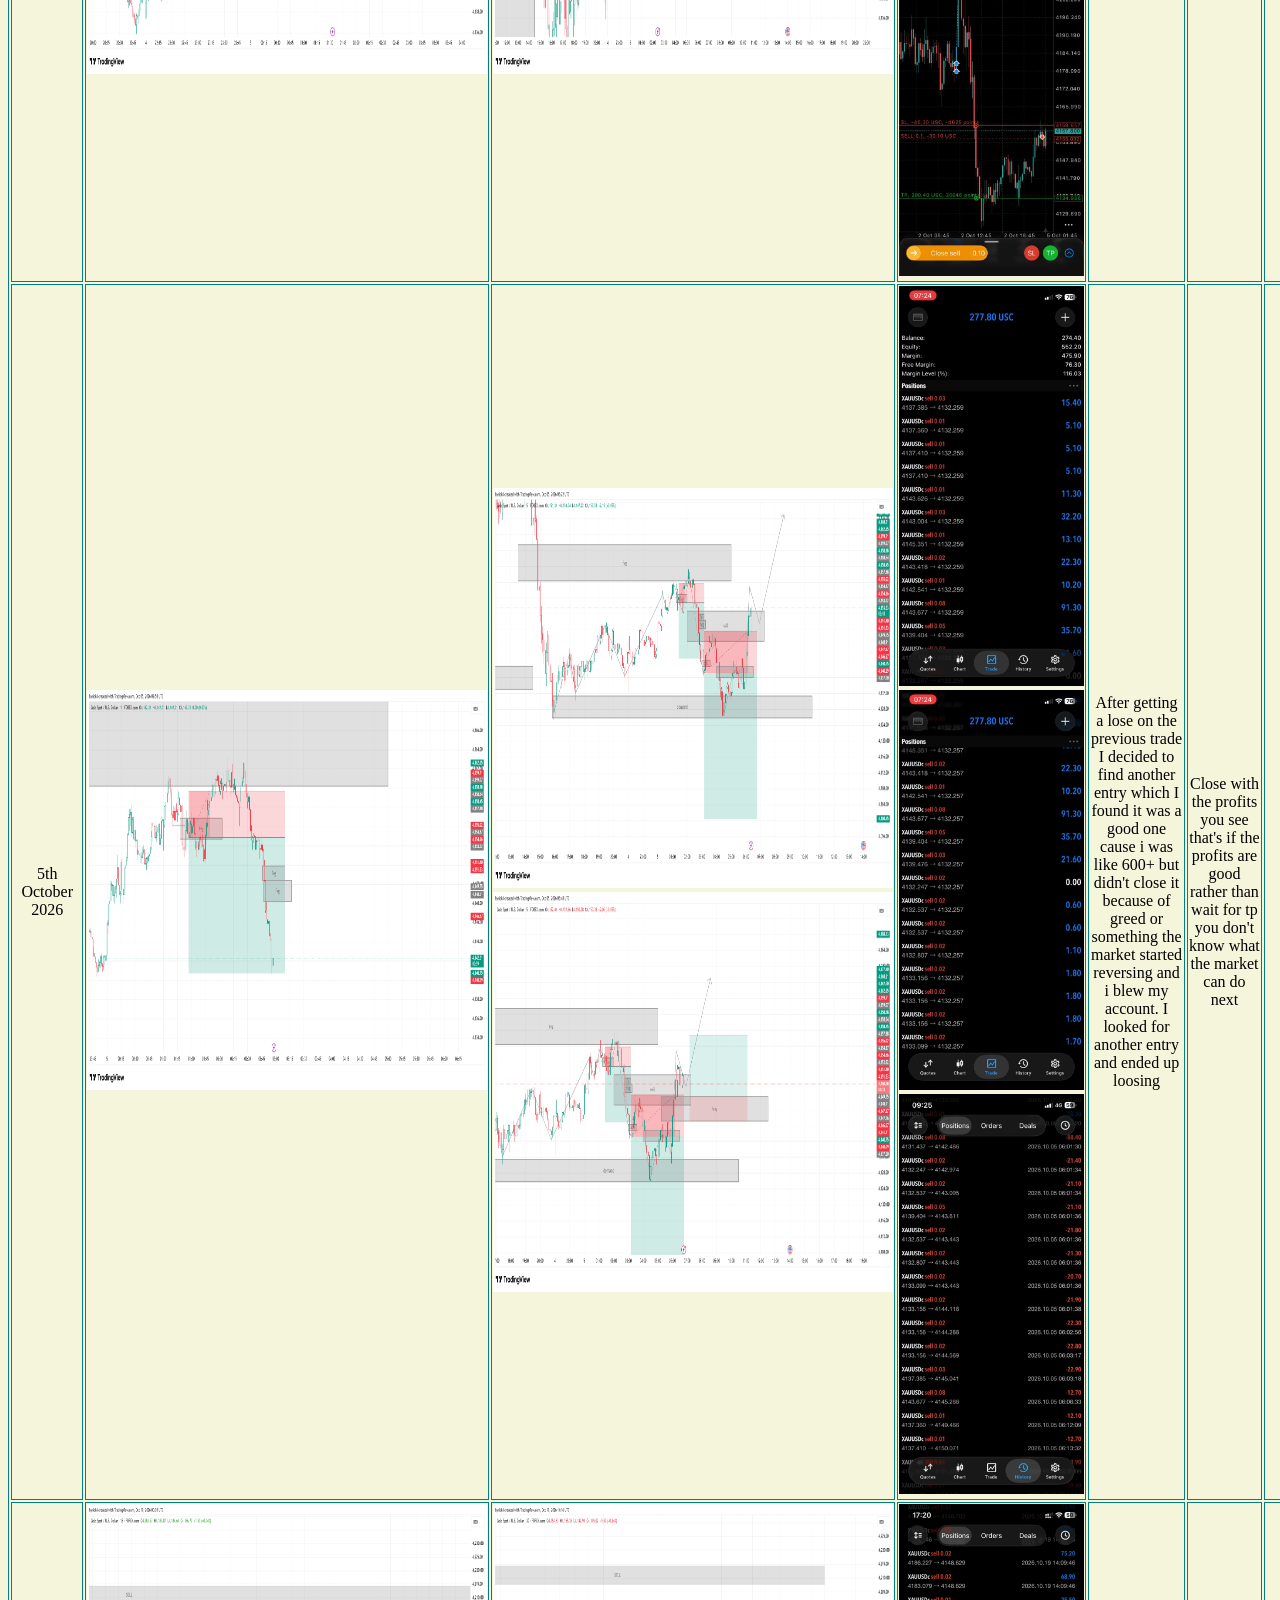
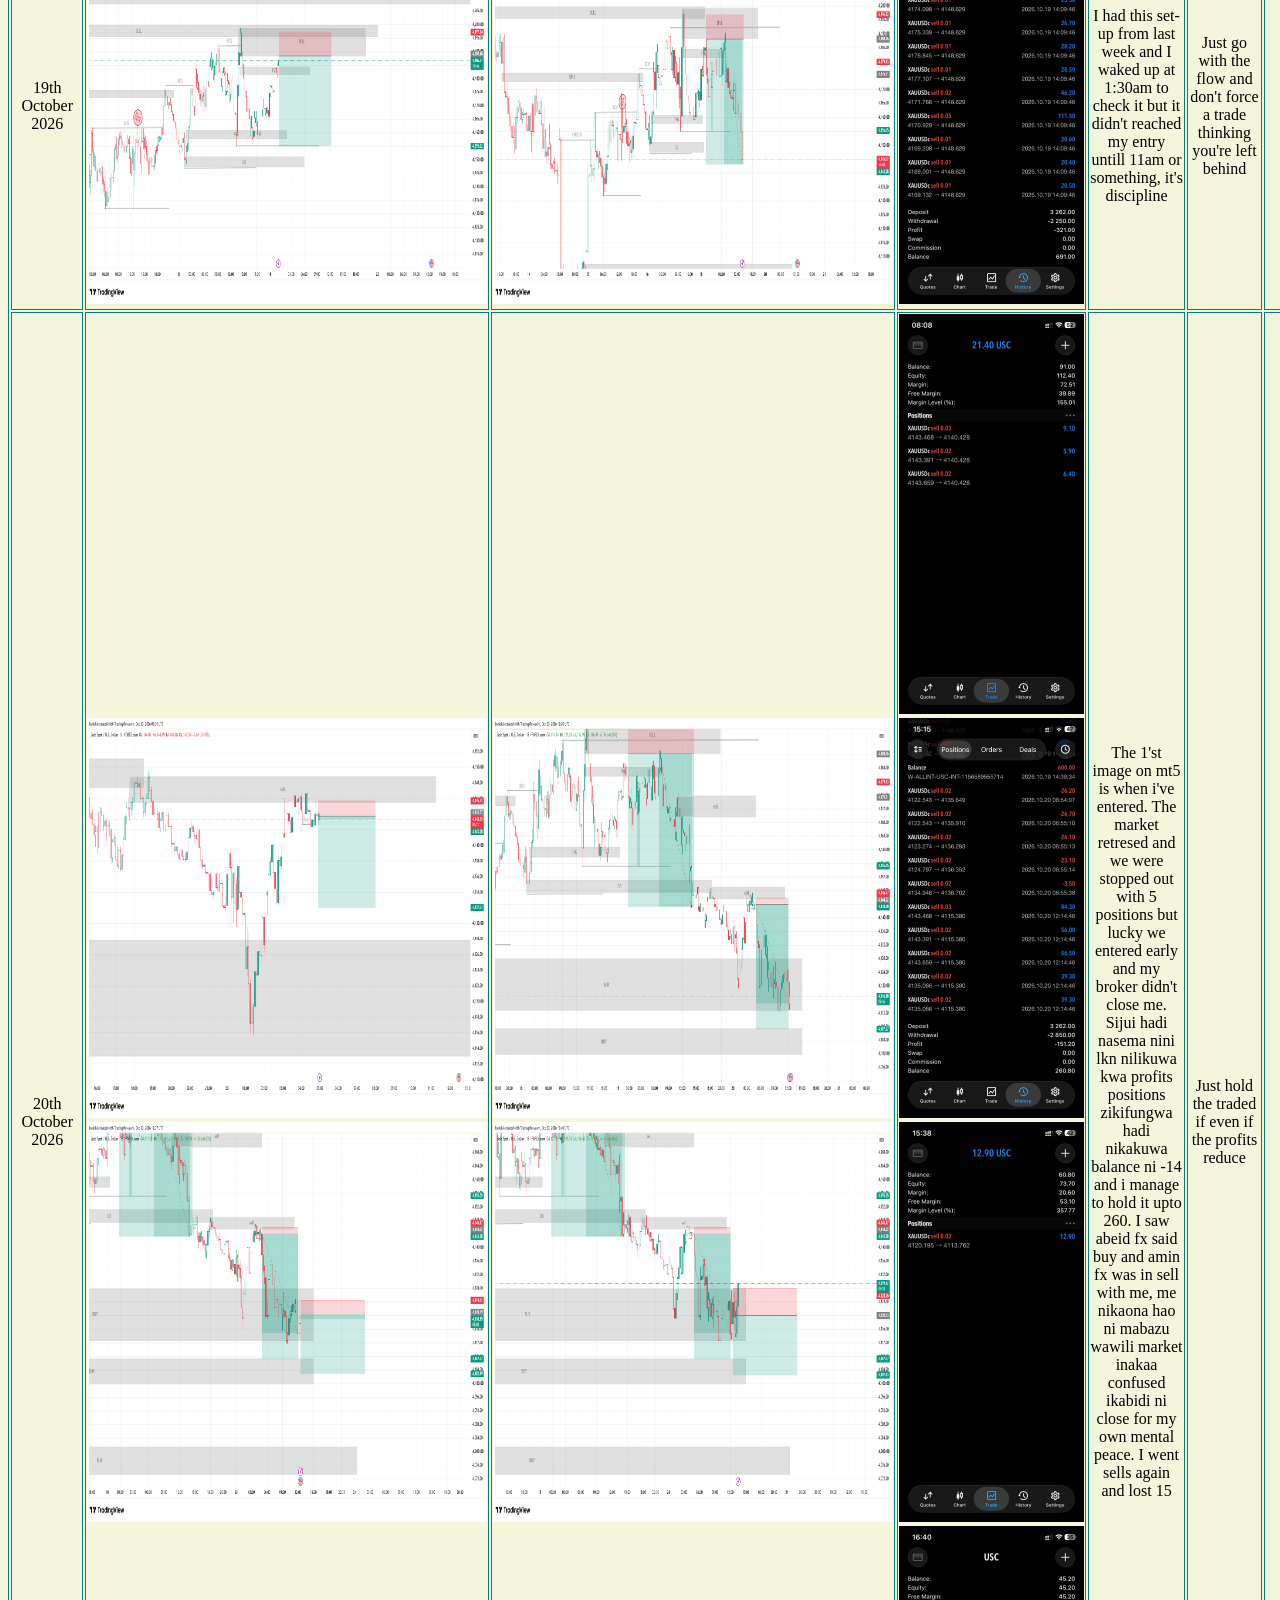
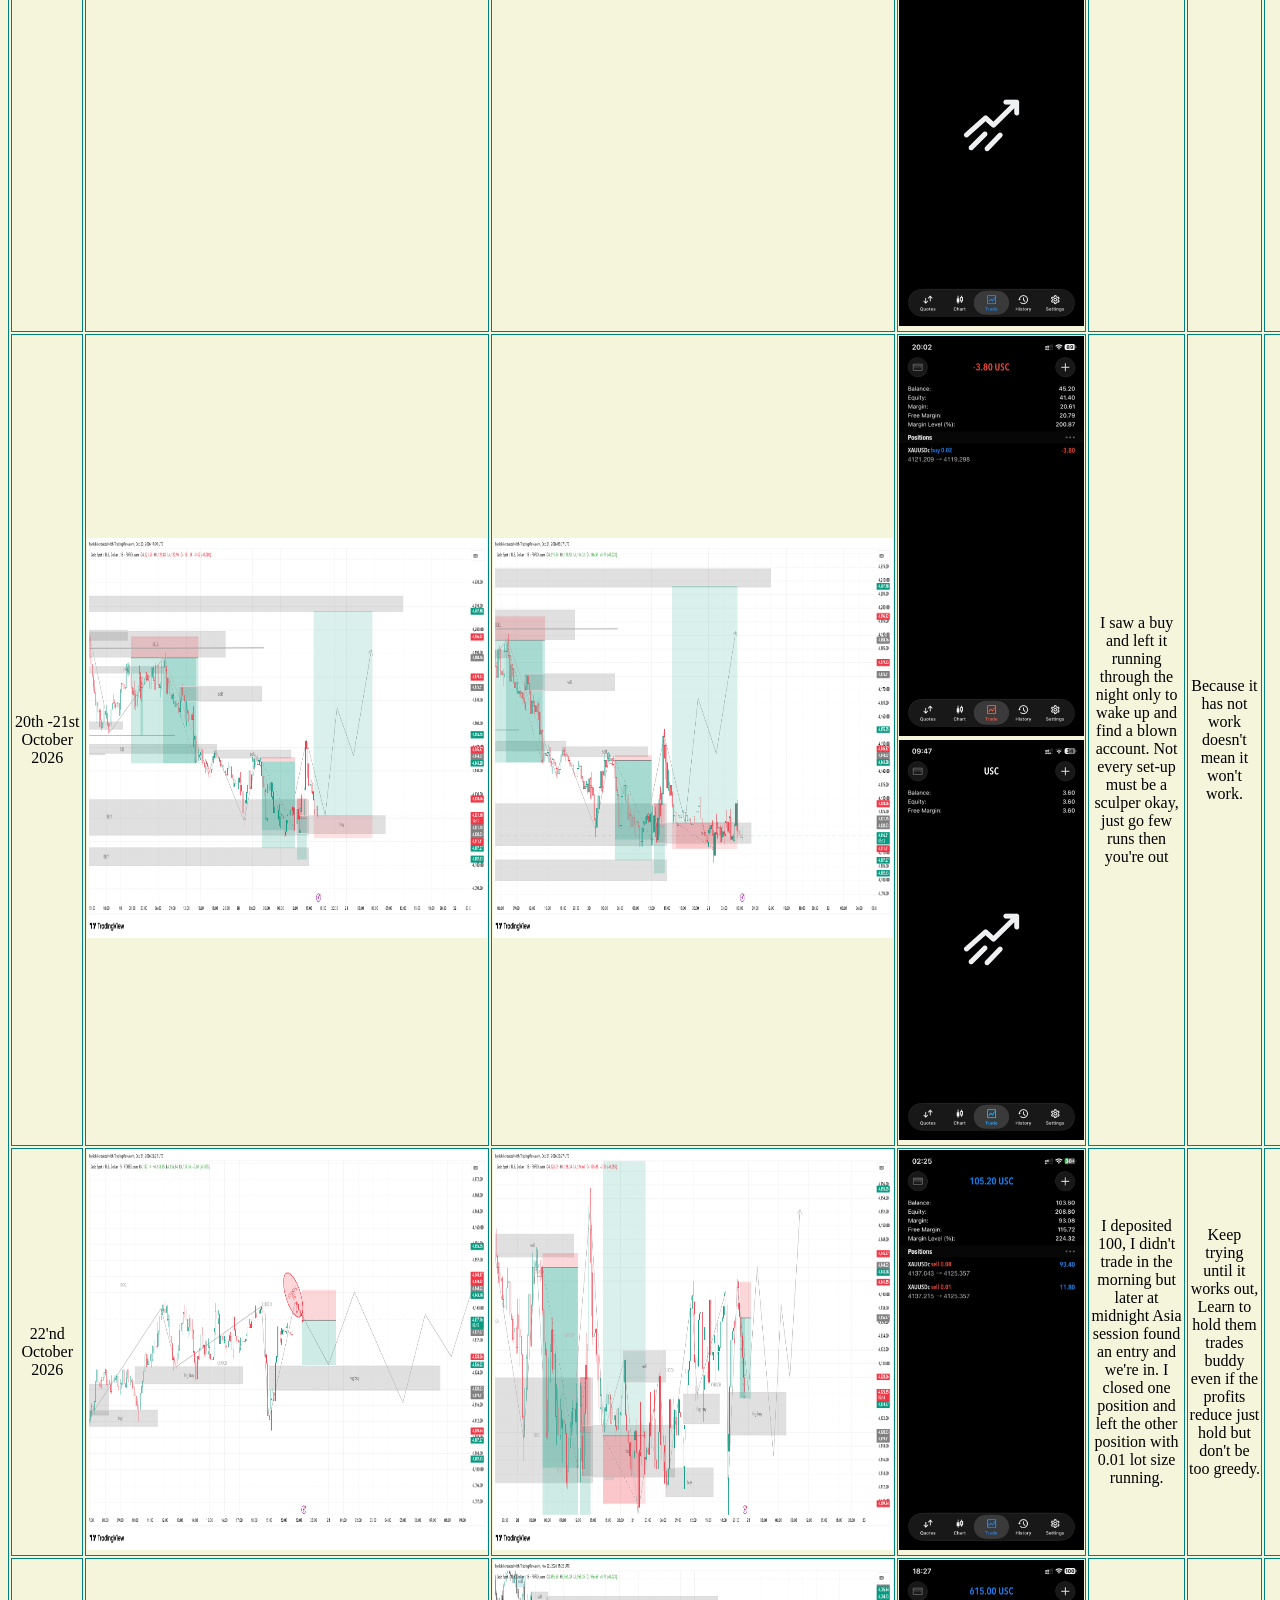
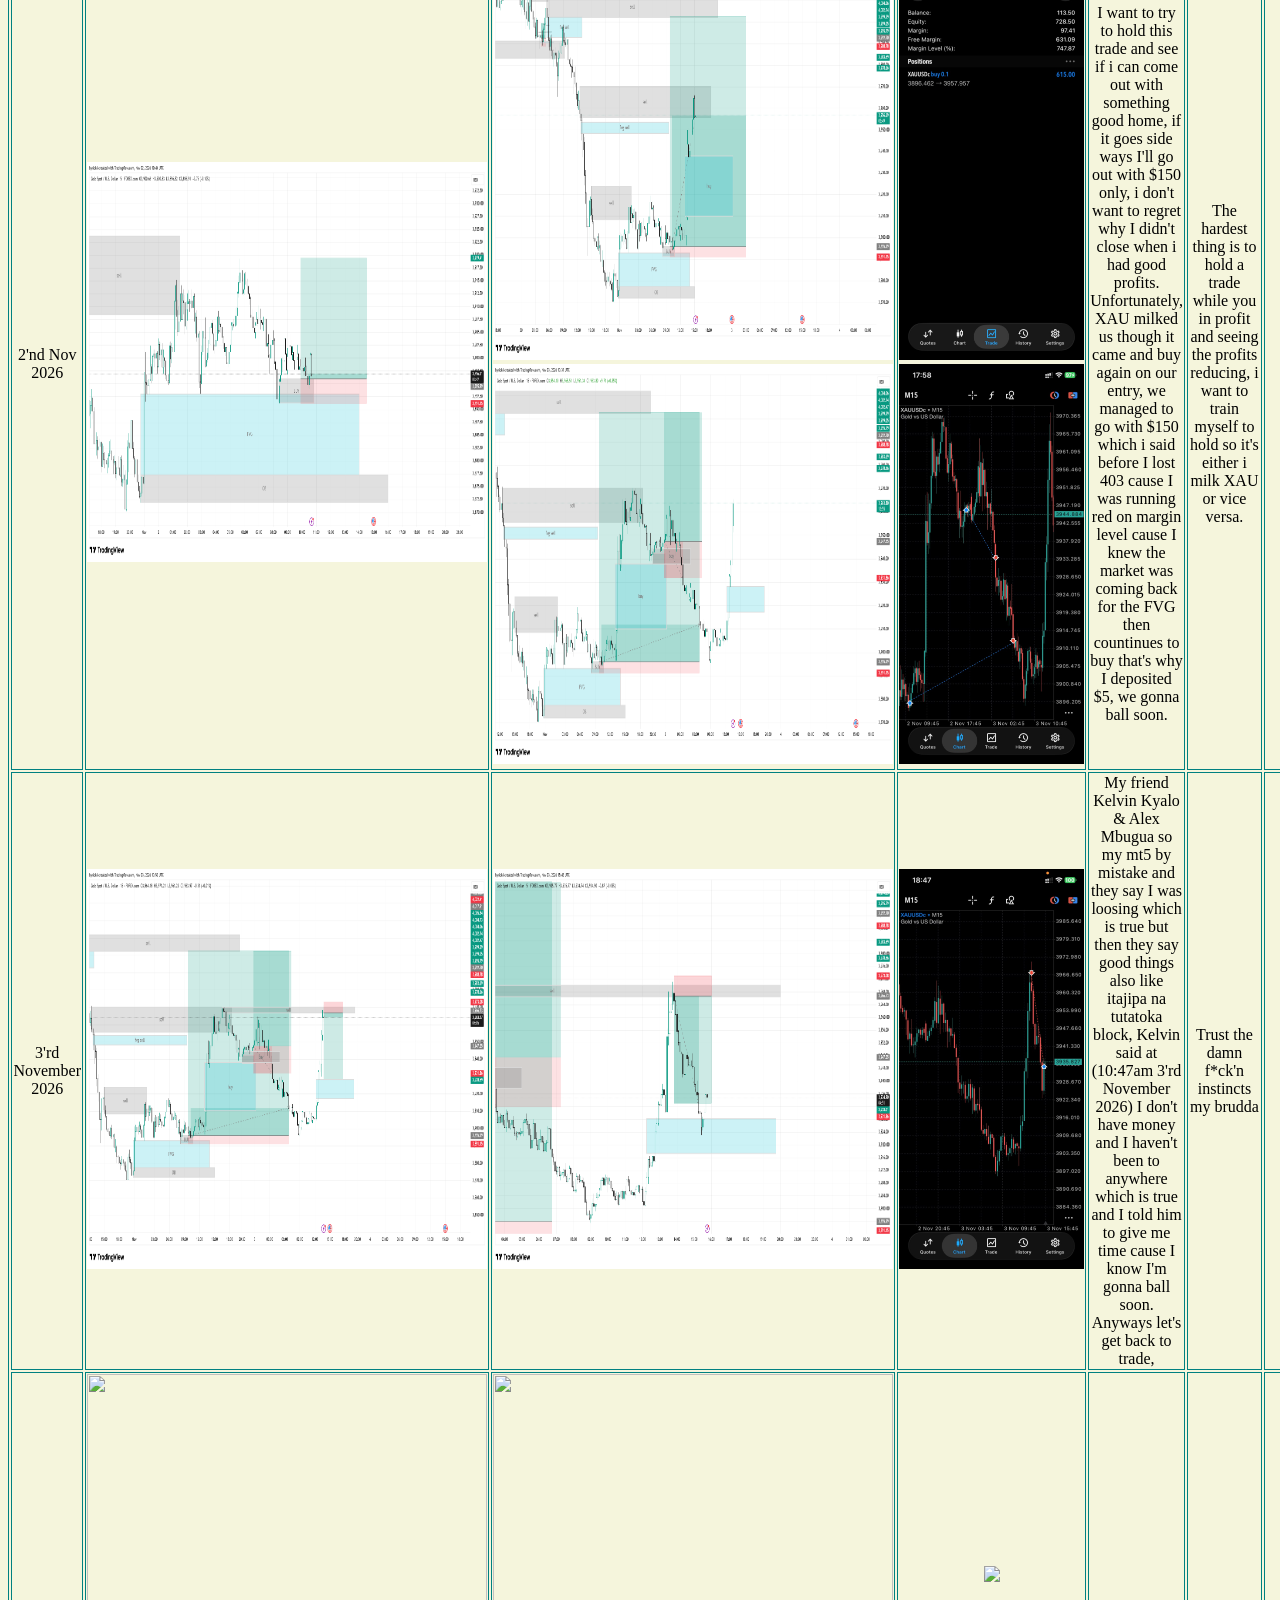
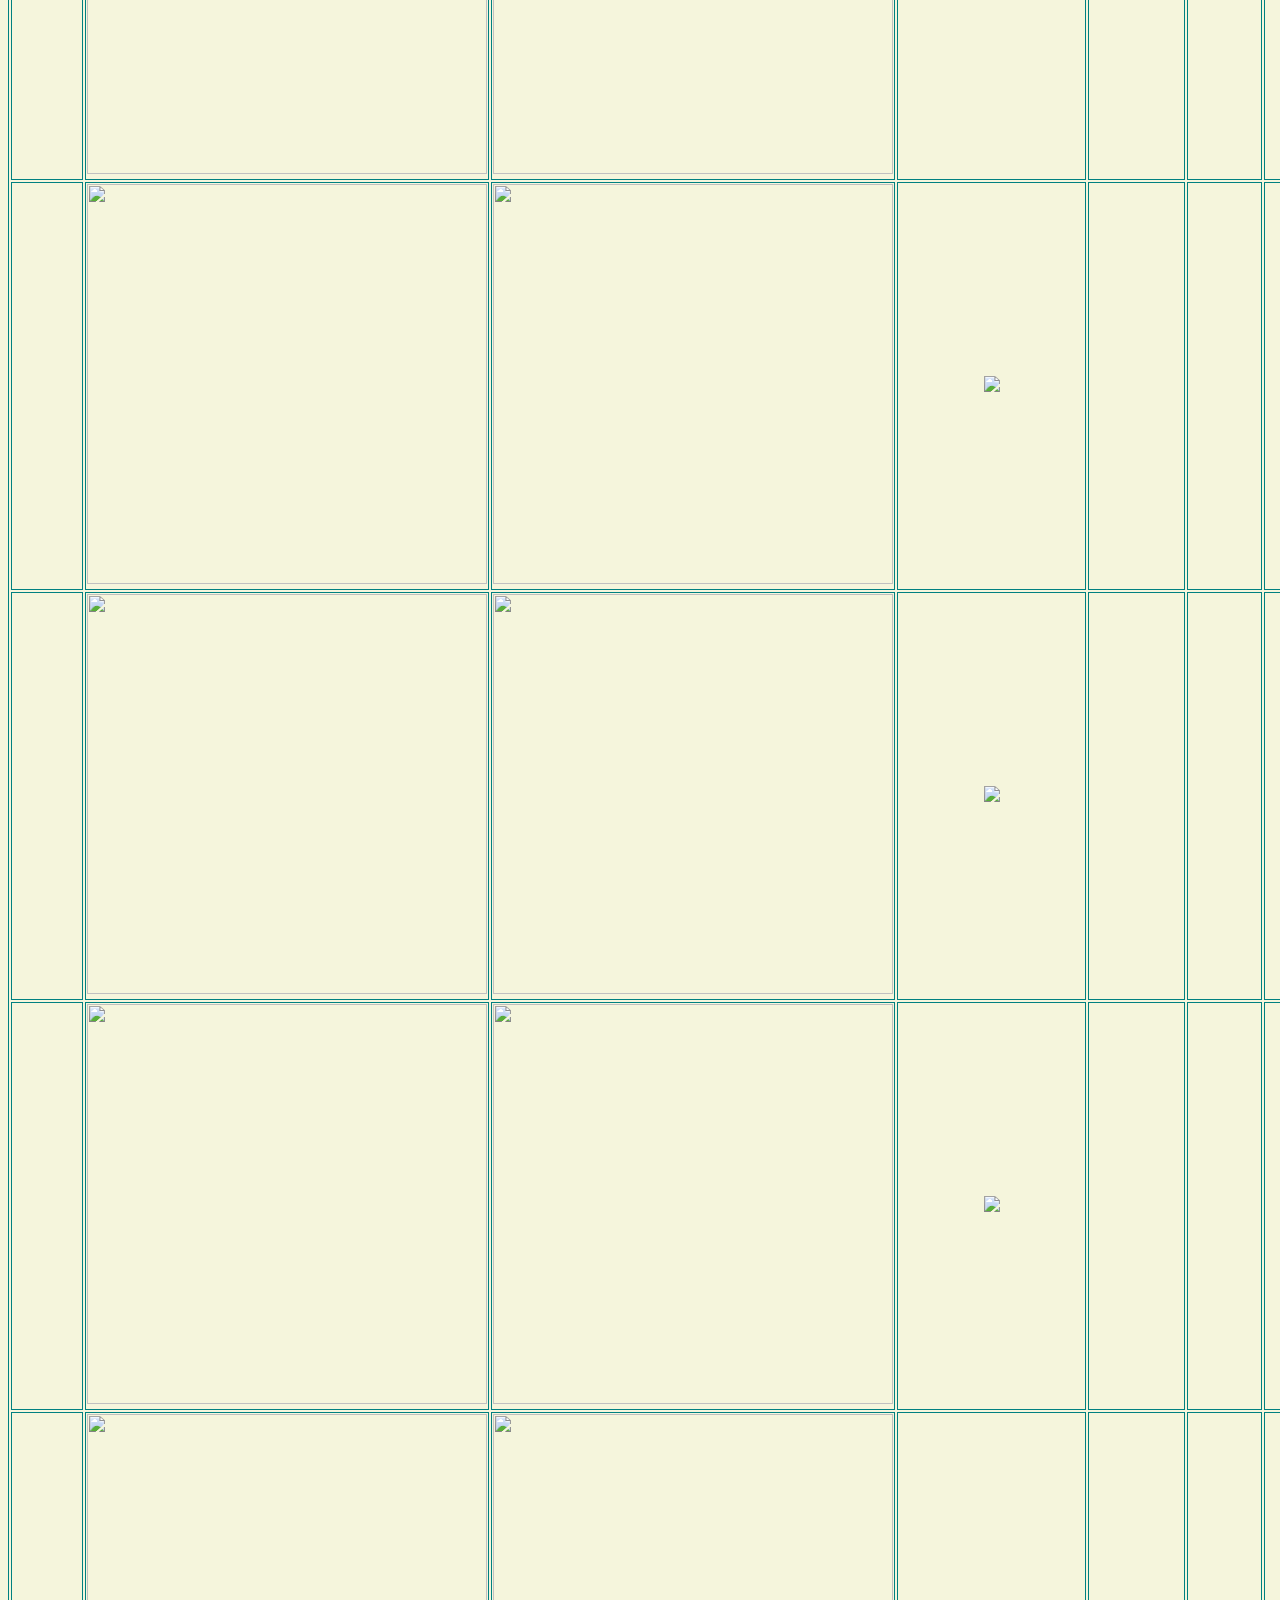
==== commit 60ad5234: "Revise output message to display 'Goodbye'" ====
--- a/xau.html
+++ b/xau.html
@@ -289,16 +289,16 @@
                         </td>
                         <td align="center">I want to try to hold this trade and see if i can come out with something good home, if it goes side ways I'll go out with $150 only, i don't want to regret why I didn't close when i had good profits. Unfortunately, XAU milked us though it came and buy again on our entry, we managed to go with $150 which i said before I lost 403 cause I was running red on margin level cause I knew the market was coming back for the FVG then countinues to buy that's why I deposited $5, we gonna ball soon.  </td>
                         <td align="center">The hardest thing is to hold a trade while you in profit and seeing the profits reducing, i want to train myself to hold so it's either i milk XAU or vice versa.</td>
-                        <td align="center"></td>
+                        <td align="center">150</td>
                     </tr>  
                     <tr>
                         <td align="center">3'rd November 2026</td>
                         <td align="center"><img src="td0013.png" width="400" height="400"></td>
-                        <td align="center"><img src="xau00.png" width="400" height="400"></td>
-                        <td align="center"><img src="mt500.jpeg" width="auto" height="400"></td>
+                        <td align="center"><img src="xau0017.png" width="400" height="400"></td>
+                        <td align="center"><img src="mt50033.jpeg" width="auto" height="400"></td>
                         <td align="center">My friend Kelvin Kyalo & Alex Mbugua so my mt5 by mistake and they say I was loosing which is true but then they say good things also like itajipa na tutatoka block, Kelvin said at (10:47am 3'rd November 2026) I don't have money and I haven't been to anywhere which is true and I told him to give me time cause I know I'm gonna ball soon. Anyways let's get back to trade,   </td>
-                        <td align="center"></td>
-                        <td align="center"></td>
+                        <td align="center">Trust the damn f*ck'n instincts my brudda</td>
+                        <td align="center">250</td>
                     </tr>  
                     <tr>
                         <td align="center"></td>
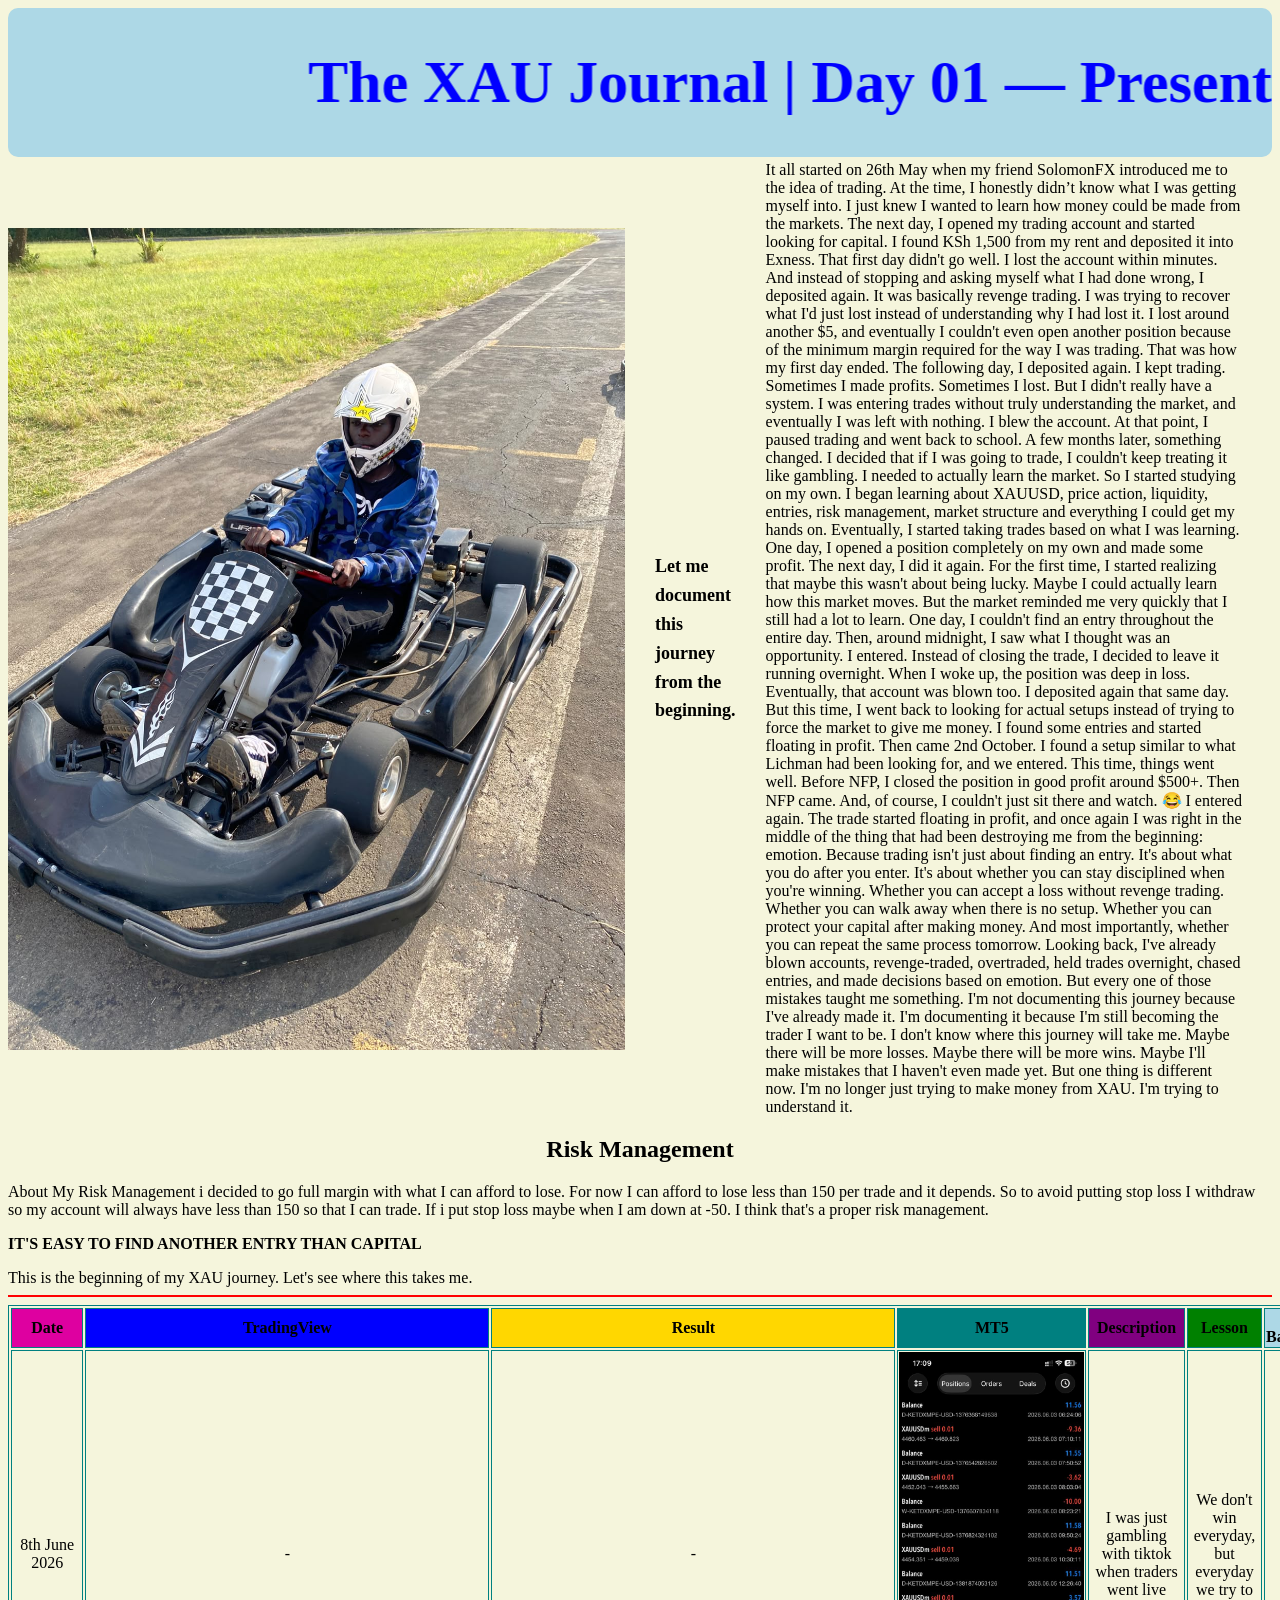
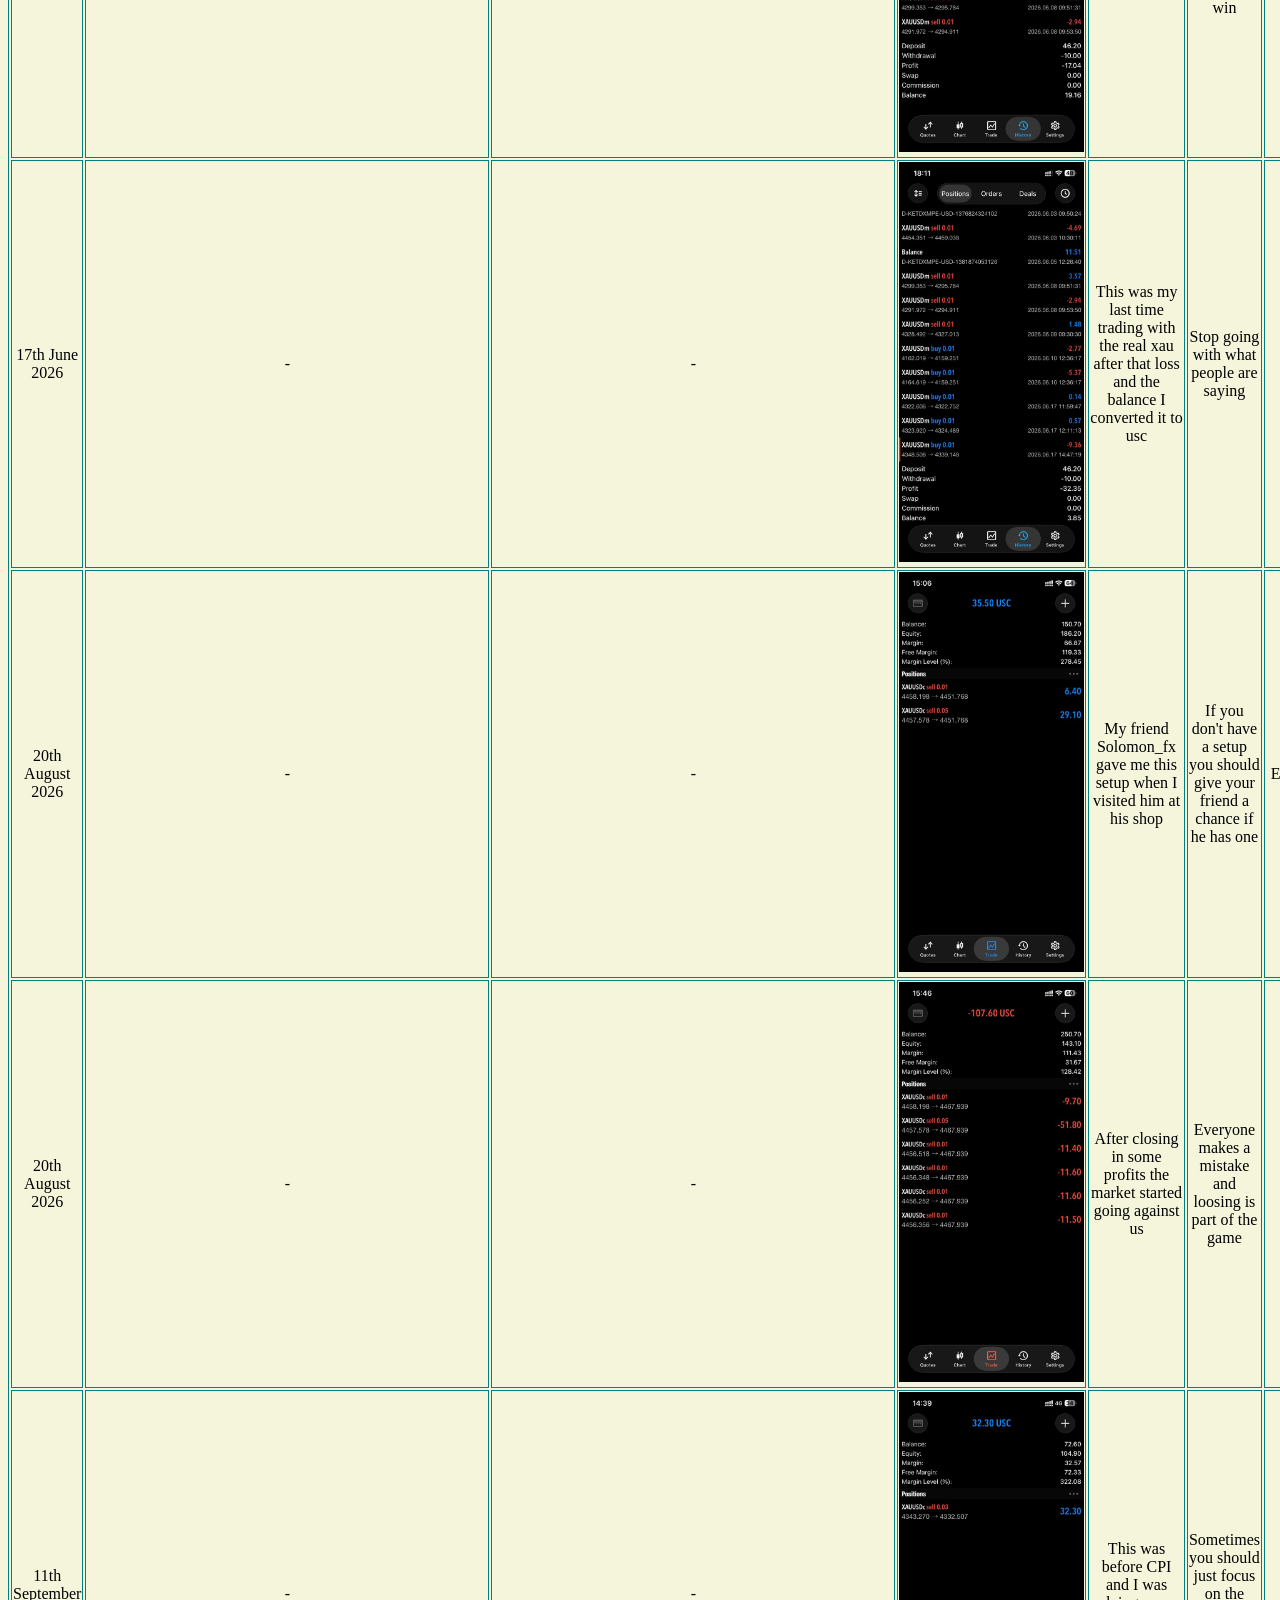
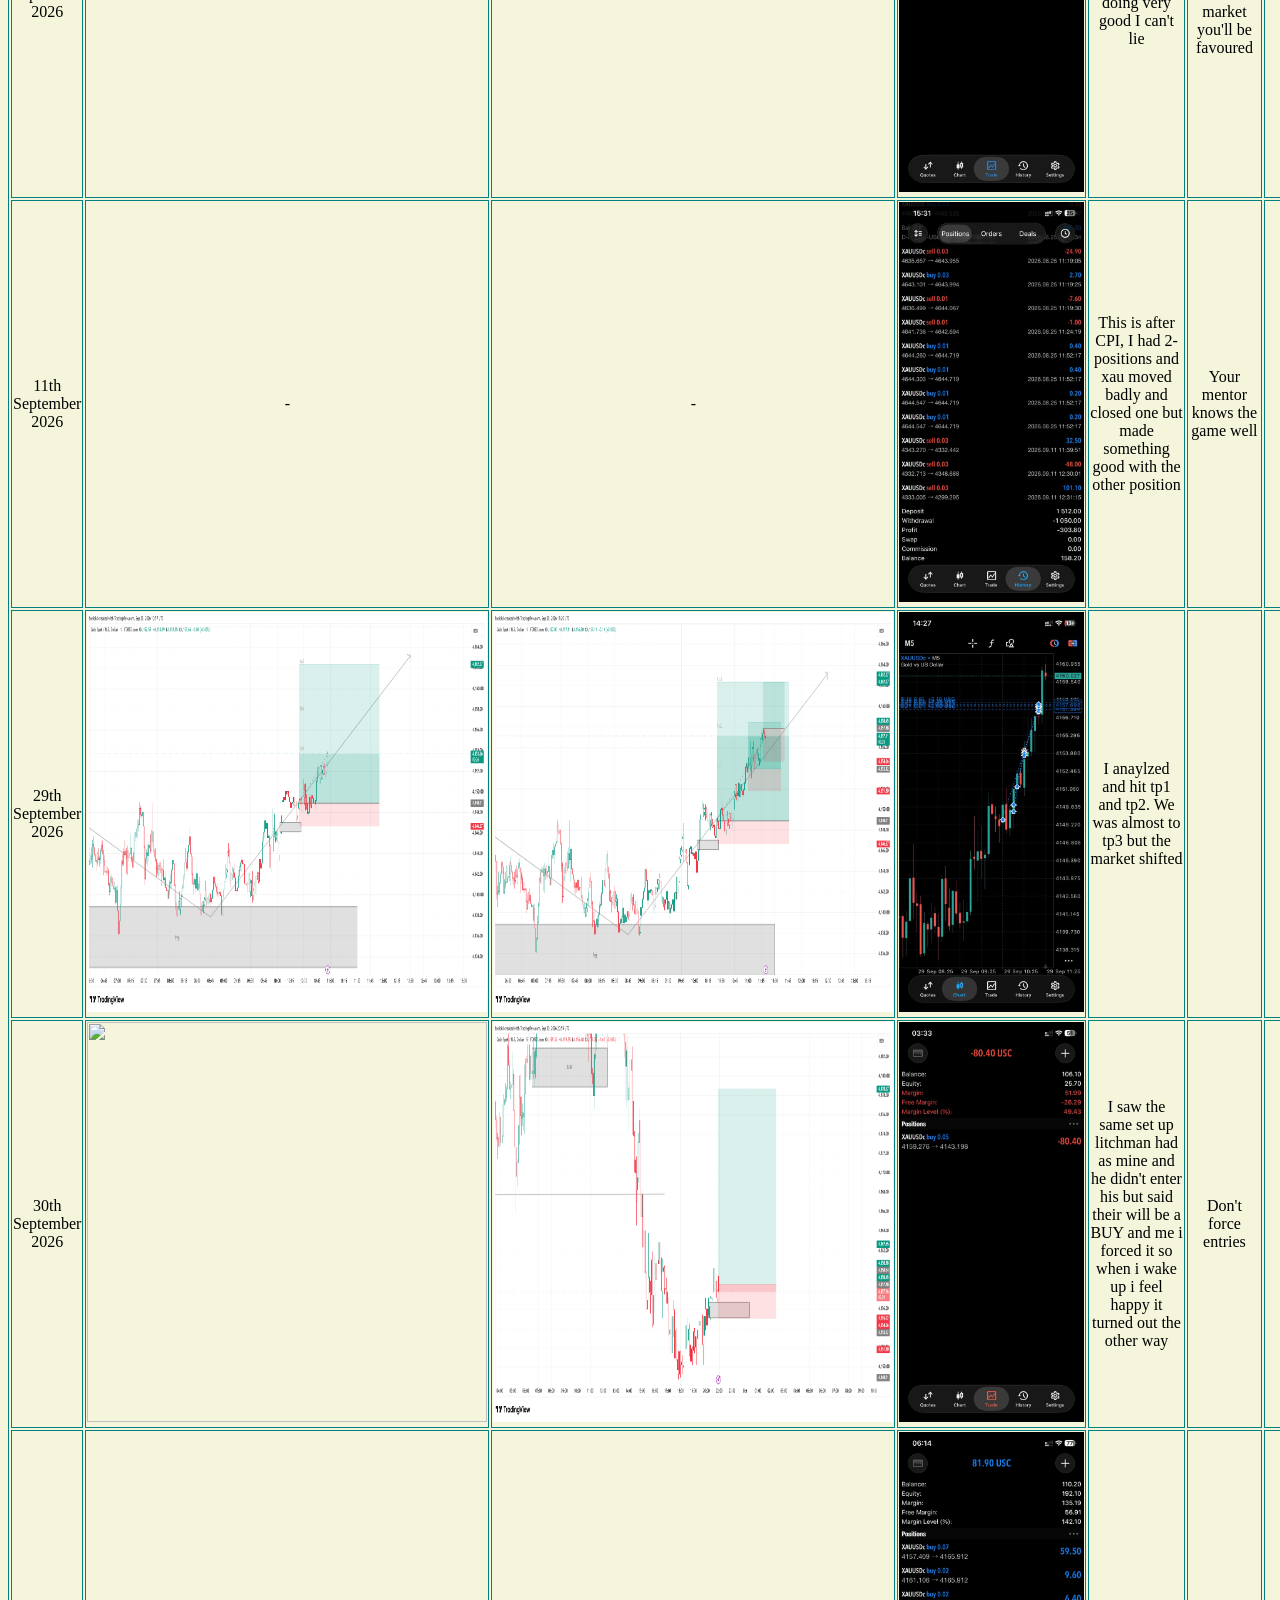
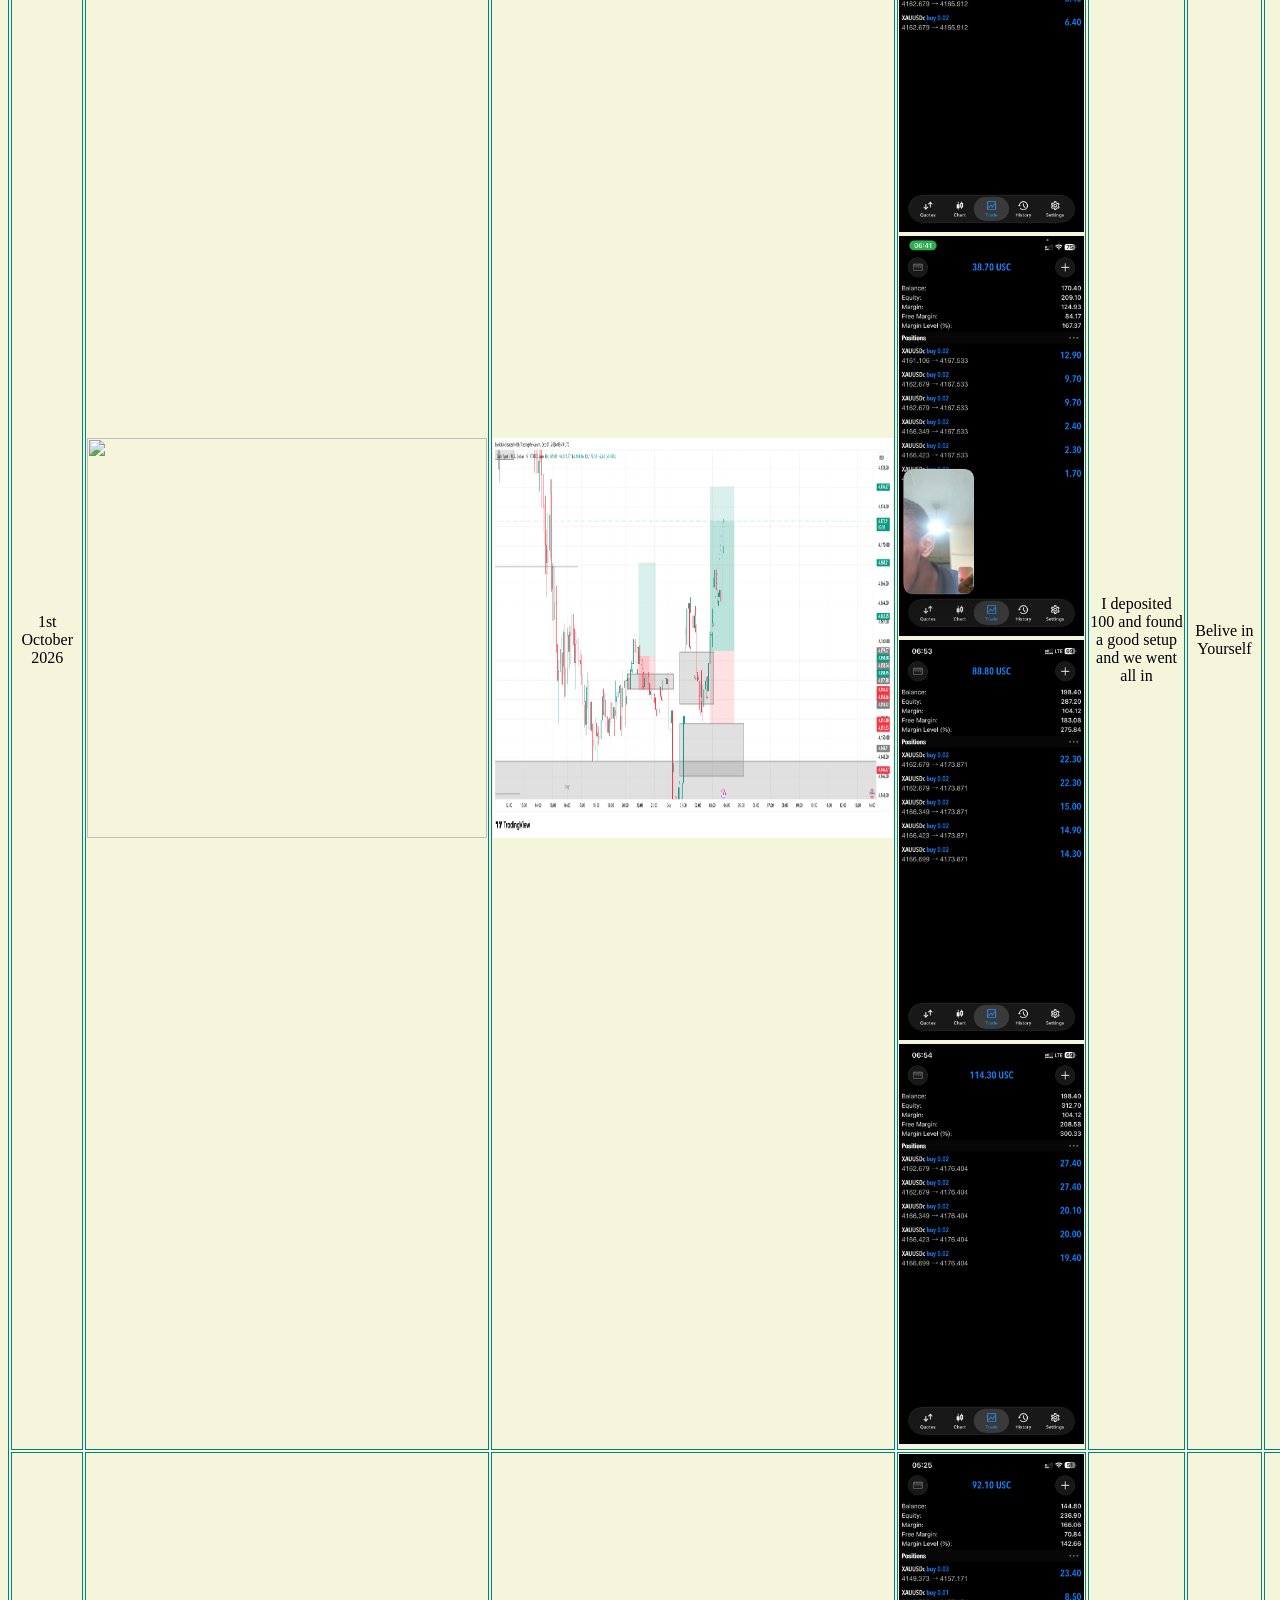
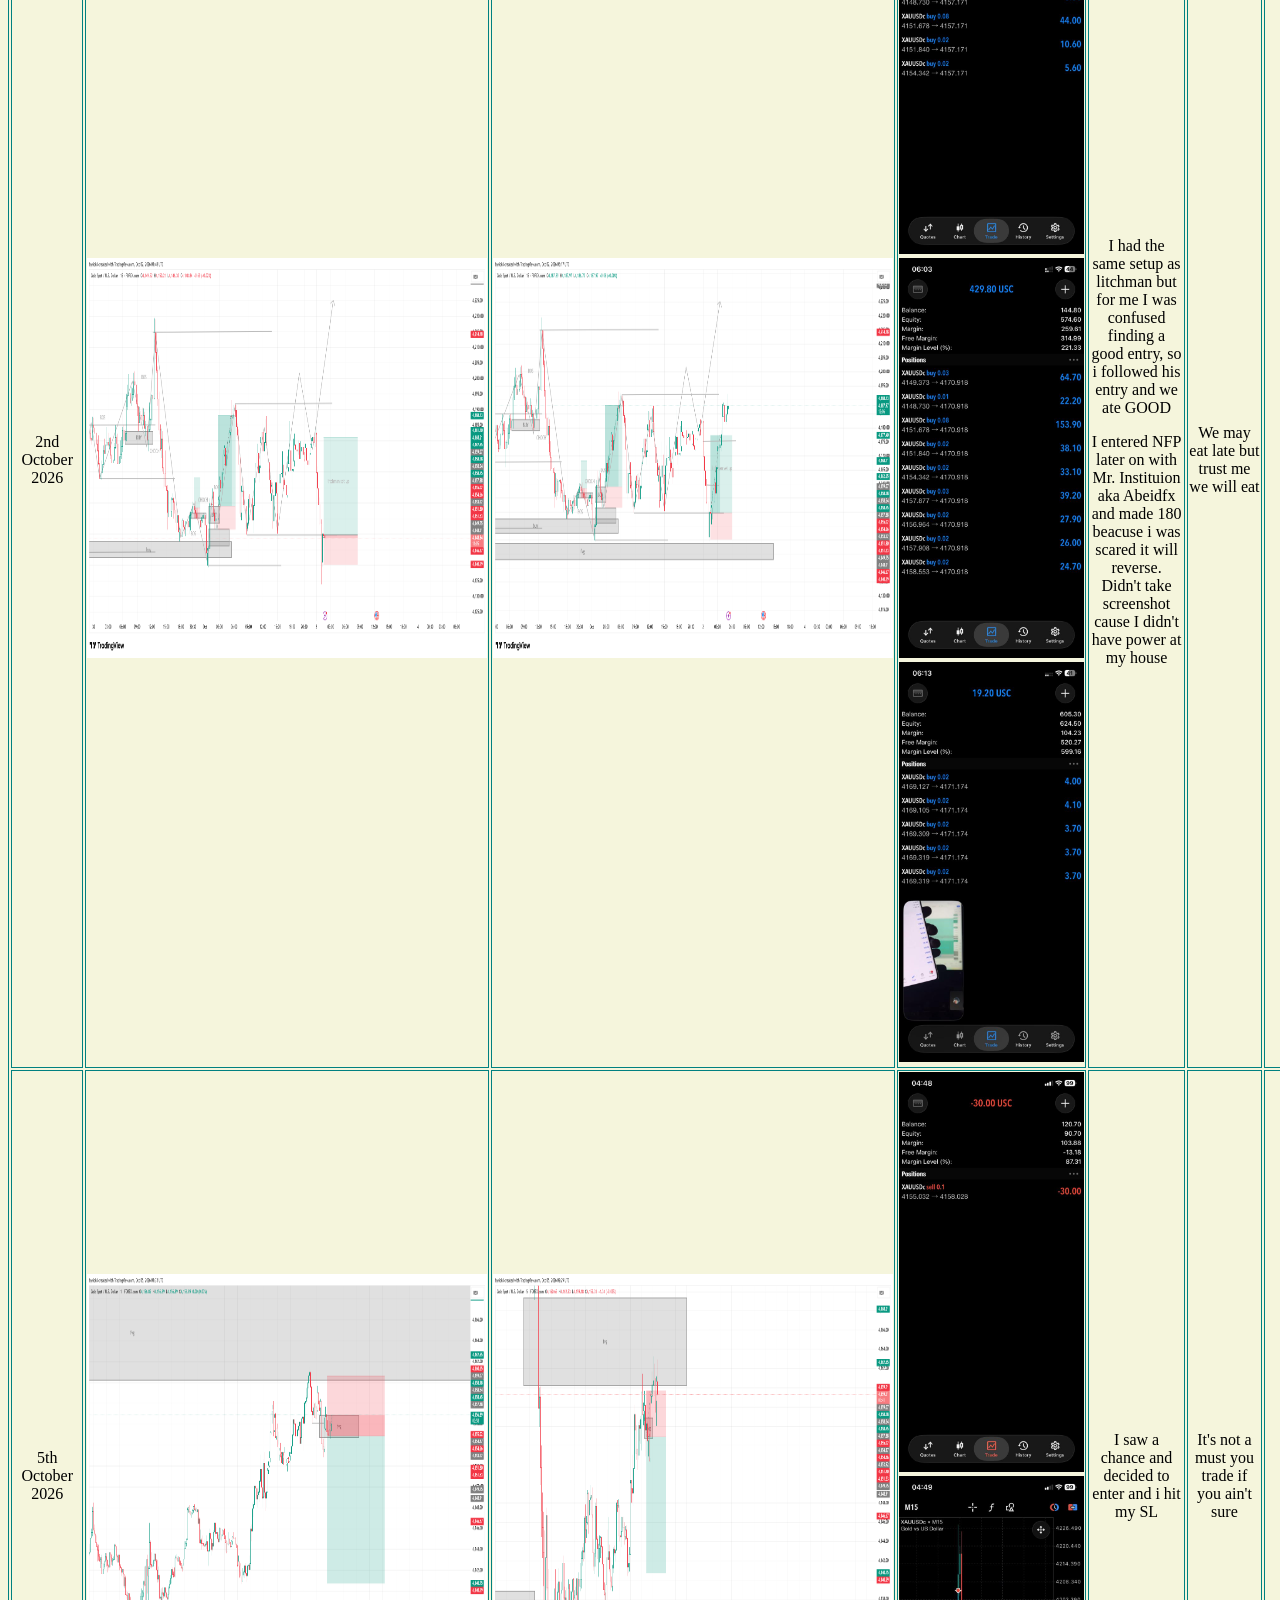
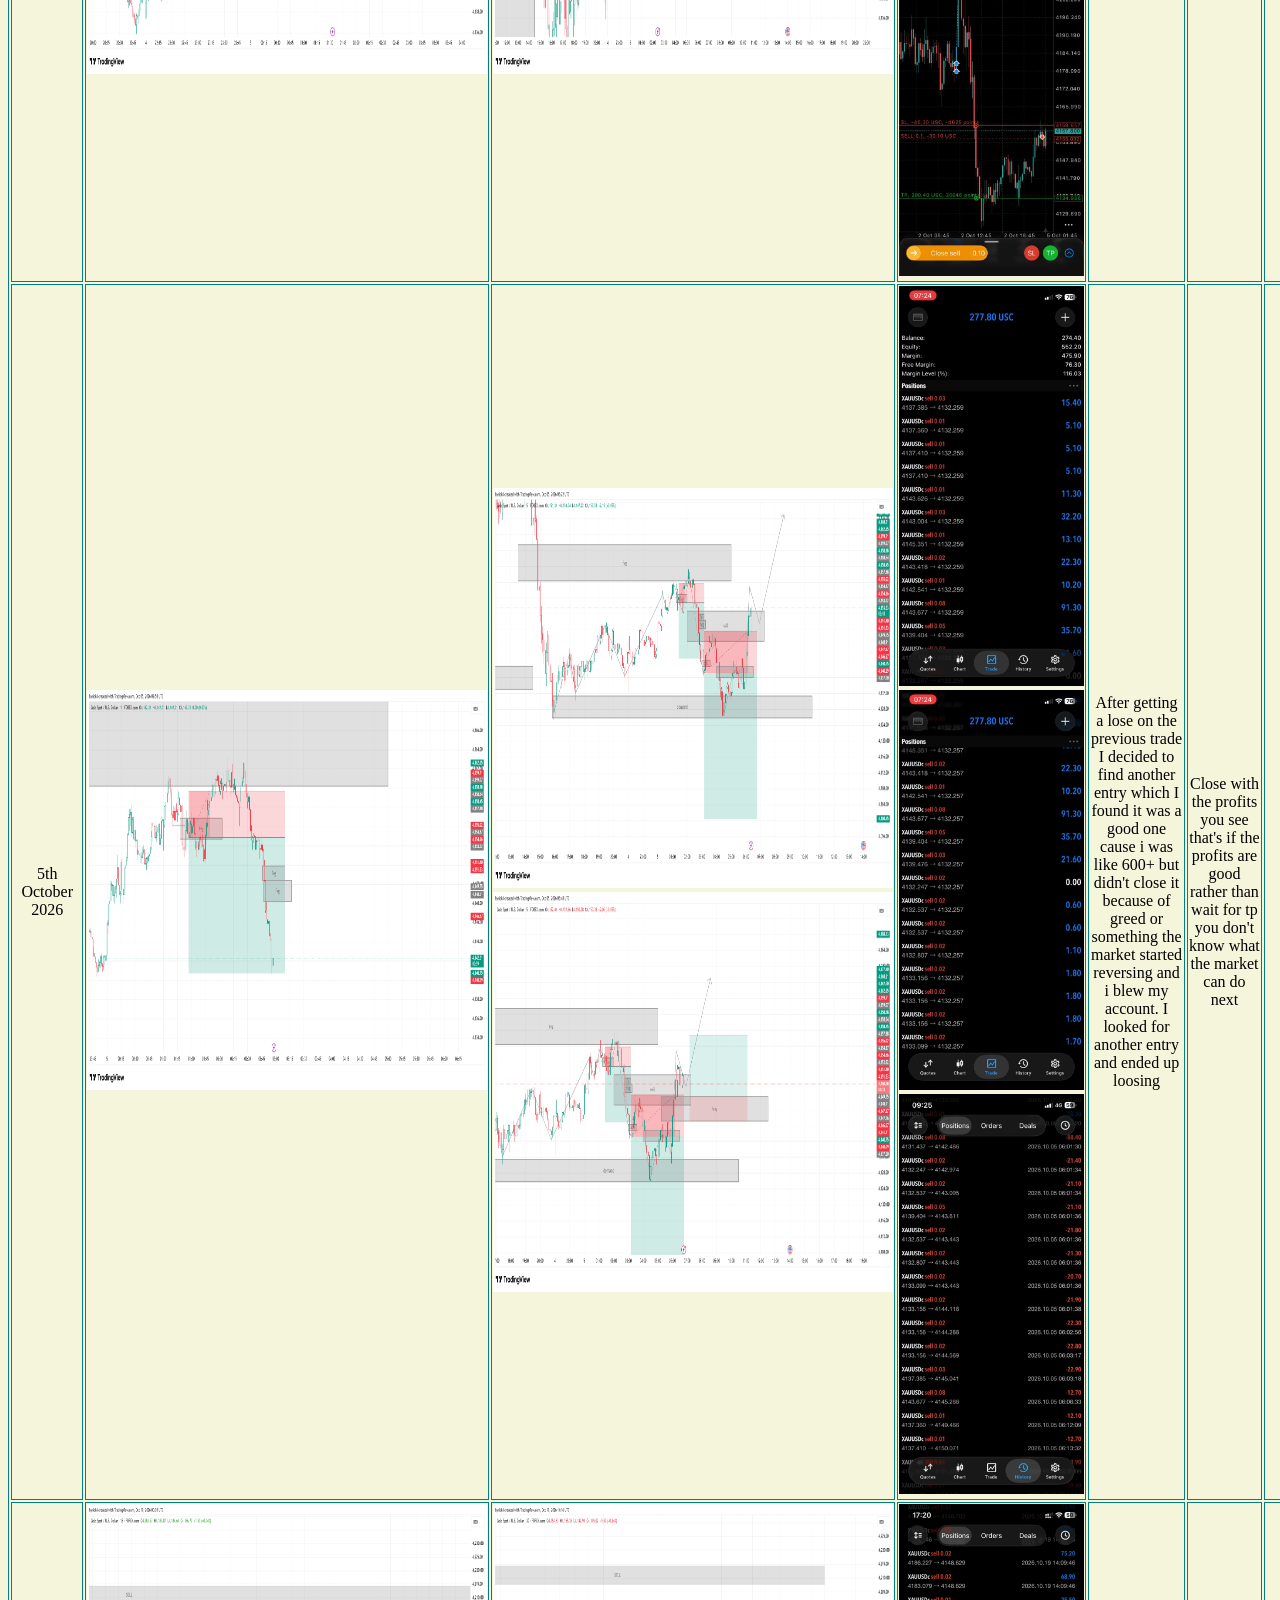
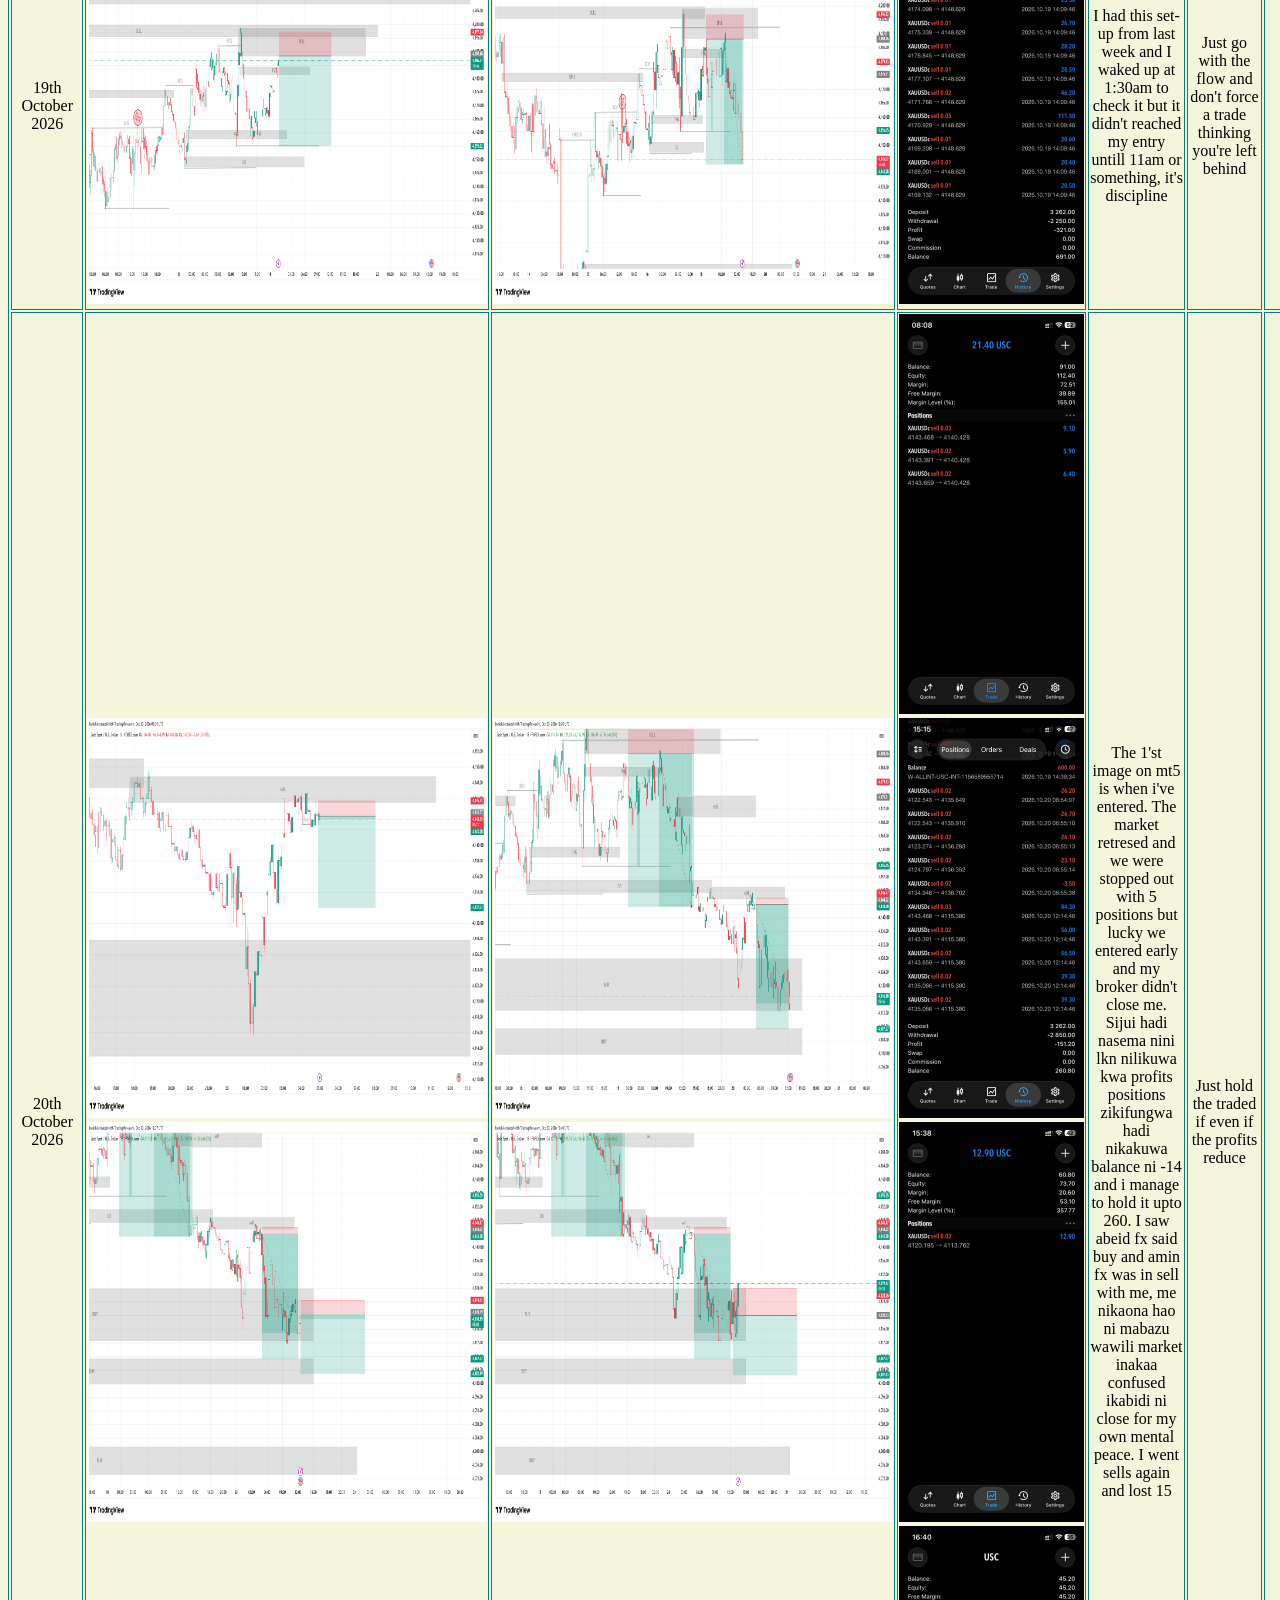
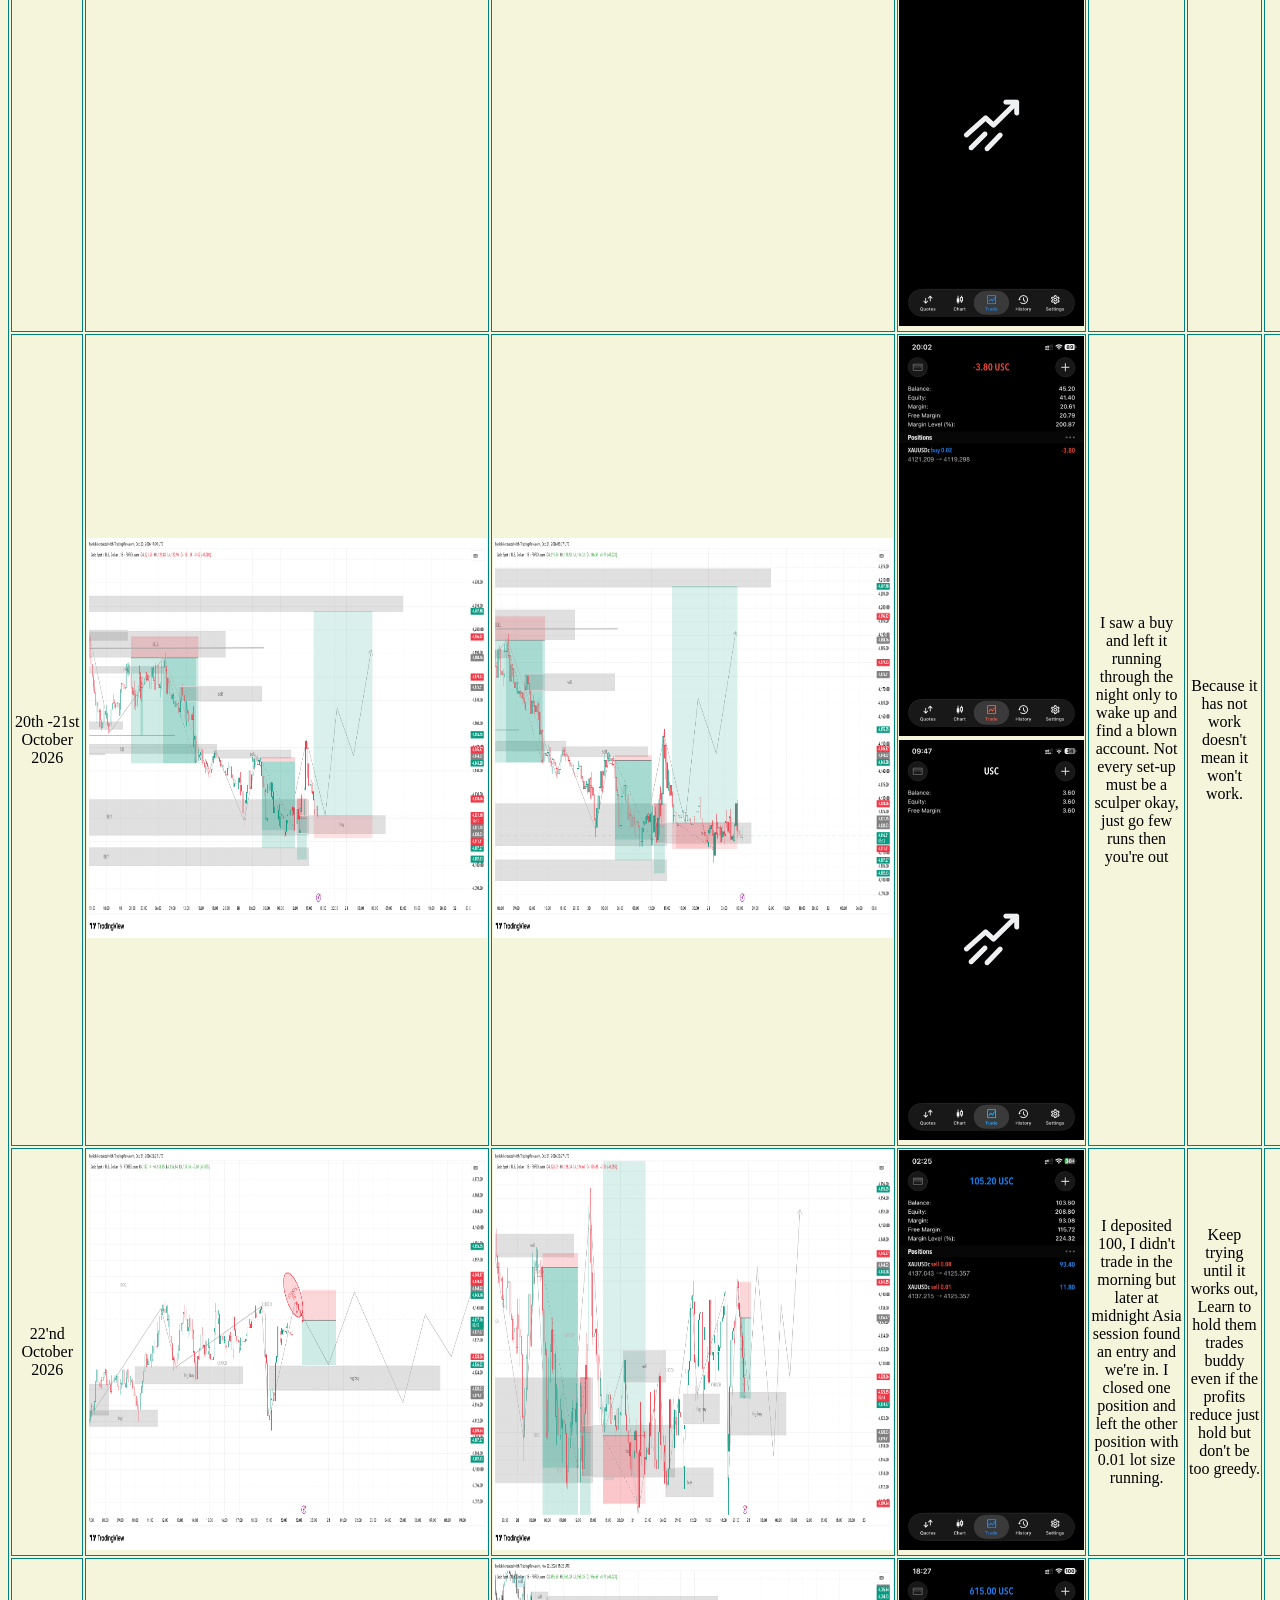
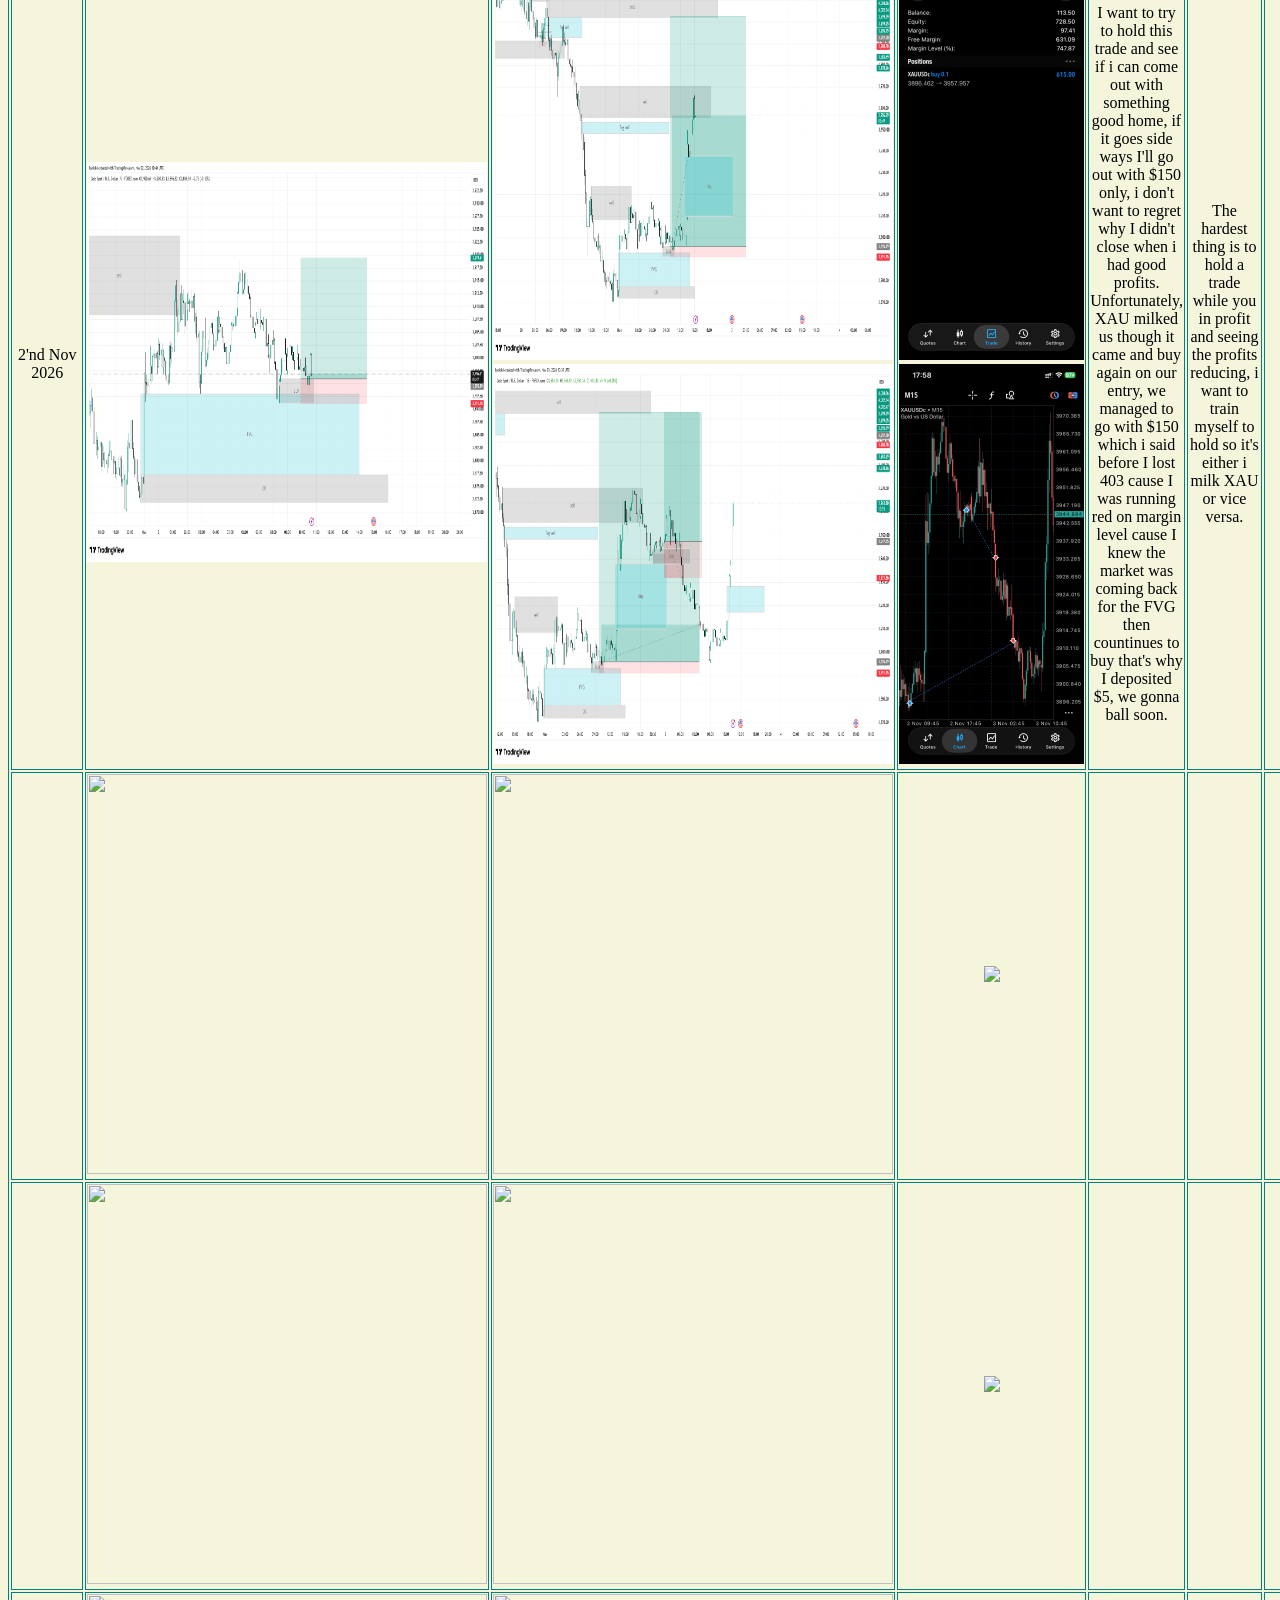
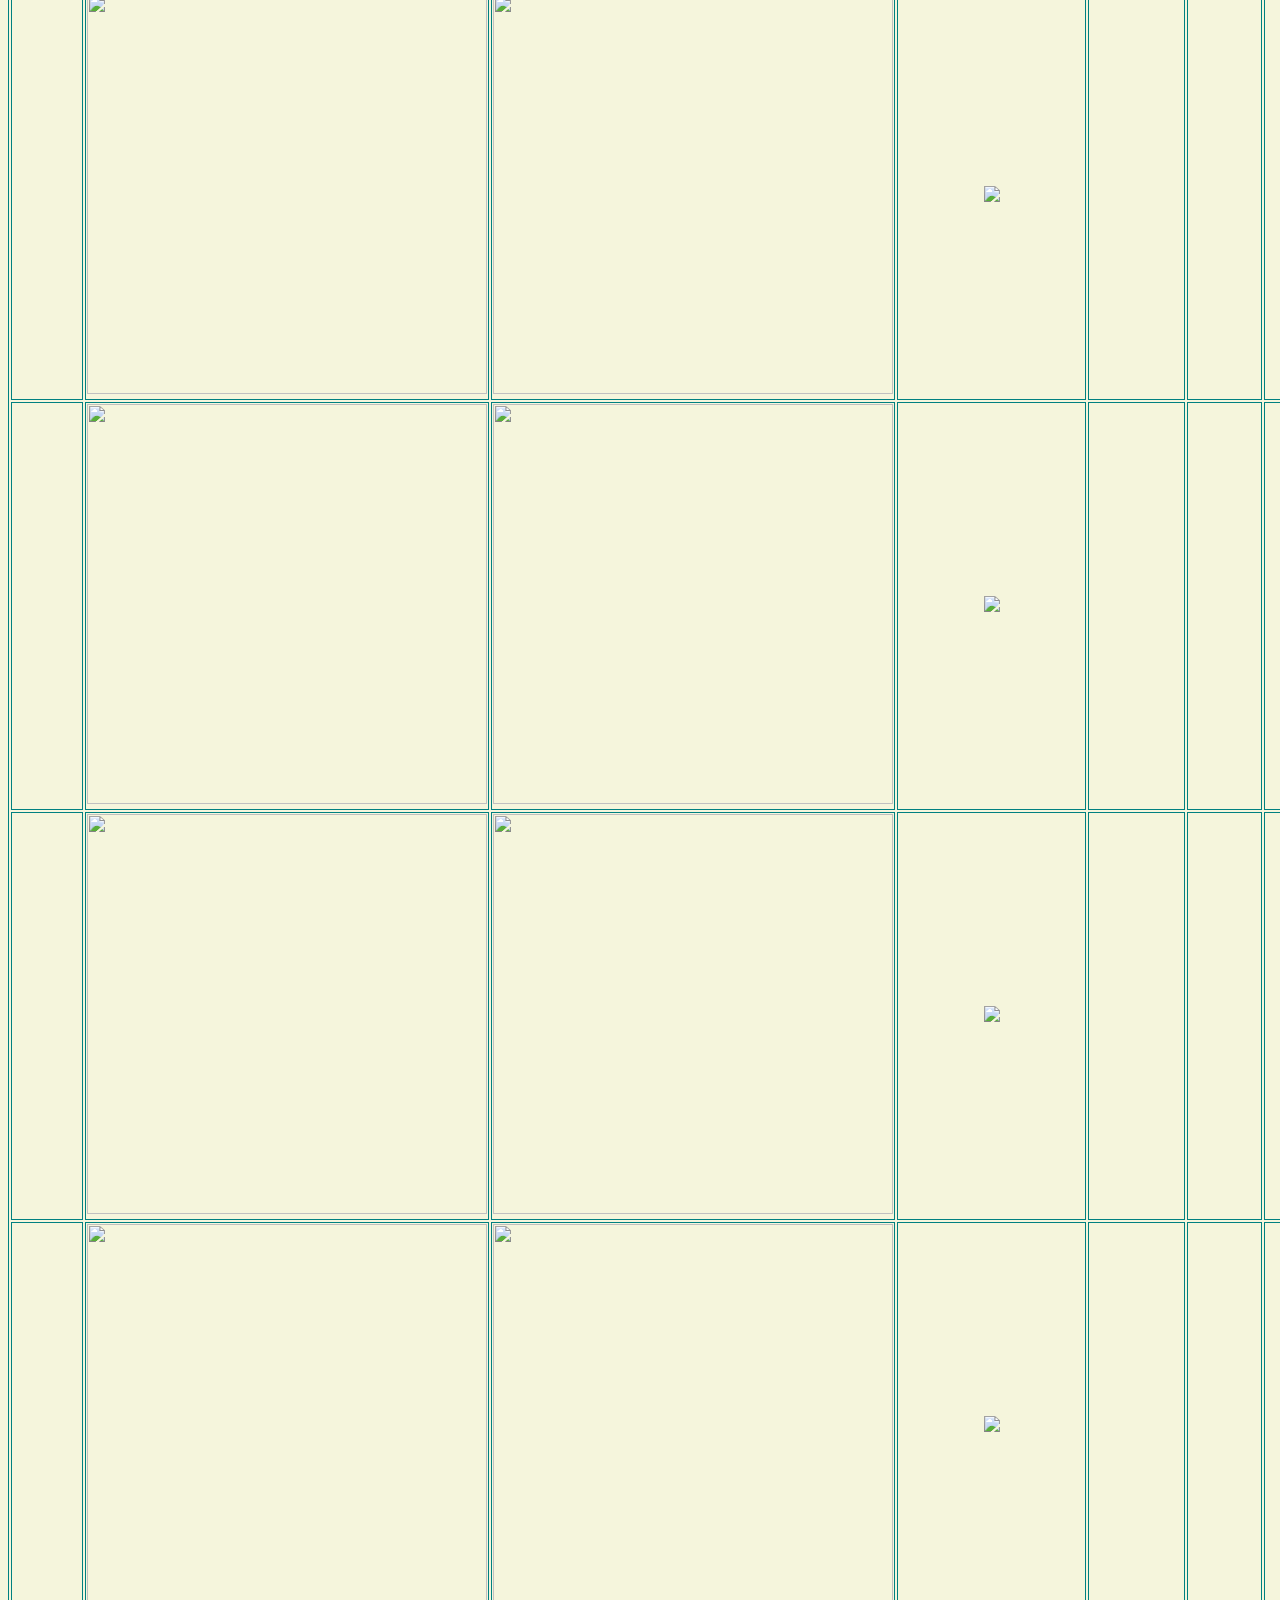
==== commit ba4f2c8a: "Update xau.html" ====
--- a/xau.html
+++ b/xau.html
@@ -289,16 +289,16 @@
                         </td>
                         <td align="center">I want to try to hold this trade and see if i can come out with something good home, if it goes side ways I'll go out with $150 only, i don't want to regret why I didn't close when i had good profits. Unfortunately, XAU milked us though it came and buy again on our entry, we managed to go with $150 which i said before I lost 403 cause I was running red on margin level cause I knew the market was coming back for the FVG then countinues to buy that's why I deposited $5, we gonna ball soon.  </td>
                         <td align="center">The hardest thing is to hold a trade while you in profit and seeing the profits reducing, i want to train myself to hold so it's either i milk XAU or vice versa.</td>
-                        <td align="center">150</td>
-                    </tr>  
-                    <tr>
-                        <td align="center">3'rd November 2026</td>
-                        <td align="center"><img src="td0013.png" width="400" height="400"></td>
-                        <td align="center"><img src="xau0017.png" width="400" height="400"></td>
-                        <td align="center"><img src="mt50033.jpeg" width="auto" height="400"></td>
-                        <td align="center">My friend Kelvin Kyalo & Alex Mbugua so my mt5 by mistake and they say I was loosing which is true but then they say good things also like itajipa na tutatoka block, Kelvin said at (10:47am 3'rd November 2026) I don't have money and I haven't been to anywhere which is true and I told him to give me time cause I know I'm gonna ball soon. Anyways let's get back to trade,   </td>
-                        <td align="center">Trust the damn f*ck'n instincts my brudda</td>
-                        <td align="center">250</td>
+                        <td align="center"></td>
+                    </tr>  
+                    <tr>
+                        <td align="center"></td>
+                        <td align="center"><img src="td00.png" width="400" height="400"></td>
+                        <td align="center"><img src="xau00.png" width="400" height="400"></td>
+                        <td align="center"><img src="mt500.jpeg" width="auto" height="400"></td>
+                        <td align="center"></td>
+                        <td align="center"></td>
+                        <td align="center"></td>
                     </tr>  
                     <tr>
                         <td align="center"></td>
